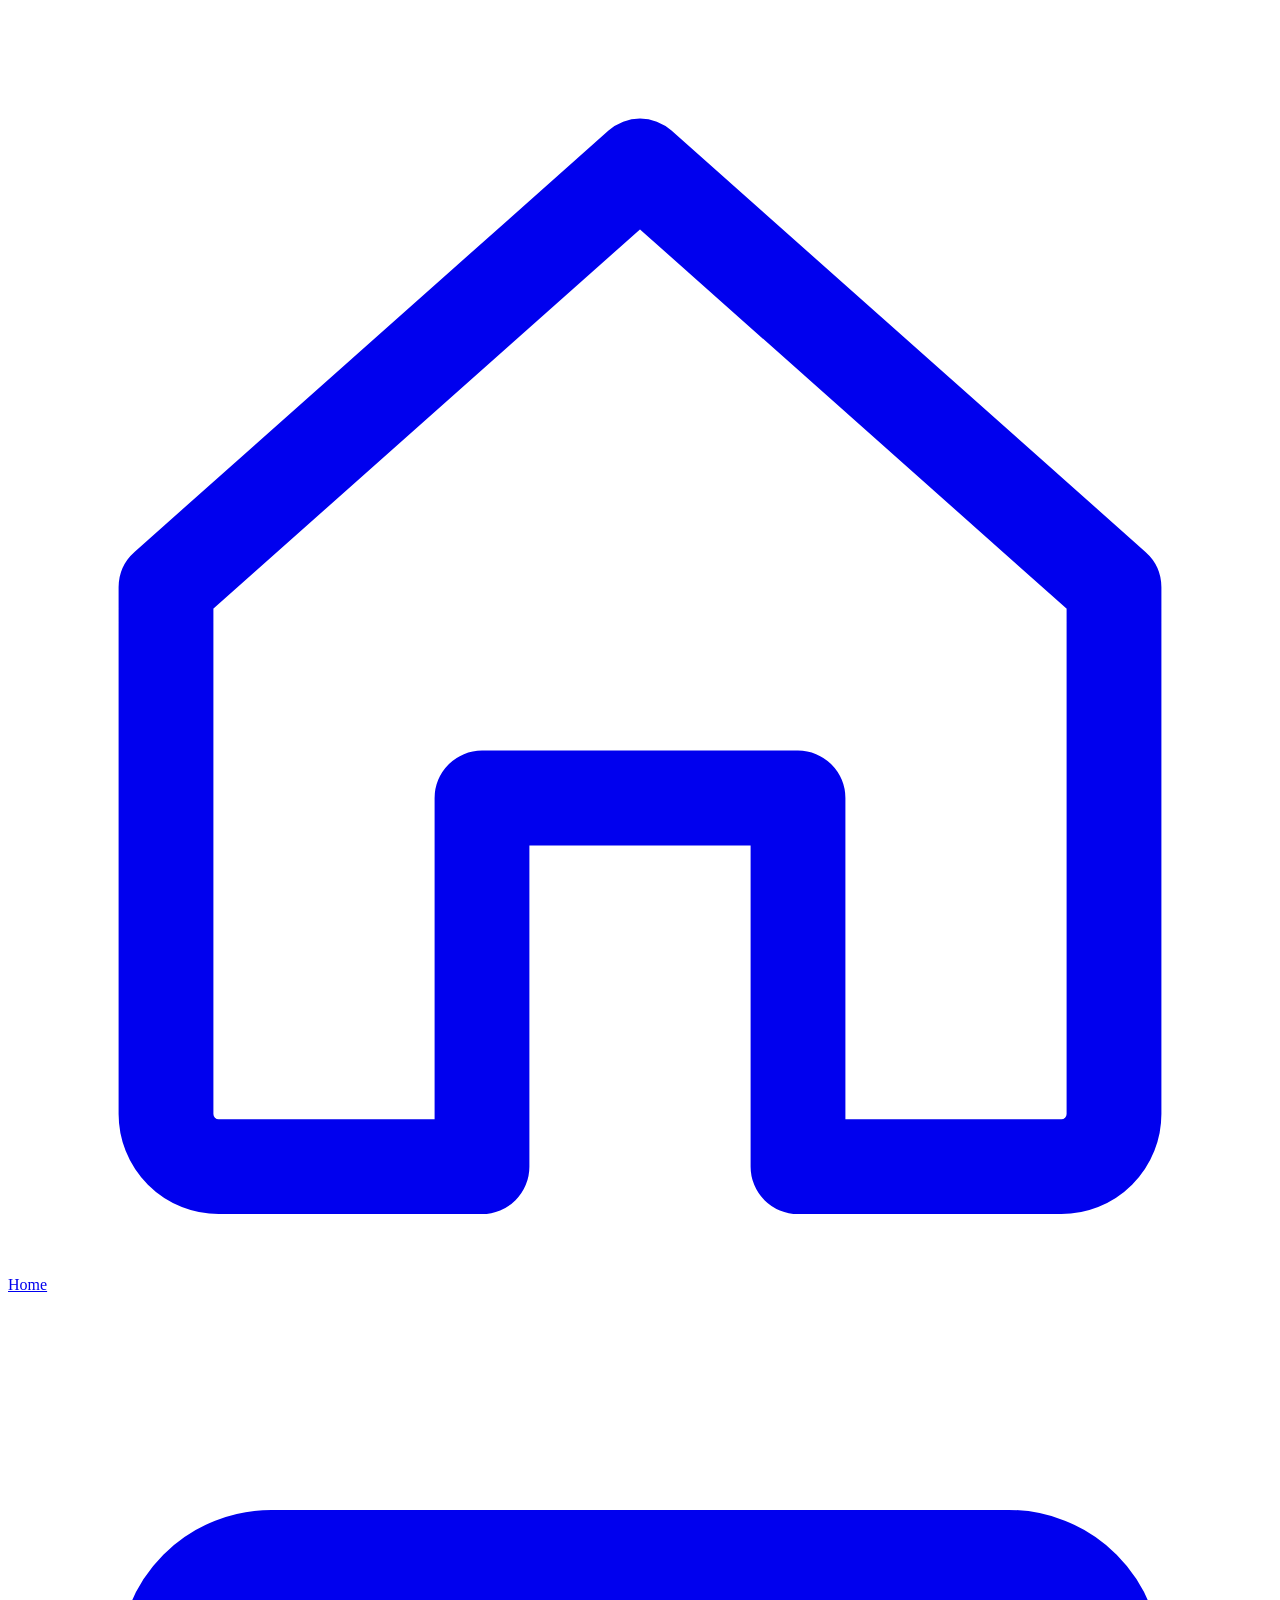
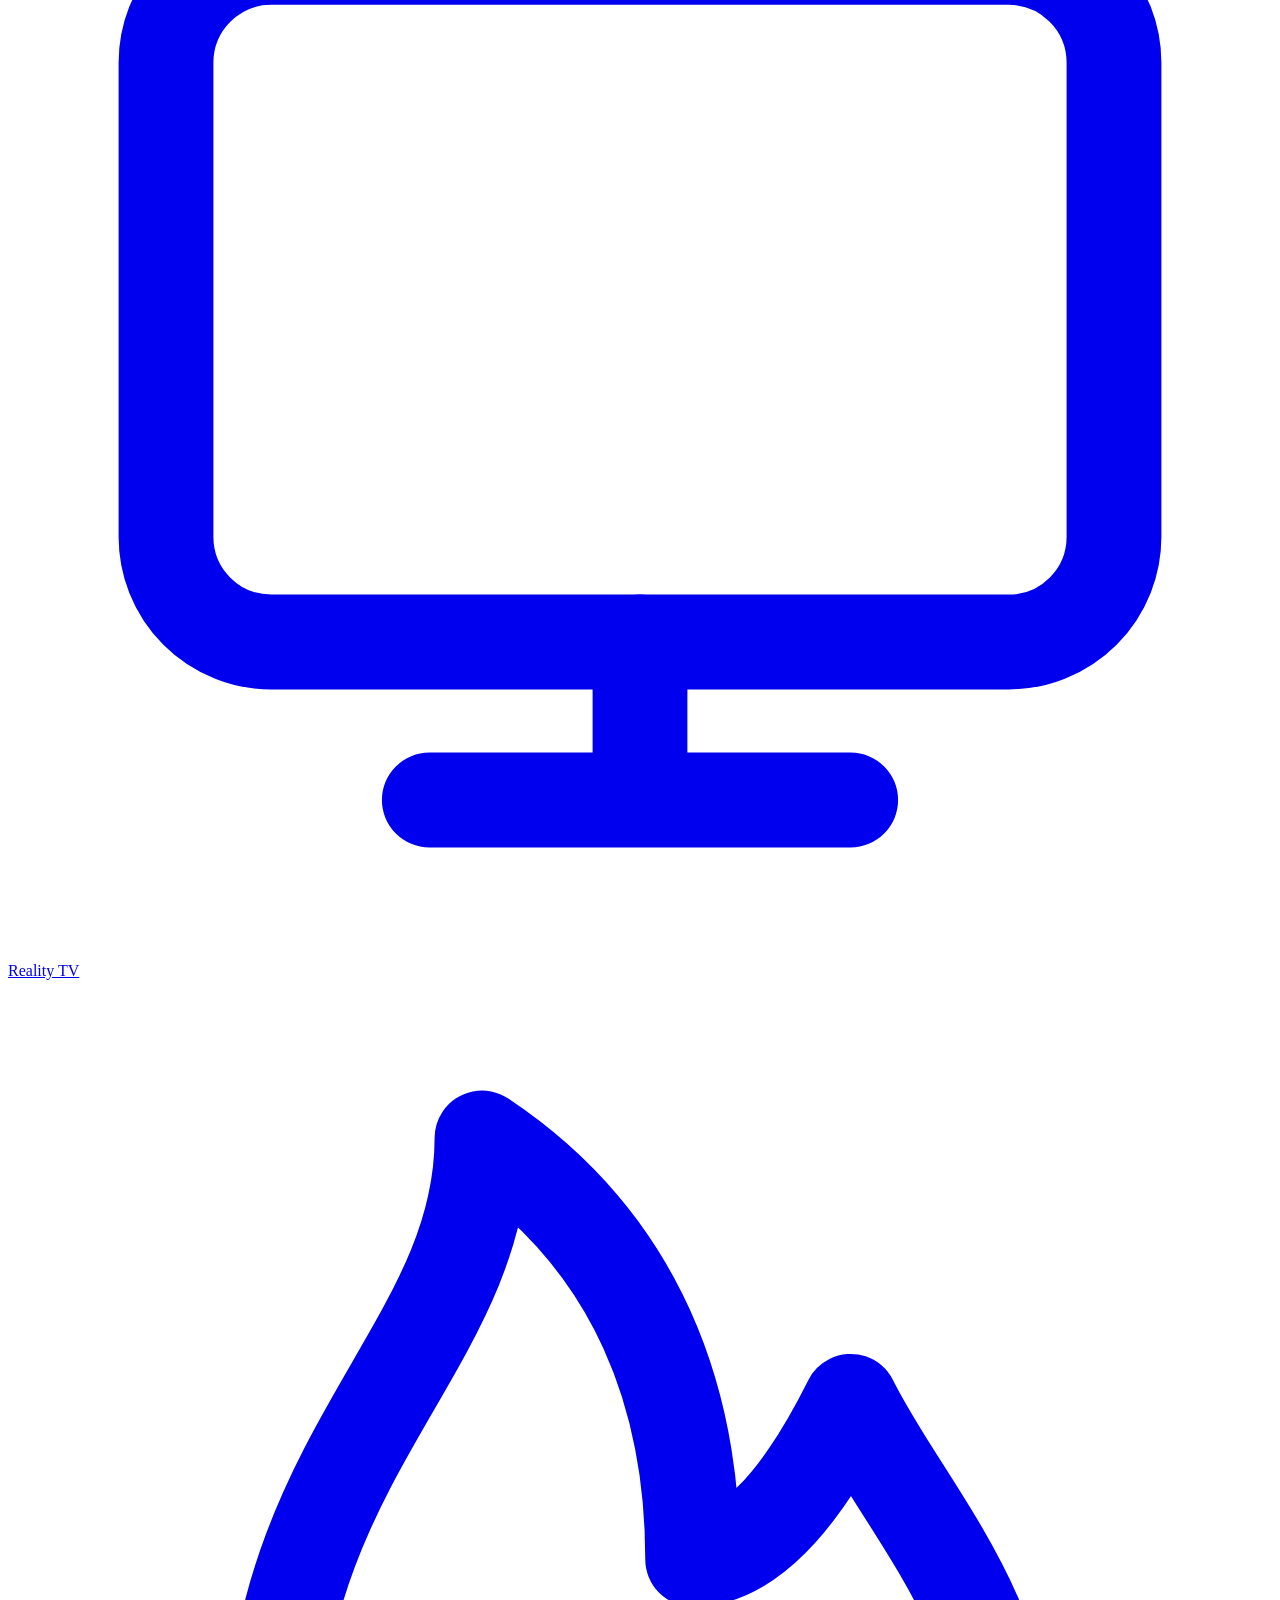
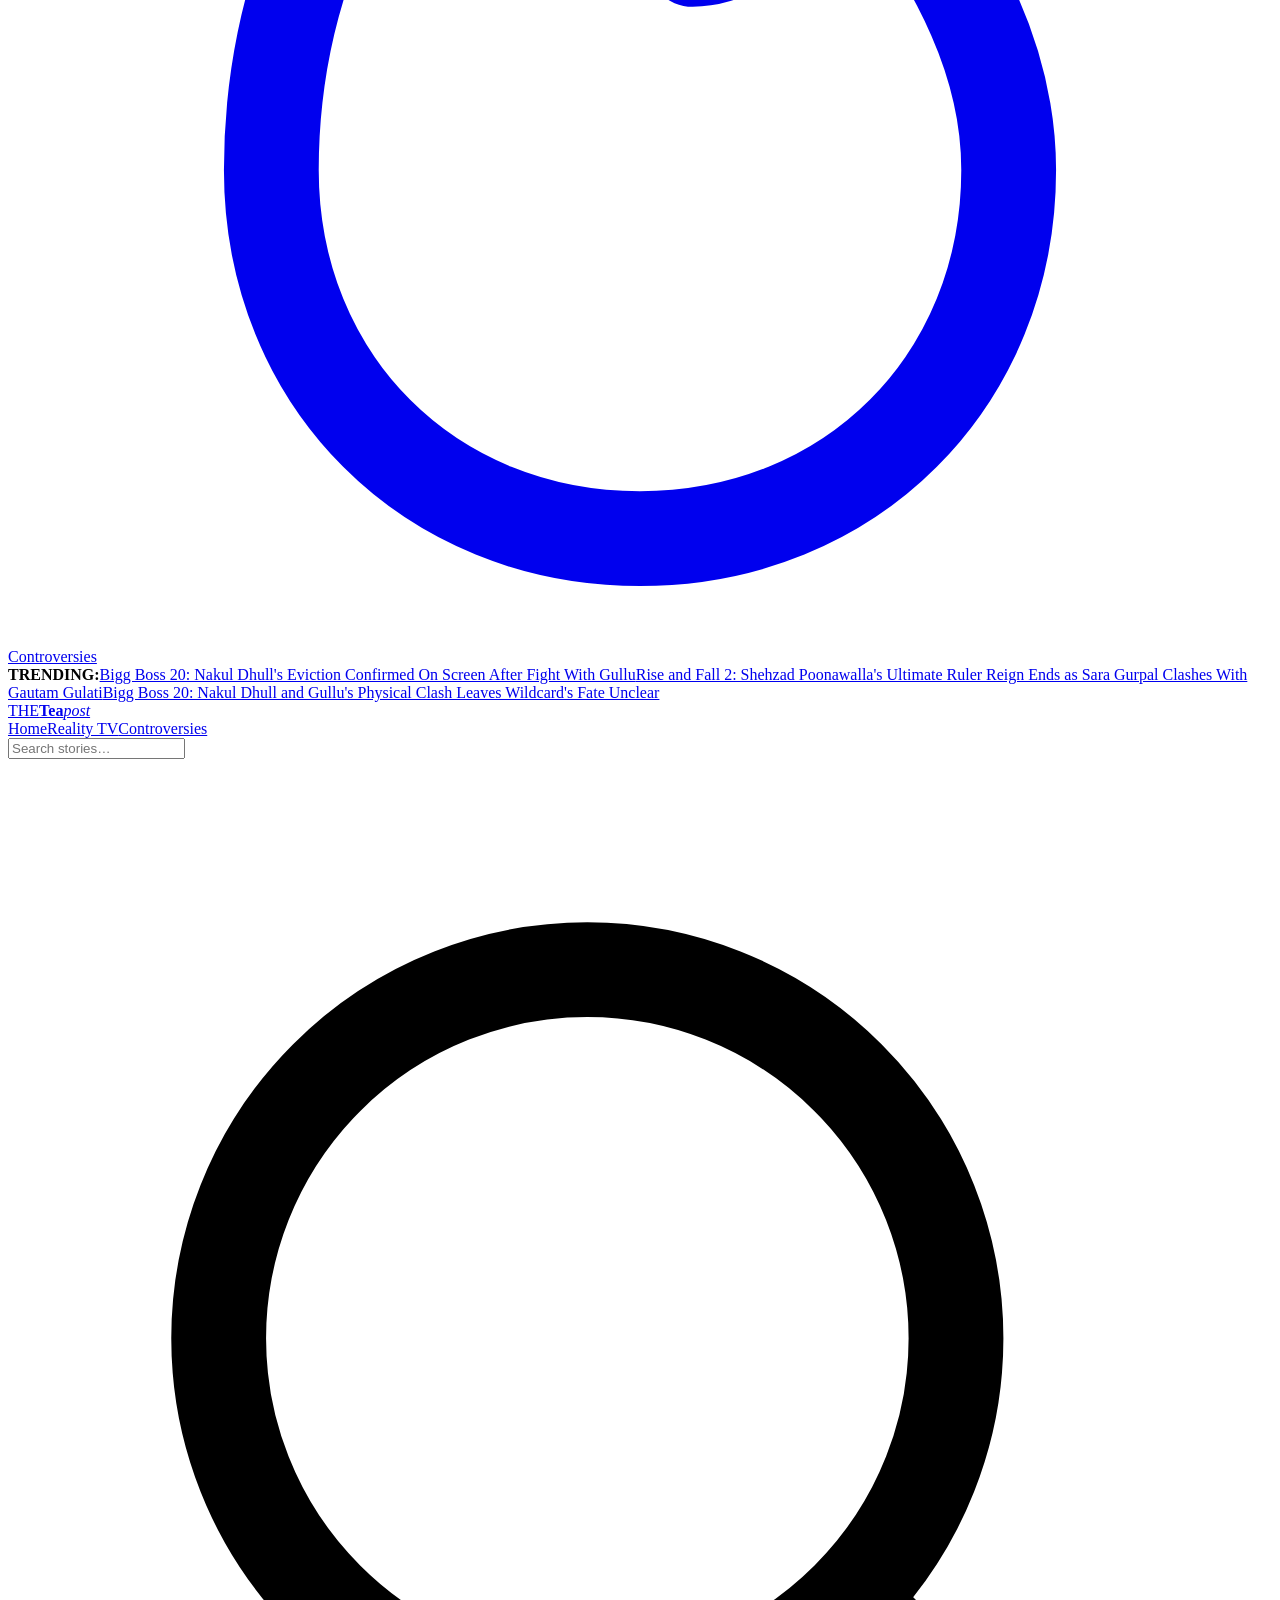
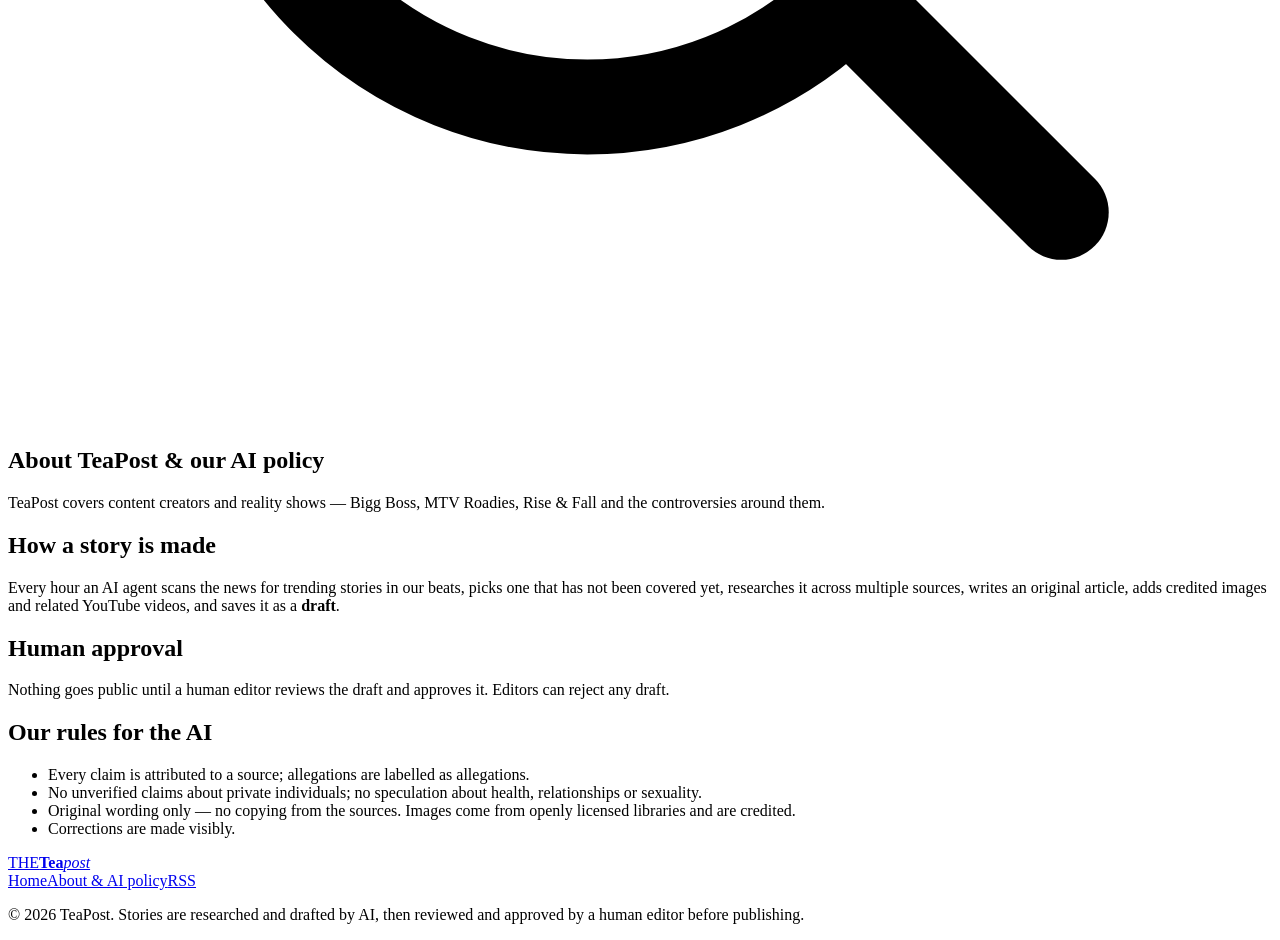
==== about/index.html @ 0bb2fc5d "Publish 3 stories (2026-10-17T17:52Z)" ====
<!doctype html><html lang="en"><head><meta charset="utf-8"><meta name="viewport" content="width=device-width,initial-scale=1">
<title>About &amp; AI policy — TeaPost</title><meta name="description" content="Creators, controversies &amp; reality TV — reported by AI, approved by humans.">

<meta property="og:title" content="About &amp; AI policy"><meta property="og:description" content="Creators, controversies &amp; reality TV — reported by AI, approved by humans."><meta property="og:type" content="website"><meta name="twitter:card" content="summary_large_image">
<link rel="alternate" type="application/rss+xml" title="TeaPost" href="/teapost/feed.xml">
<link rel="preconnect" href="https://fonts.googleapis.com"><link rel="preconnect" href="https://fonts.gstatic.com" crossorigin>
<link href="https://fonts.googleapis.com/css2?family=Poppins:wght@400;500;600;700;800&display=swap" rel="stylesheet">
<link rel="stylesheet" href="/teapost/static/style.css"></head>
<body>
<aside class="side"><a href="/teapost/" class=""><svg class="ic " viewBox="0 0 24 24" fill="none" stroke="currentColor" stroke-width="1.8" stroke-linecap="round" stroke-linejoin="round" aria-hidden="true"><path d="M3 11l9-8 9 8v10a1 1 0 0 1-1 1h-5v-7H9v7H4a1 1 0 0 1-1-1z"/></svg><span>Home</span></a><a href="/teapost/topic/reality-tv/" class=""><svg class="ic " viewBox="0 0 24 24" fill="none" stroke="currentColor" stroke-width="1.8" stroke-linecap="round" stroke-linejoin="round" aria-hidden="true"><rect x="3" y="5" width="18" height="13" rx="2"/><path d="M8 21h8M12 18v3"/></svg><span>Reality TV</span></a><a href="/teapost/topic/controversy/" class=""><svg class="ic " viewBox="0 0 24 24" fill="none" stroke="currentColor" stroke-width="1.8" stroke-linecap="round" stroke-linejoin="round" aria-hidden="true"><path d="M12 22c4 0 7-3 7-7 0-3-2-5-3-7-1 2-2 3-3 3 0-3-1-6-4-8 0 4-4 6-4 12 0 4 3 7 7 7z"/></svg><span>Controversies</span></a></aside>
<div class="page">
<div class="ticker"><b>TRENDING:</b><span><a href="/teapost/article/bigg-boss-20-nakul-dhulls-eviction-confirmed-on-screen-after-fight-with-gullu/">Bigg Boss 20: Nakul Dhull&#39;s Eviction Confirmed On Screen After Fight With Gullu</a><a href="/teapost/article/rise-and-fall-2-shehzad-poonawallas-ultimate-ruler-reign-ends-as-sara-gurpal-cla/">Rise and Fall 2: Shehzad Poonawalla&#39;s Ultimate Ruler Reign Ends as Sara Gurpal Clashes With Gautam Gulati</a><a href="/teapost/article/bigg-boss-20-nakul-dhull-and-gullus-physical-clash-leaves-wildcards-fate-unclear/">Bigg Boss 20: Nakul Dhull and Gullu&#39;s Physical Clash Leaves Wildcard&#39;s Fate Unclear</a></span></div>
<header class="head"><a class="logo" href="/teapost/">THE<b>Tea</b><i>post</i></a>
<nav><a href="/teapost/" class="">Home</a><a href="/teapost/topic/reality-tv/" class="">Reality TV</a><a href="/teapost/topic/controversy/" class="">Controversies</a></nav>
<form class="search" action="/teapost/search/" role="search"><input name="q" placeholder="Search stories…" aria-label="Search"><svg class="ic " viewBox="0 0 24 24" fill="none" stroke="currentColor" stroke-width="1.8" stroke-linecap="round" stroke-linejoin="round" aria-hidden="true"><circle cx="11" cy="11" r="7"/><path d="M20 20l-4-4"/></svg></form></header>
<main><section class="article"><div class="a-head"><h1>About TeaPost &amp; our AI policy</h1></div><div class="a-body">
<p>TeaPost covers content creators and reality shows — Bigg Boss, MTV Roadies, Rise &amp; Fall and the controversies around them.</p>
<h2>How a story is made</h2><p>Every hour an AI agent scans the news for trending stories in our beats, picks one that has not been covered yet, researches it across multiple sources, writes an original article, adds credited images and related YouTube videos, and saves it as a <strong>draft</strong>.</p>
<h2>Human approval</h2><p>Nothing goes public until a human editor reviews the draft and approves it. Editors can reject any draft.</p>
<h2>Our rules for the AI</h2><ul><li>Every claim is attributed to a source; allegations are labelled as allegations.</li><li>No unverified claims about private individuals; no speculation about health, relationships or sexuality.</li><li>Original wording only — no copying from the sources. Images come from openly licensed libraries and are credited.</li><li>Corrections are made visibly.</li></ul></div></section></main>
<footer class="foot"><a class="logo sm" href="/teapost/">THE<b>Tea</b><i>post</i></a><nav><a href="/teapost/">Home</a><a href="/teapost/about/">About &amp; AI policy</a><a href="/teapost/feed.xml">RSS</a></nav><p>© 2026 TeaPost. Stories are researched and drafted by AI, then reviewed and approved by a human editor before publishing.</p></footer>
</div><script src="/teapost/static/app.js" defer></script></body></html>
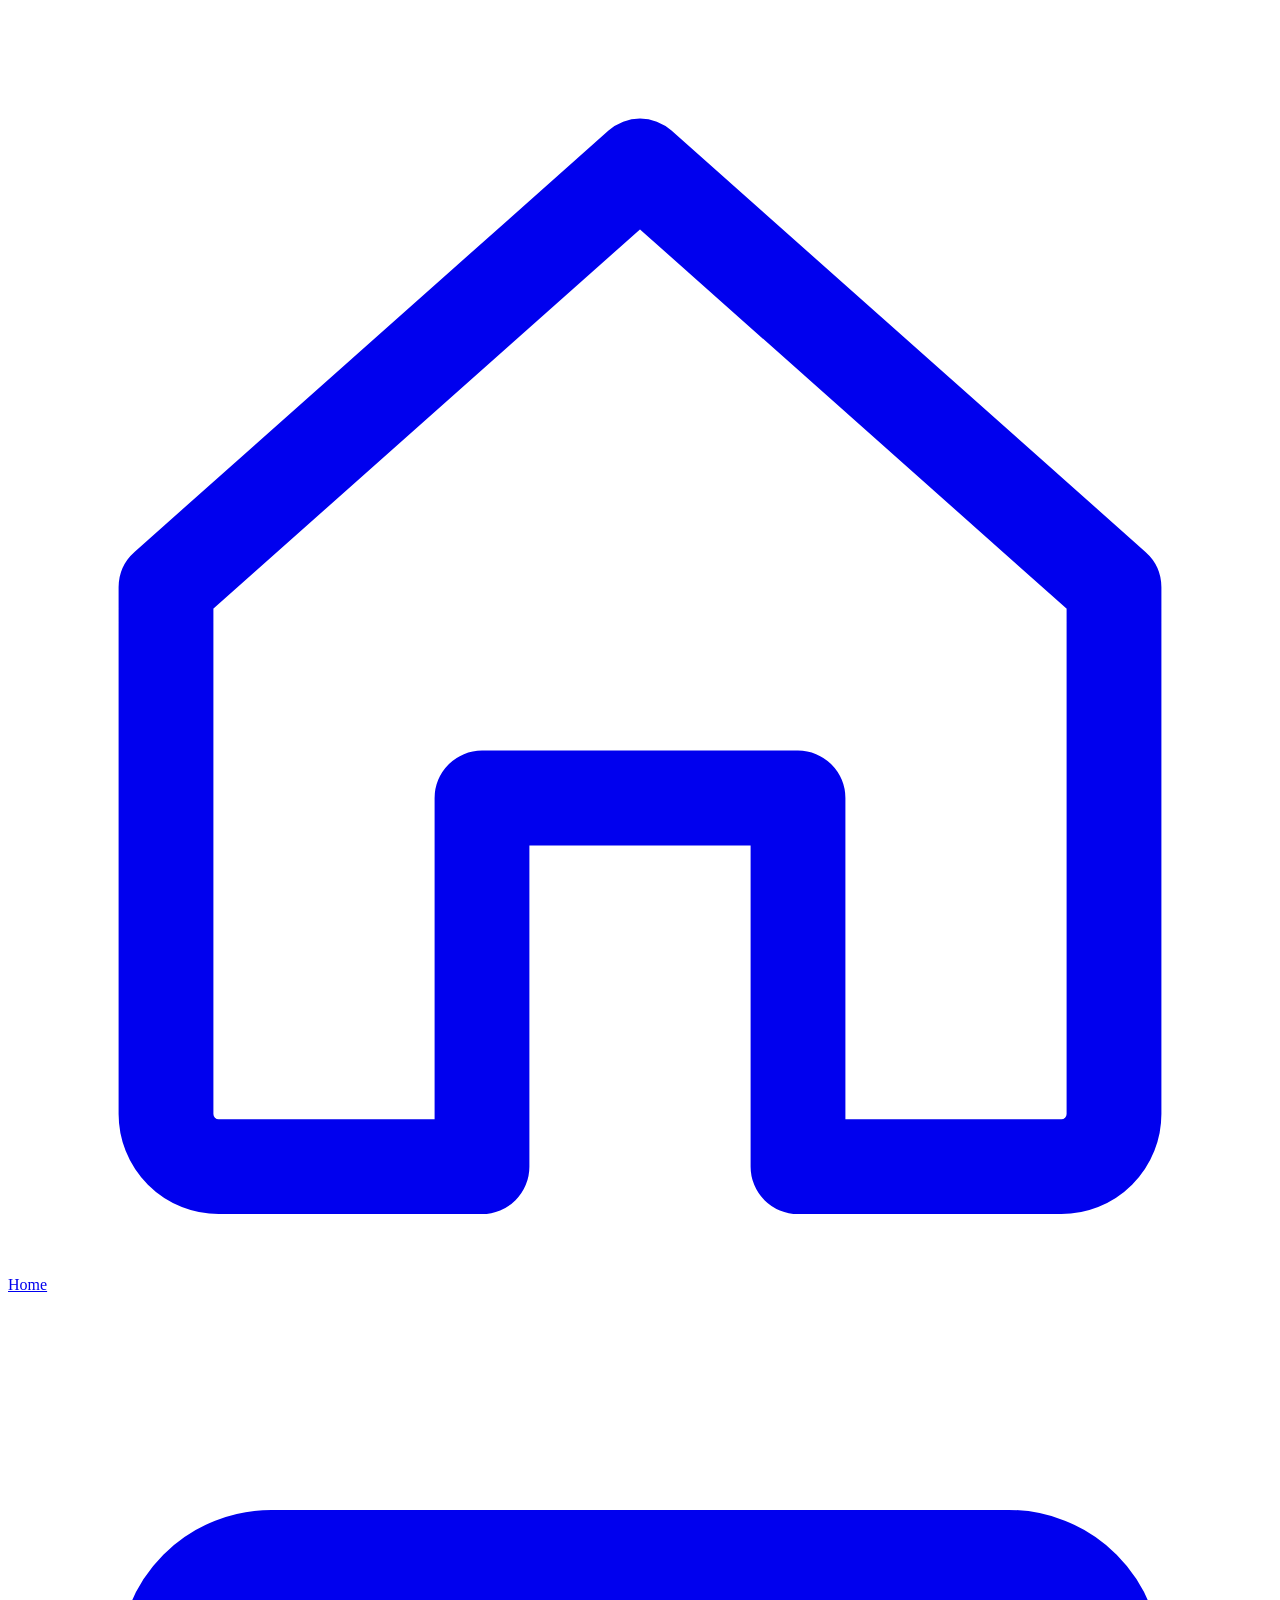
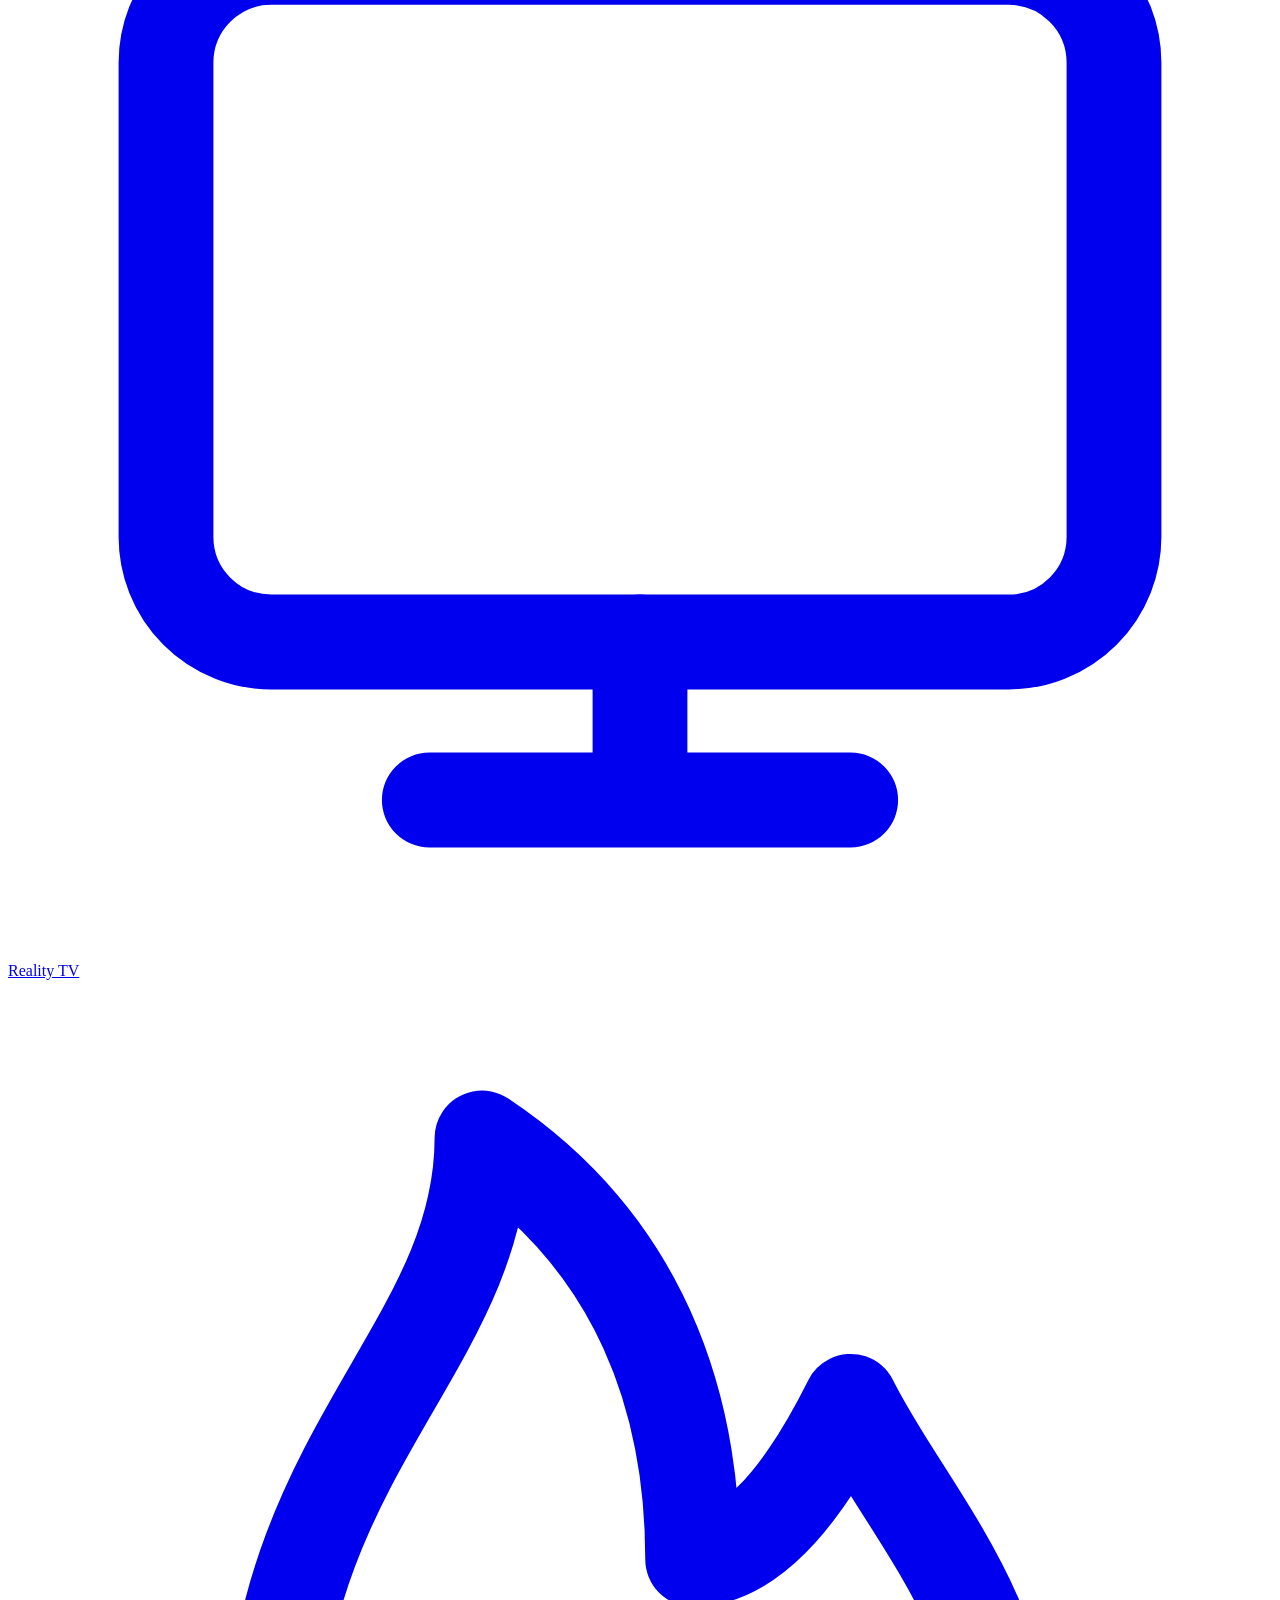
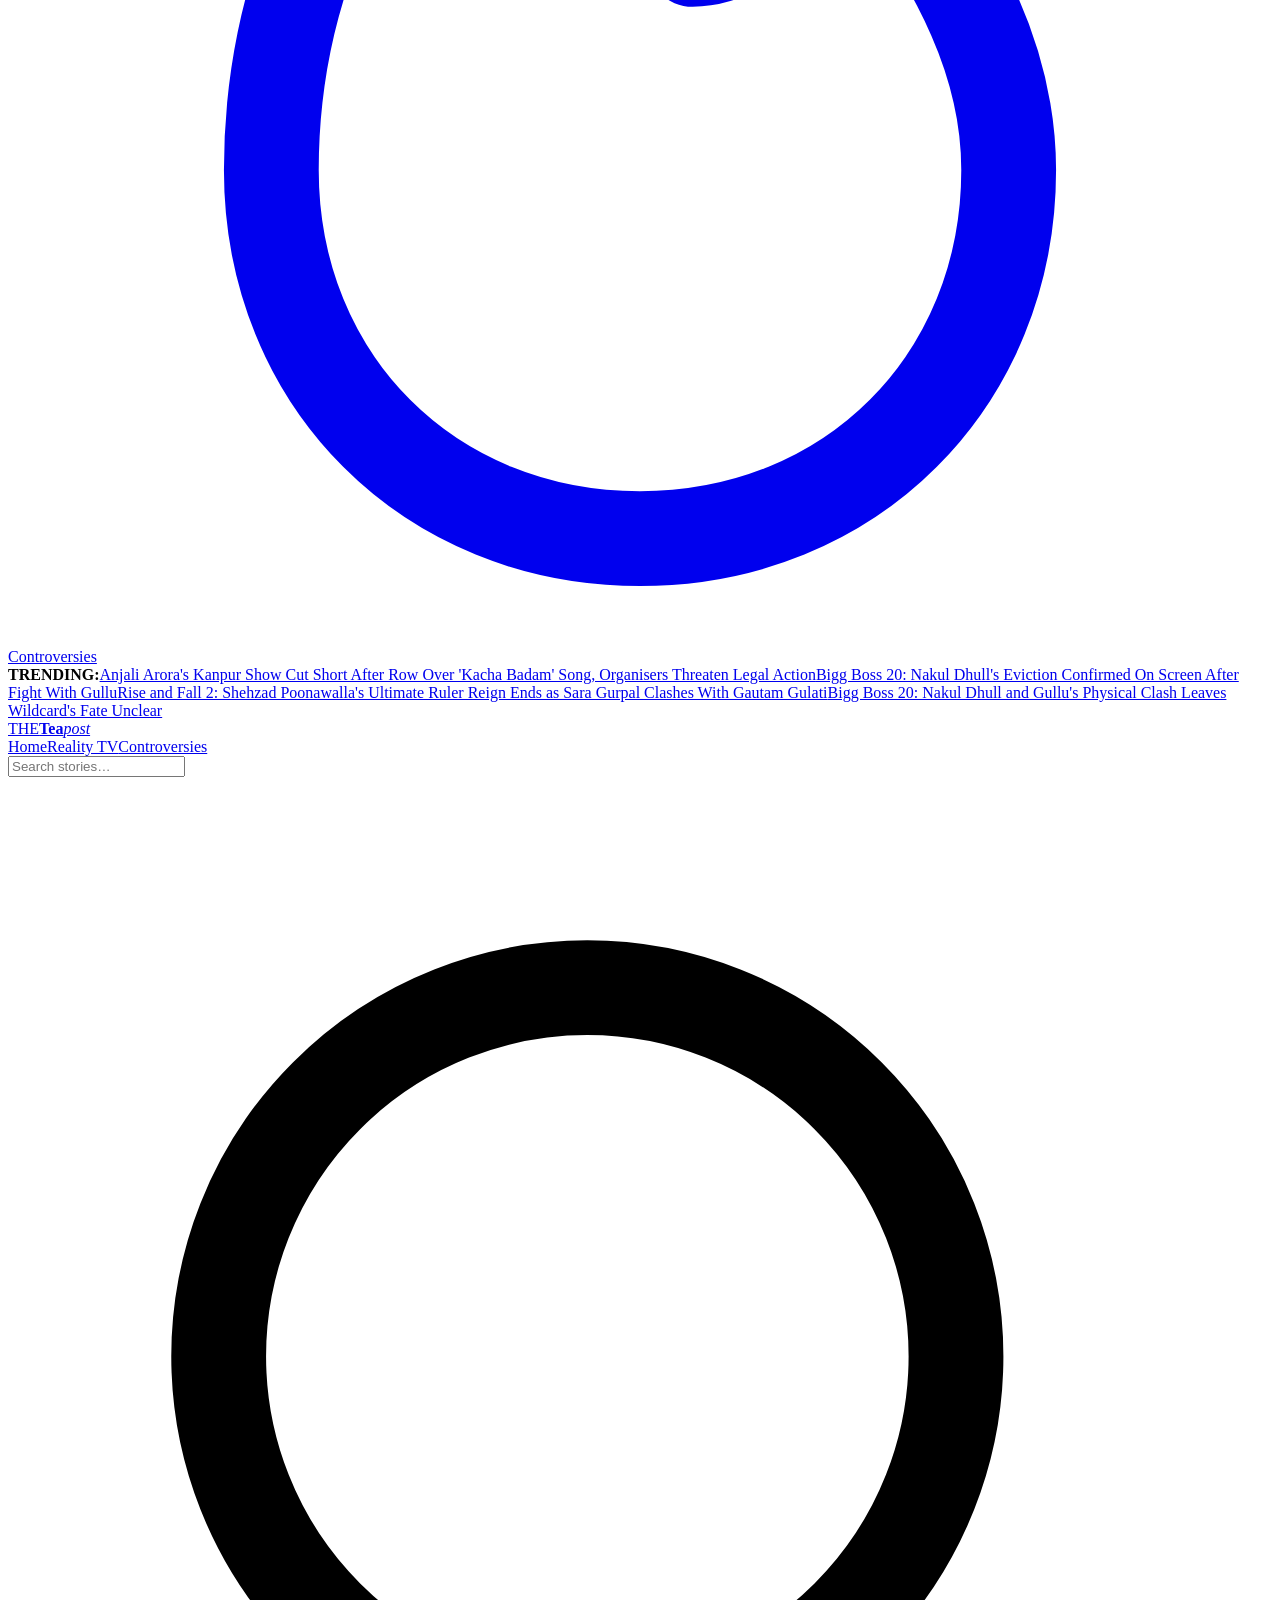
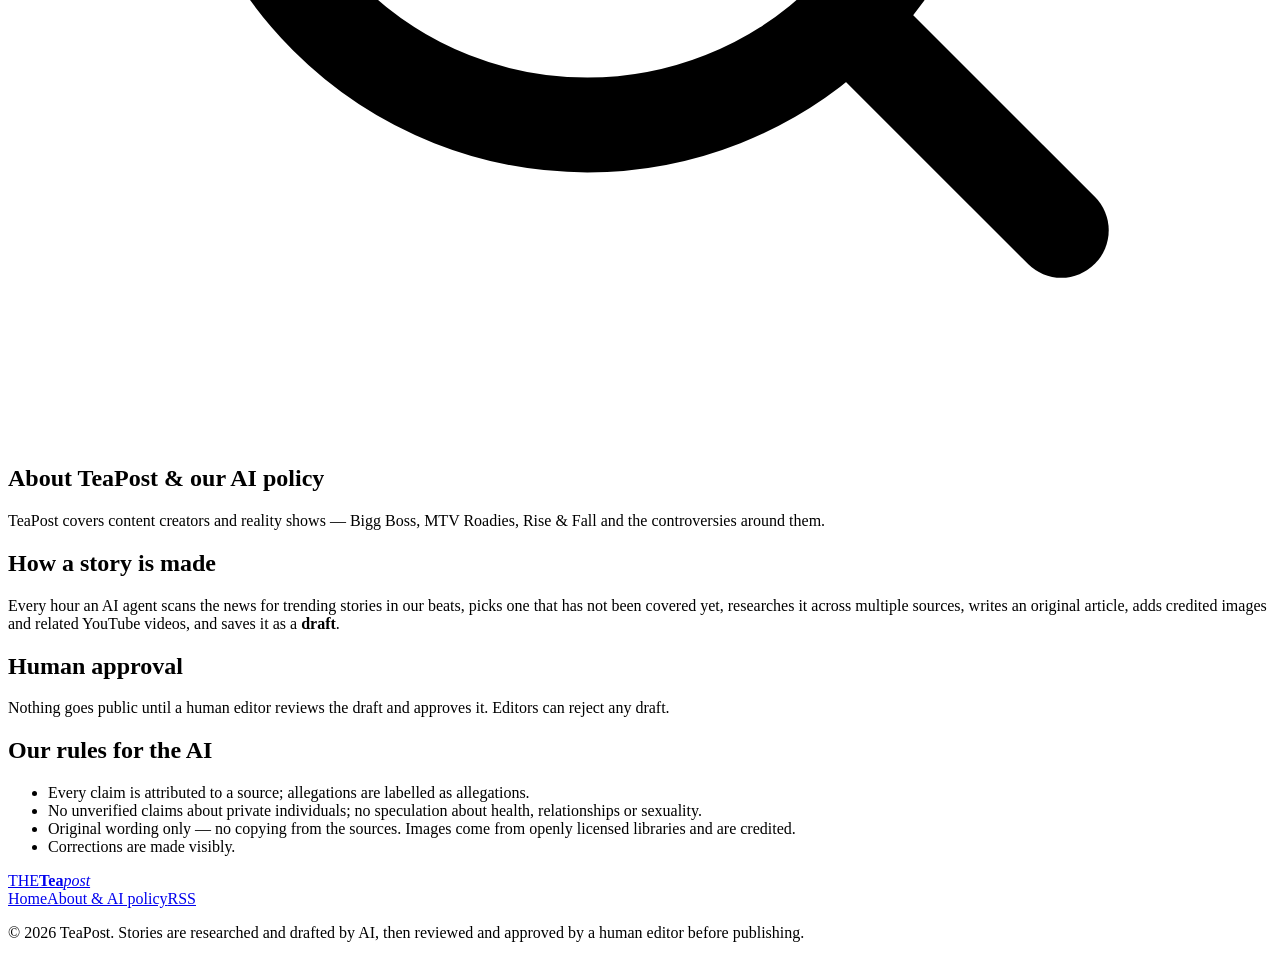
==== commit 4078004a: "Publish 4 stories (2026-10-17T17:56Z)" ====
--- a/about/index.html
+++ b/about/index.html
@@ -9,7 +9,7 @@
 <body>
 <aside class="side"><a href="/teapost/" class=""><svg class="ic " viewBox="0 0 24 24" fill="none" stroke="currentColor" stroke-width="1.8" stroke-linecap="round" stroke-linejoin="round" aria-hidden="true"><path d="M3 11l9-8 9 8v10a1 1 0 0 1-1 1h-5v-7H9v7H4a1 1 0 0 1-1-1z"/></svg><span>Home</span></a><a href="/teapost/topic/reality-tv/" class=""><svg class="ic " viewBox="0 0 24 24" fill="none" stroke="currentColor" stroke-width="1.8" stroke-linecap="round" stroke-linejoin="round" aria-hidden="true"><rect x="3" y="5" width="18" height="13" rx="2"/><path d="M8 21h8M12 18v3"/></svg><span>Reality TV</span></a><a href="/teapost/topic/controversy/" class=""><svg class="ic " viewBox="0 0 24 24" fill="none" stroke="currentColor" stroke-width="1.8" stroke-linecap="round" stroke-linejoin="round" aria-hidden="true"><path d="M12 22c4 0 7-3 7-7 0-3-2-5-3-7-1 2-2 3-3 3 0-3-1-6-4-8 0 4-4 6-4 12 0 4 3 7 7 7z"/></svg><span>Controversies</span></a></aside>
 <div class="page">
-<div class="ticker"><b>TRENDING:</b><span><a href="/teapost/article/bigg-boss-20-nakul-dhulls-eviction-confirmed-on-screen-after-fight-with-gullu/">Bigg Boss 20: Nakul Dhull&#39;s Eviction Confirmed On Screen After Fight With Gullu</a><a href="/teapost/article/rise-and-fall-2-shehzad-poonawallas-ultimate-ruler-reign-ends-as-sara-gurpal-cla/">Rise and Fall 2: Shehzad Poonawalla&#39;s Ultimate Ruler Reign Ends as Sara Gurpal Clashes With Gautam Gulati</a><a href="/teapost/article/bigg-boss-20-nakul-dhull-and-gullus-physical-clash-leaves-wildcards-fate-unclear/">Bigg Boss 20: Nakul Dhull and Gullu&#39;s Physical Clash Leaves Wildcard&#39;s Fate Unclear</a></span></div>
+<div class="ticker"><b>TRENDING:</b><span><a href="/teapost/article/anjali-aroras-kanpur-show-cut-short-after-row-over-kacha-badam-song-organisers-t/">Anjali Arora&#39;s Kanpur Show Cut Short After Row Over &#39;Kacha Badam&#39; Song, Organisers Threaten Legal Action</a><a href="/teapost/article/bigg-boss-20-nakul-dhulls-eviction-confirmed-on-screen-after-fight-with-gullu/">Bigg Boss 20: Nakul Dhull&#39;s Eviction Confirmed On Screen After Fight With Gullu</a><a href="/teapost/article/rise-and-fall-2-shehzad-poonawallas-ultimate-ruler-reign-ends-as-sara-gurpal-cla/">Rise and Fall 2: Shehzad Poonawalla&#39;s Ultimate Ruler Reign Ends as Sara Gurpal Clashes With Gautam Gulati</a><a href="/teapost/article/bigg-boss-20-nakul-dhull-and-gullus-physical-clash-leaves-wildcards-fate-unclear/">Bigg Boss 20: Nakul Dhull and Gullu&#39;s Physical Clash Leaves Wildcard&#39;s Fate Unclear</a></span></div>
 <header class="head"><a class="logo" href="/teapost/">THE<b>Tea</b><i>post</i></a>
 <nav><a href="/teapost/" class="">Home</a><a href="/teapost/topic/reality-tv/" class="">Reality TV</a><a href="/teapost/topic/controversy/" class="">Controversies</a></nav>
 <form class="search" action="/teapost/search/" role="search"><input name="q" placeholder="Search stories…" aria-label="Search"><svg class="ic " viewBox="0 0 24 24" fill="none" stroke="currentColor" stroke-width="1.8" stroke-linecap="round" stroke-linejoin="round" aria-hidden="true"><circle cx="11" cy="11" r="7"/><path d="M20 20l-4-4"/></svg></form></header>
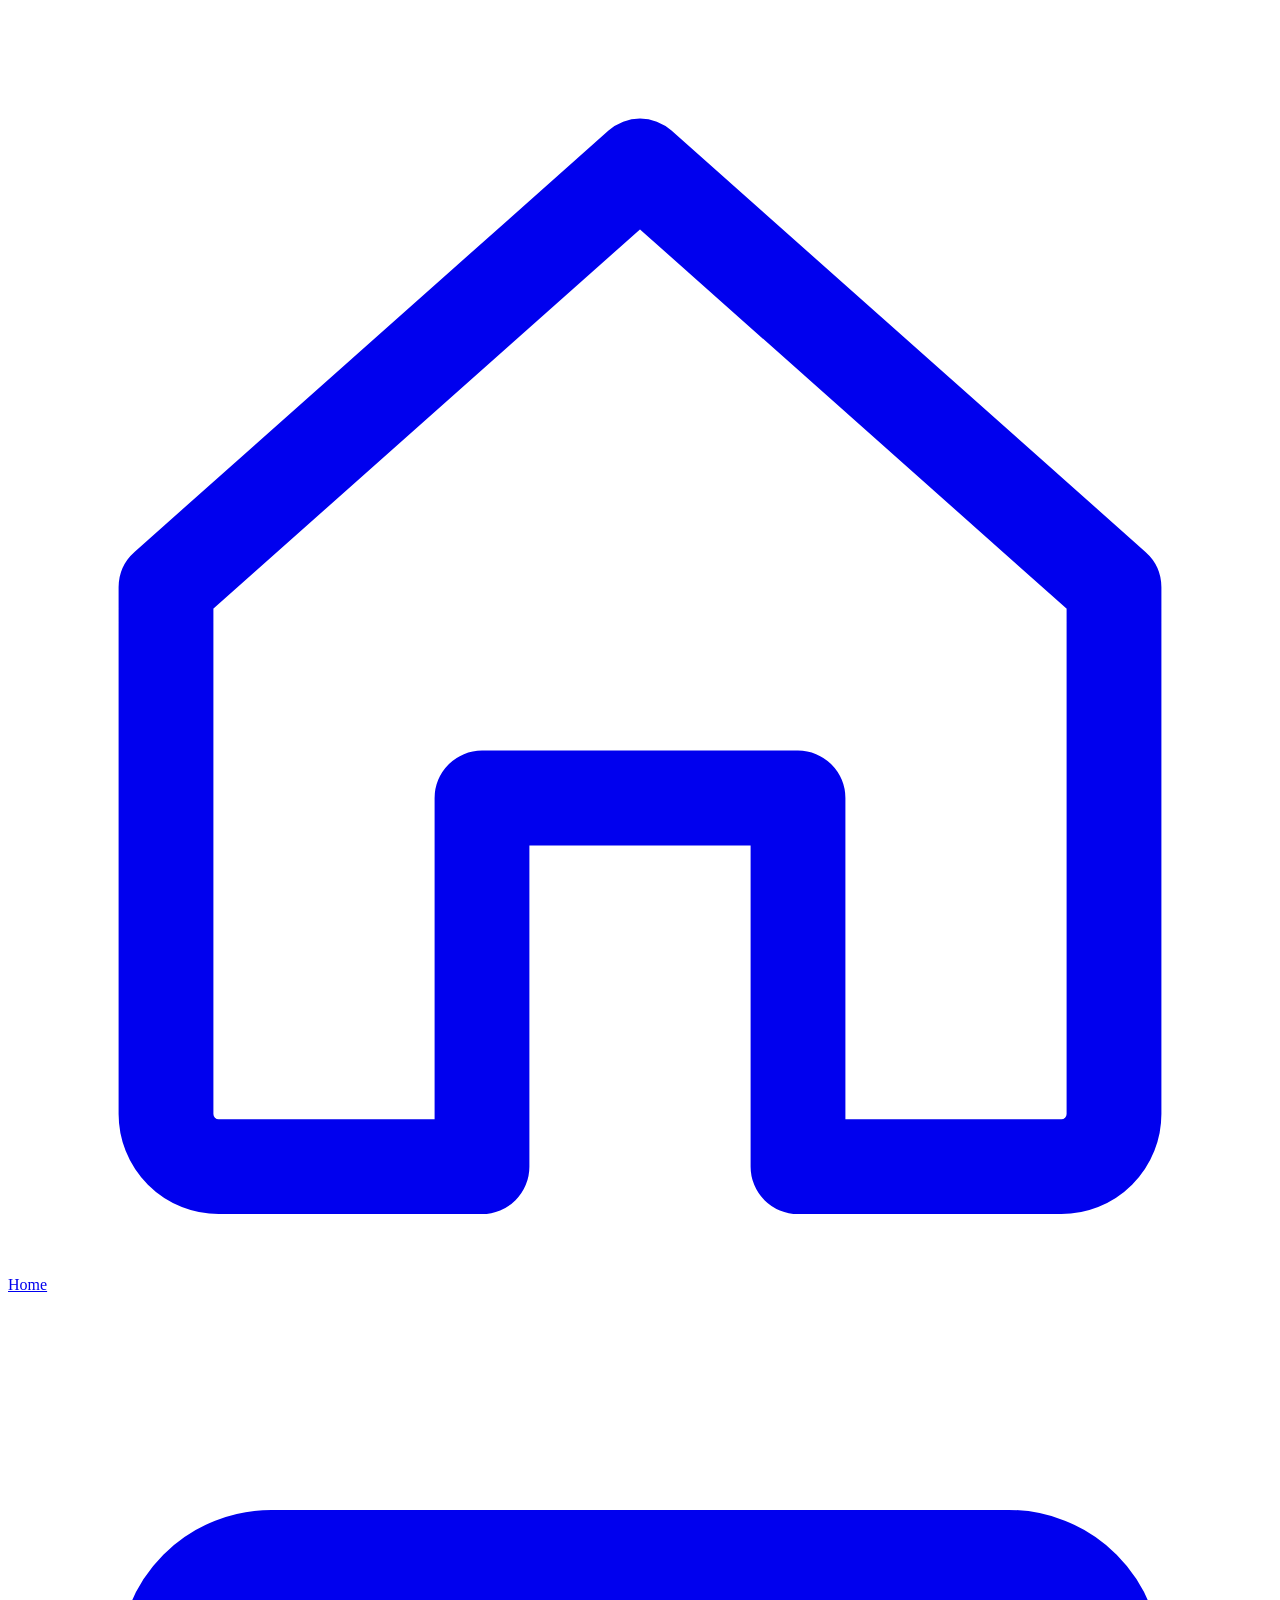
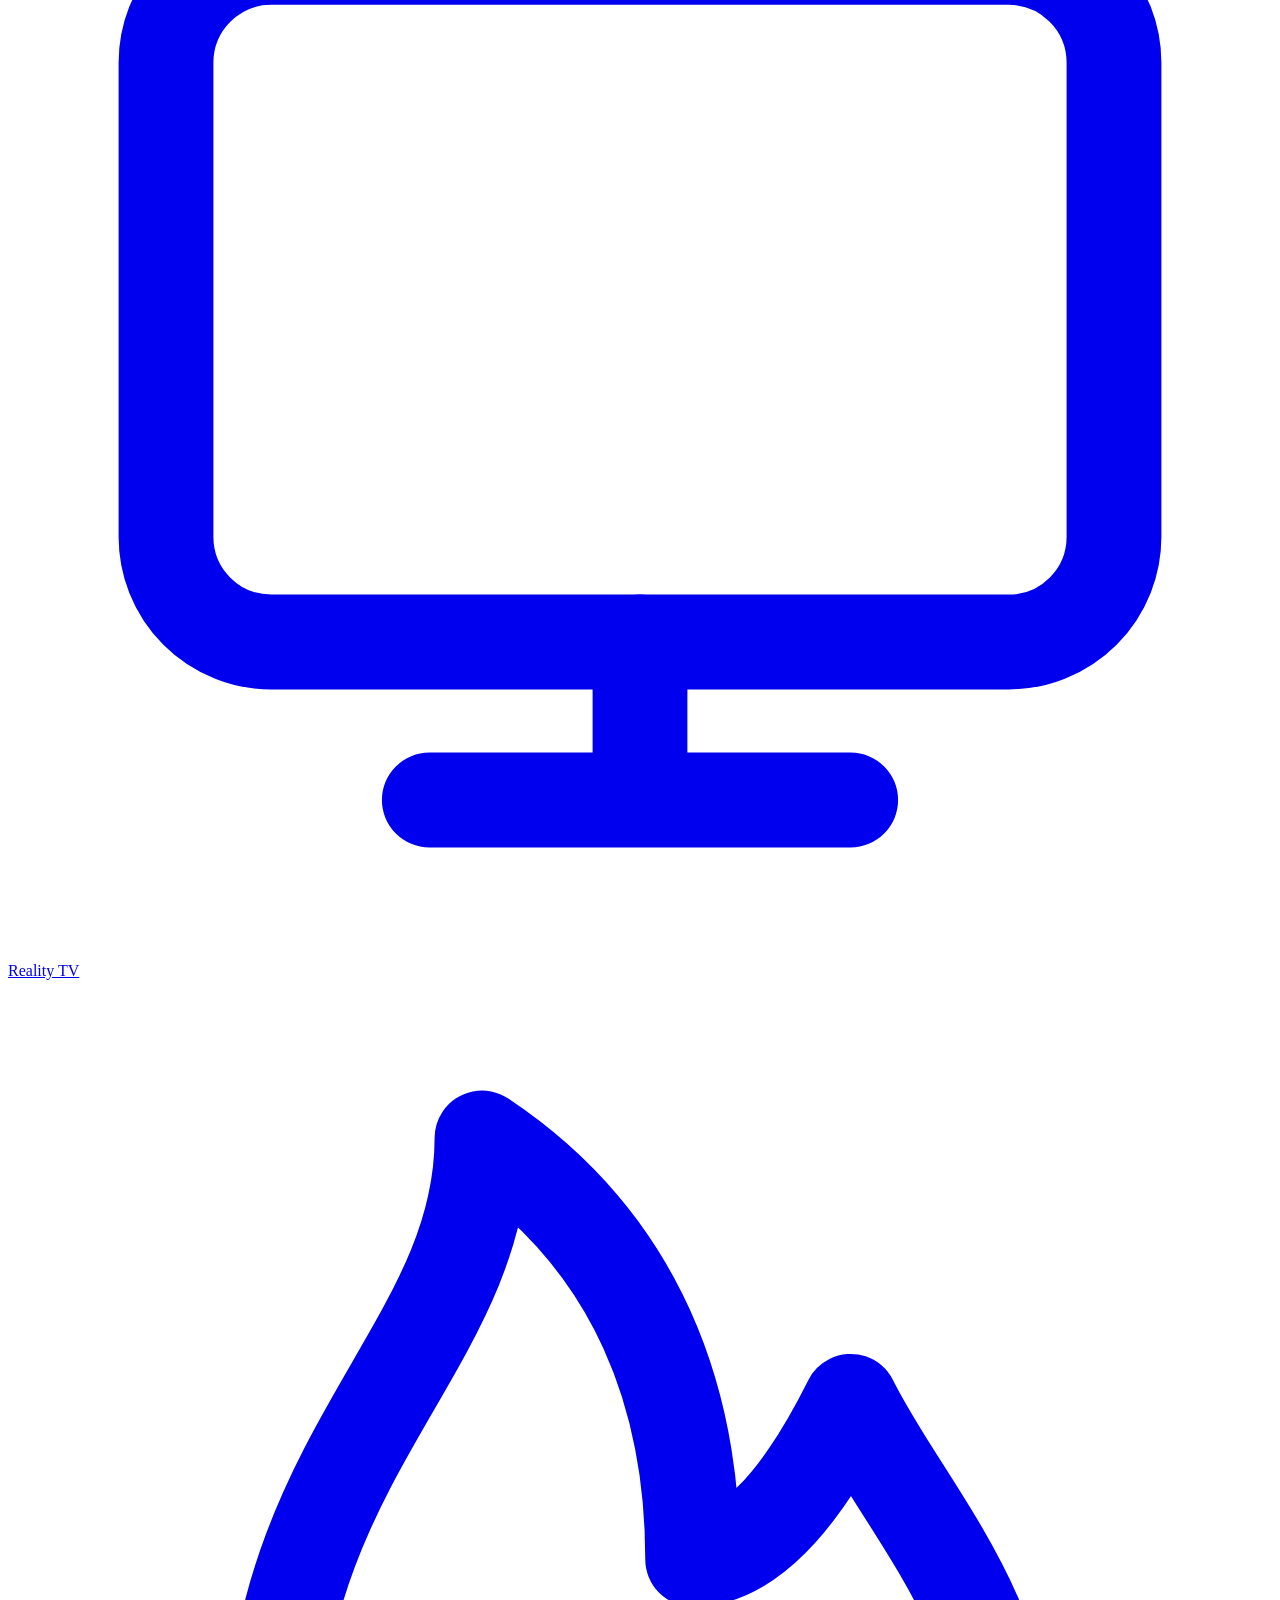
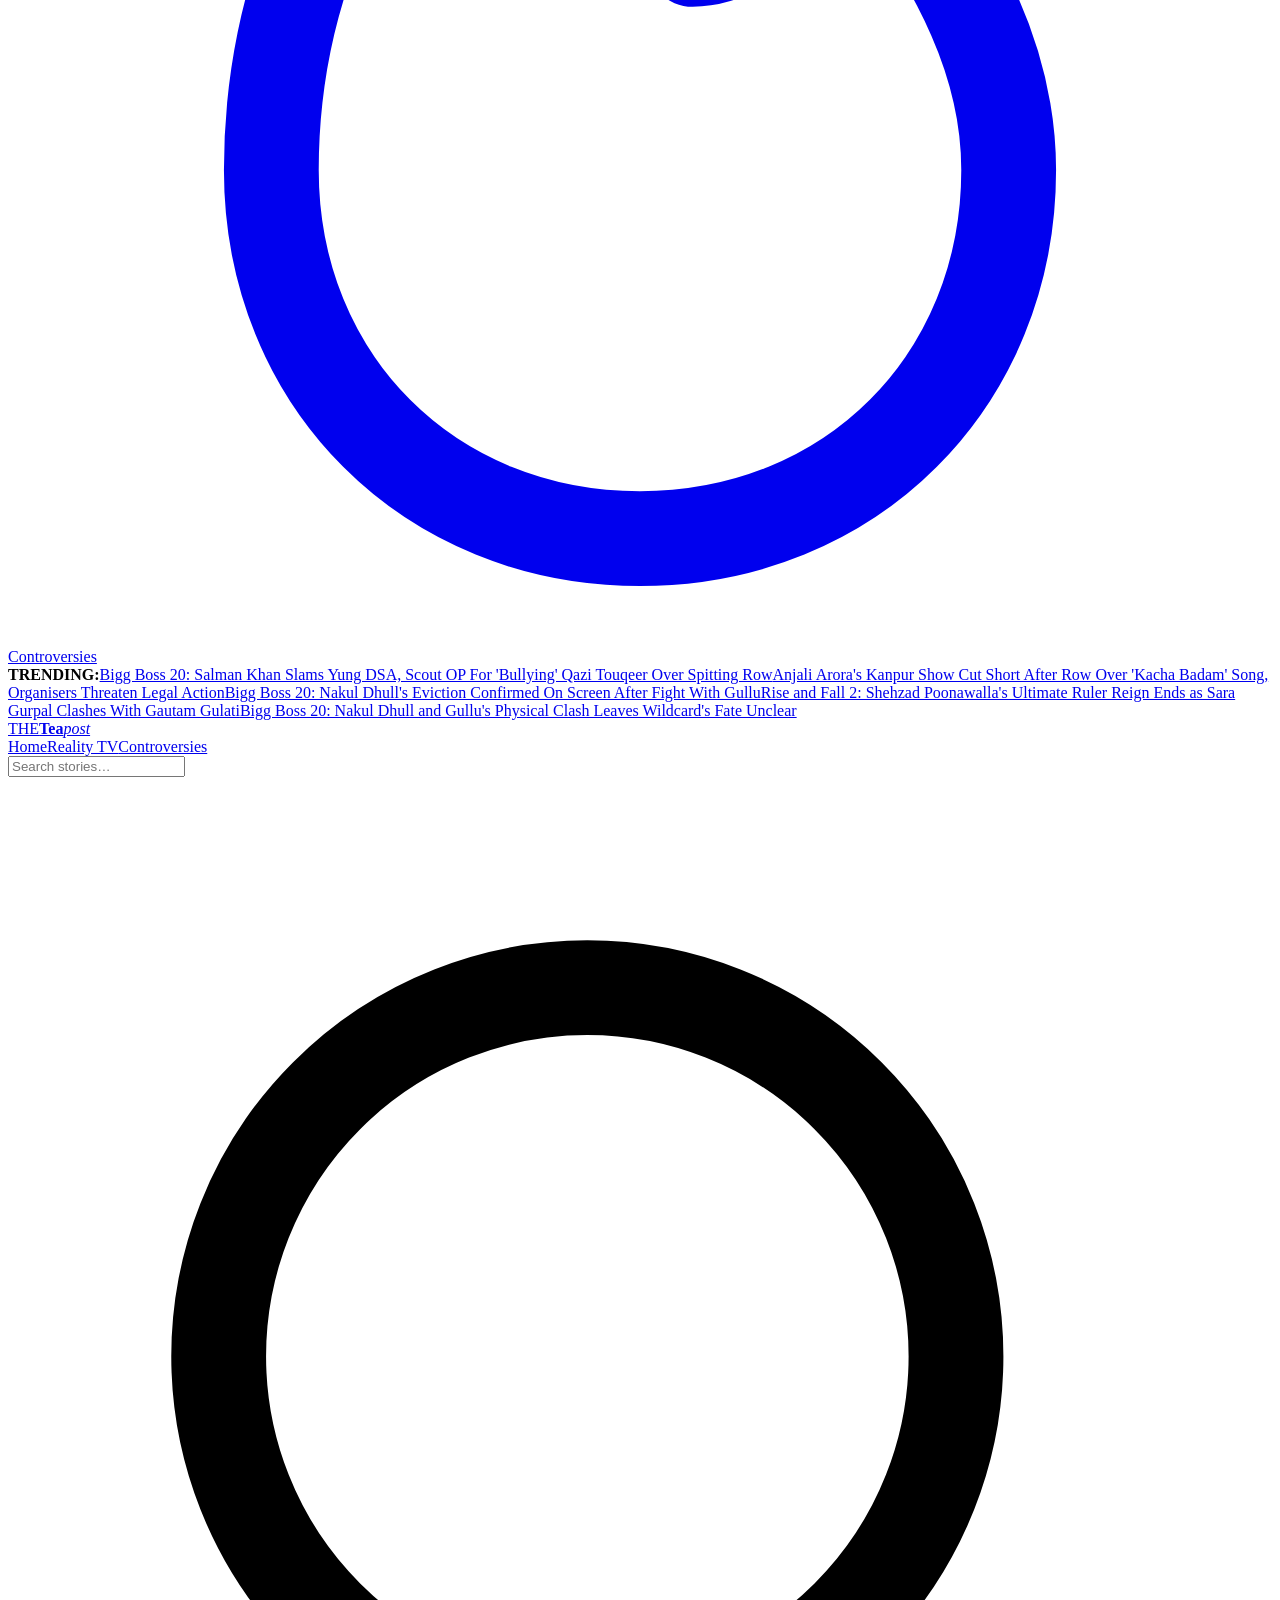
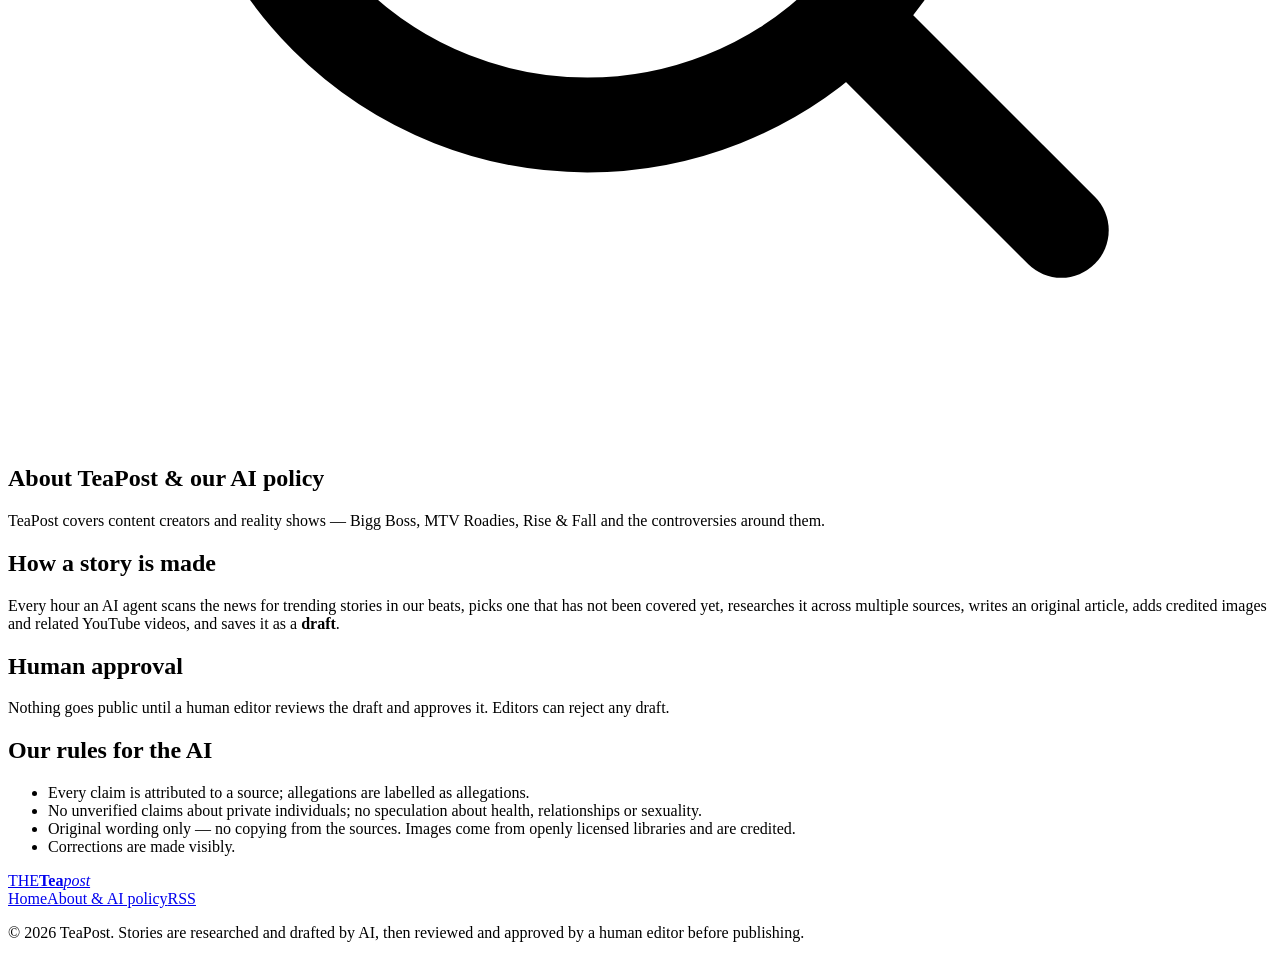
==== commit f85d63f4: "Publish 5 stories (2026-10-17T18:16Z)" ====
--- a/about/index.html
+++ b/about/index.html
@@ -9,7 +9,7 @@
 <body>
 <aside class="side"><a href="/teapost/" class=""><svg class="ic " viewBox="0 0 24 24" fill="none" stroke="currentColor" stroke-width="1.8" stroke-linecap="round" stroke-linejoin="round" aria-hidden="true"><path d="M3 11l9-8 9 8v10a1 1 0 0 1-1 1h-5v-7H9v7H4a1 1 0 0 1-1-1z"/></svg><span>Home</span></a><a href="/teapost/topic/reality-tv/" class=""><svg class="ic " viewBox="0 0 24 24" fill="none" stroke="currentColor" stroke-width="1.8" stroke-linecap="round" stroke-linejoin="round" aria-hidden="true"><rect x="3" y="5" width="18" height="13" rx="2"/><path d="M8 21h8M12 18v3"/></svg><span>Reality TV</span></a><a href="/teapost/topic/controversy/" class=""><svg class="ic " viewBox="0 0 24 24" fill="none" stroke="currentColor" stroke-width="1.8" stroke-linecap="round" stroke-linejoin="round" aria-hidden="true"><path d="M12 22c4 0 7-3 7-7 0-3-2-5-3-7-1 2-2 3-3 3 0-3-1-6-4-8 0 4-4 6-4 12 0 4 3 7 7 7z"/></svg><span>Controversies</span></a></aside>
 <div class="page">
-<div class="ticker"><b>TRENDING:</b><span><a href="/teapost/article/anjali-aroras-kanpur-show-cut-short-after-row-over-kacha-badam-song-organisers-t/">Anjali Arora&#39;s Kanpur Show Cut Short After Row Over &#39;Kacha Badam&#39; Song, Organisers Threaten Legal Action</a><a href="/teapost/article/bigg-boss-20-nakul-dhulls-eviction-confirmed-on-screen-after-fight-with-gullu/">Bigg Boss 20: Nakul Dhull&#39;s Eviction Confirmed On Screen After Fight With Gullu</a><a href="/teapost/article/rise-and-fall-2-shehzad-poonawallas-ultimate-ruler-reign-ends-as-sara-gurpal-cla/">Rise and Fall 2: Shehzad Poonawalla&#39;s Ultimate Ruler Reign Ends as Sara Gurpal Clashes With Gautam Gulati</a><a href="/teapost/article/bigg-boss-20-nakul-dhull-and-gullus-physical-clash-leaves-wildcards-fate-unclear/">Bigg Boss 20: Nakul Dhull and Gullu&#39;s Physical Clash Leaves Wildcard&#39;s Fate Unclear</a></span></div>
+<div class="ticker"><b>TRENDING:</b><span><a href="/teapost/article/bigg-boss-20-salman-khan-slams-yung-dsa-scout-op-for-bullying-qazi-touqeer-over/">Bigg Boss 20: Salman Khan Slams Yung DSA, Scout OP For &#39;Bullying&#39; Qazi Touqeer Over Spitting Row</a><a href="/teapost/article/anjali-aroras-kanpur-show-cut-short-after-row-over-kacha-badam-song-organisers-t/">Anjali Arora&#39;s Kanpur Show Cut Short After Row Over &#39;Kacha Badam&#39; Song, Organisers Threaten Legal Action</a><a href="/teapost/article/bigg-boss-20-nakul-dhulls-eviction-confirmed-on-screen-after-fight-with-gullu/">Bigg Boss 20: Nakul Dhull&#39;s Eviction Confirmed On Screen After Fight With Gullu</a><a href="/teapost/article/rise-and-fall-2-shehzad-poonawallas-ultimate-ruler-reign-ends-as-sara-gurpal-cla/">Rise and Fall 2: Shehzad Poonawalla&#39;s Ultimate Ruler Reign Ends as Sara Gurpal Clashes With Gautam Gulati</a><a href="/teapost/article/bigg-boss-20-nakul-dhull-and-gullus-physical-clash-leaves-wildcards-fate-unclear/">Bigg Boss 20: Nakul Dhull and Gullu&#39;s Physical Clash Leaves Wildcard&#39;s Fate Unclear</a></span></div>
 <header class="head"><a class="logo" href="/teapost/">THE<b>Tea</b><i>post</i></a>
 <nav><a href="/teapost/" class="">Home</a><a href="/teapost/topic/reality-tv/" class="">Reality TV</a><a href="/teapost/topic/controversy/" class="">Controversies</a></nav>
 <form class="search" action="/teapost/search/" role="search"><input name="q" placeholder="Search stories…" aria-label="Search"><svg class="ic " viewBox="0 0 24 24" fill="none" stroke="currentColor" stroke-width="1.8" stroke-linecap="round" stroke-linejoin="round" aria-hidden="true"><circle cx="11" cy="11" r="7"/><path d="M20 20l-4-4"/></svg></form></header>
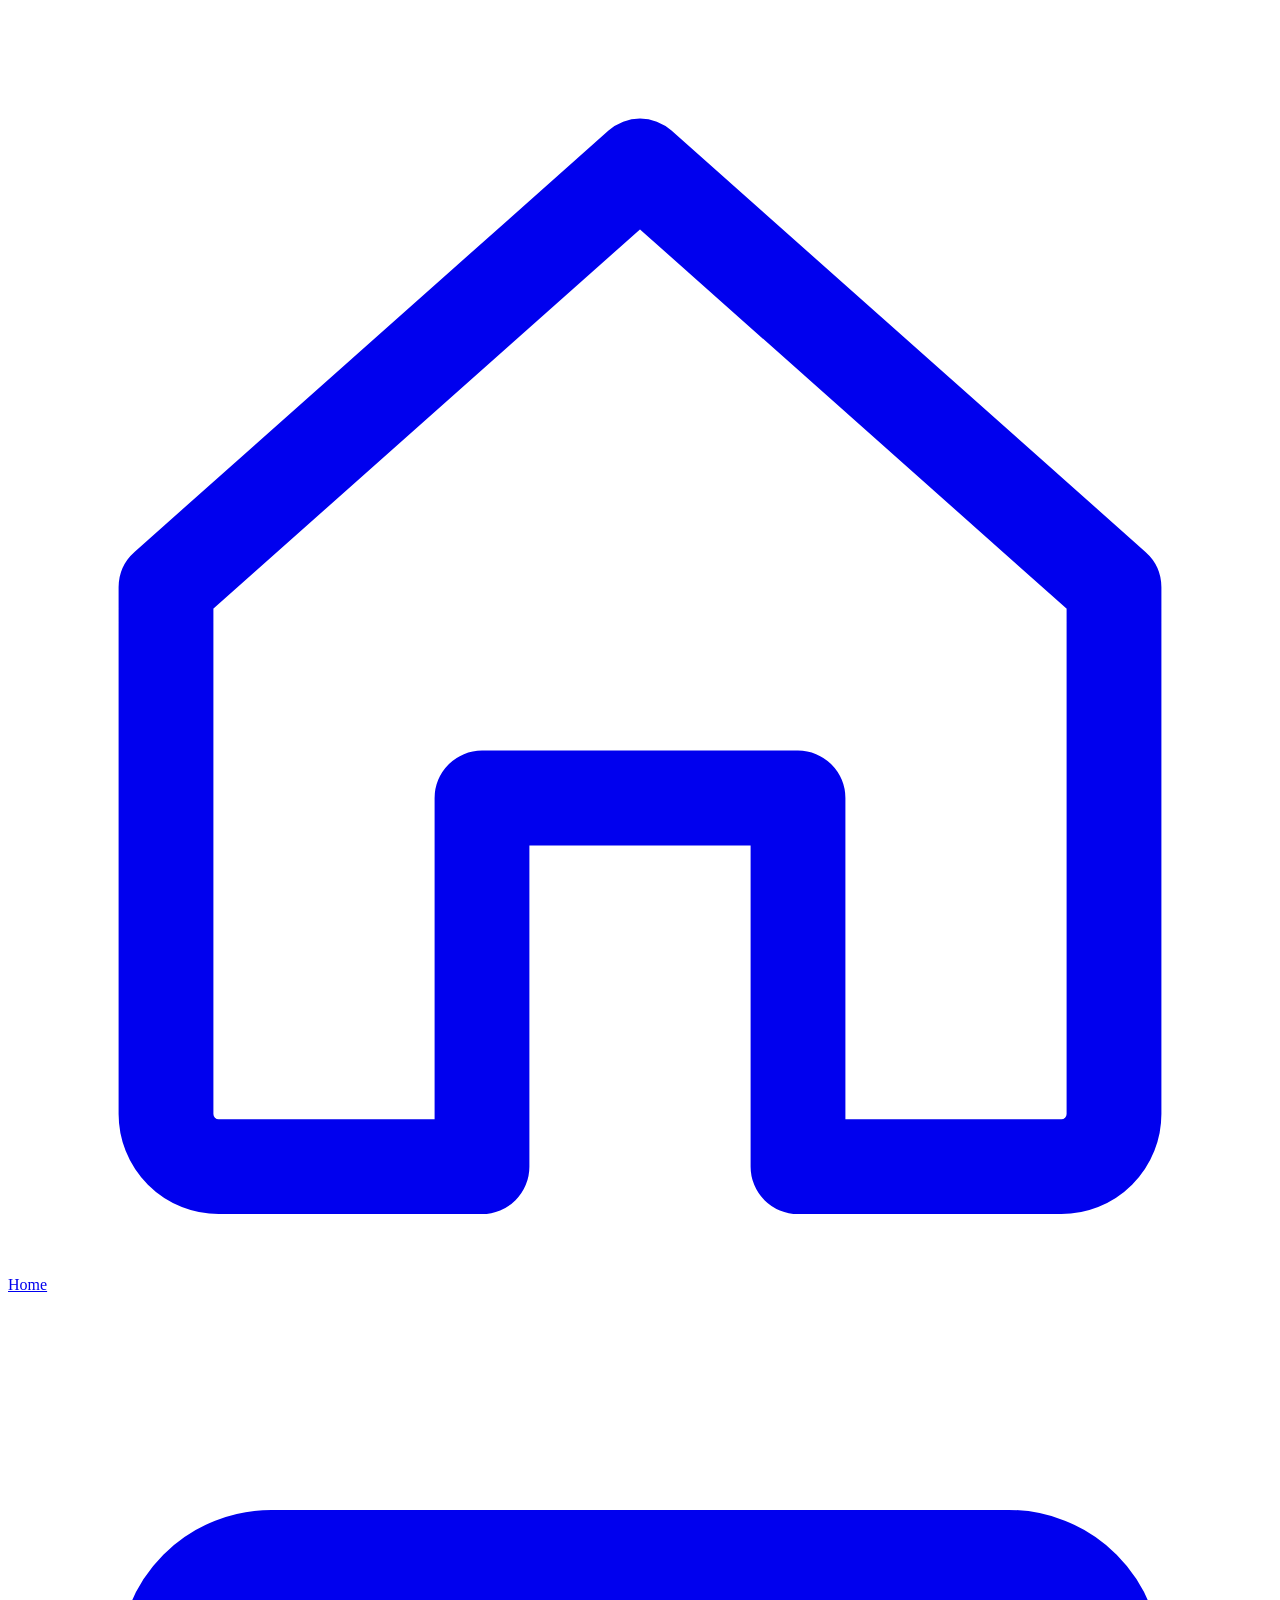
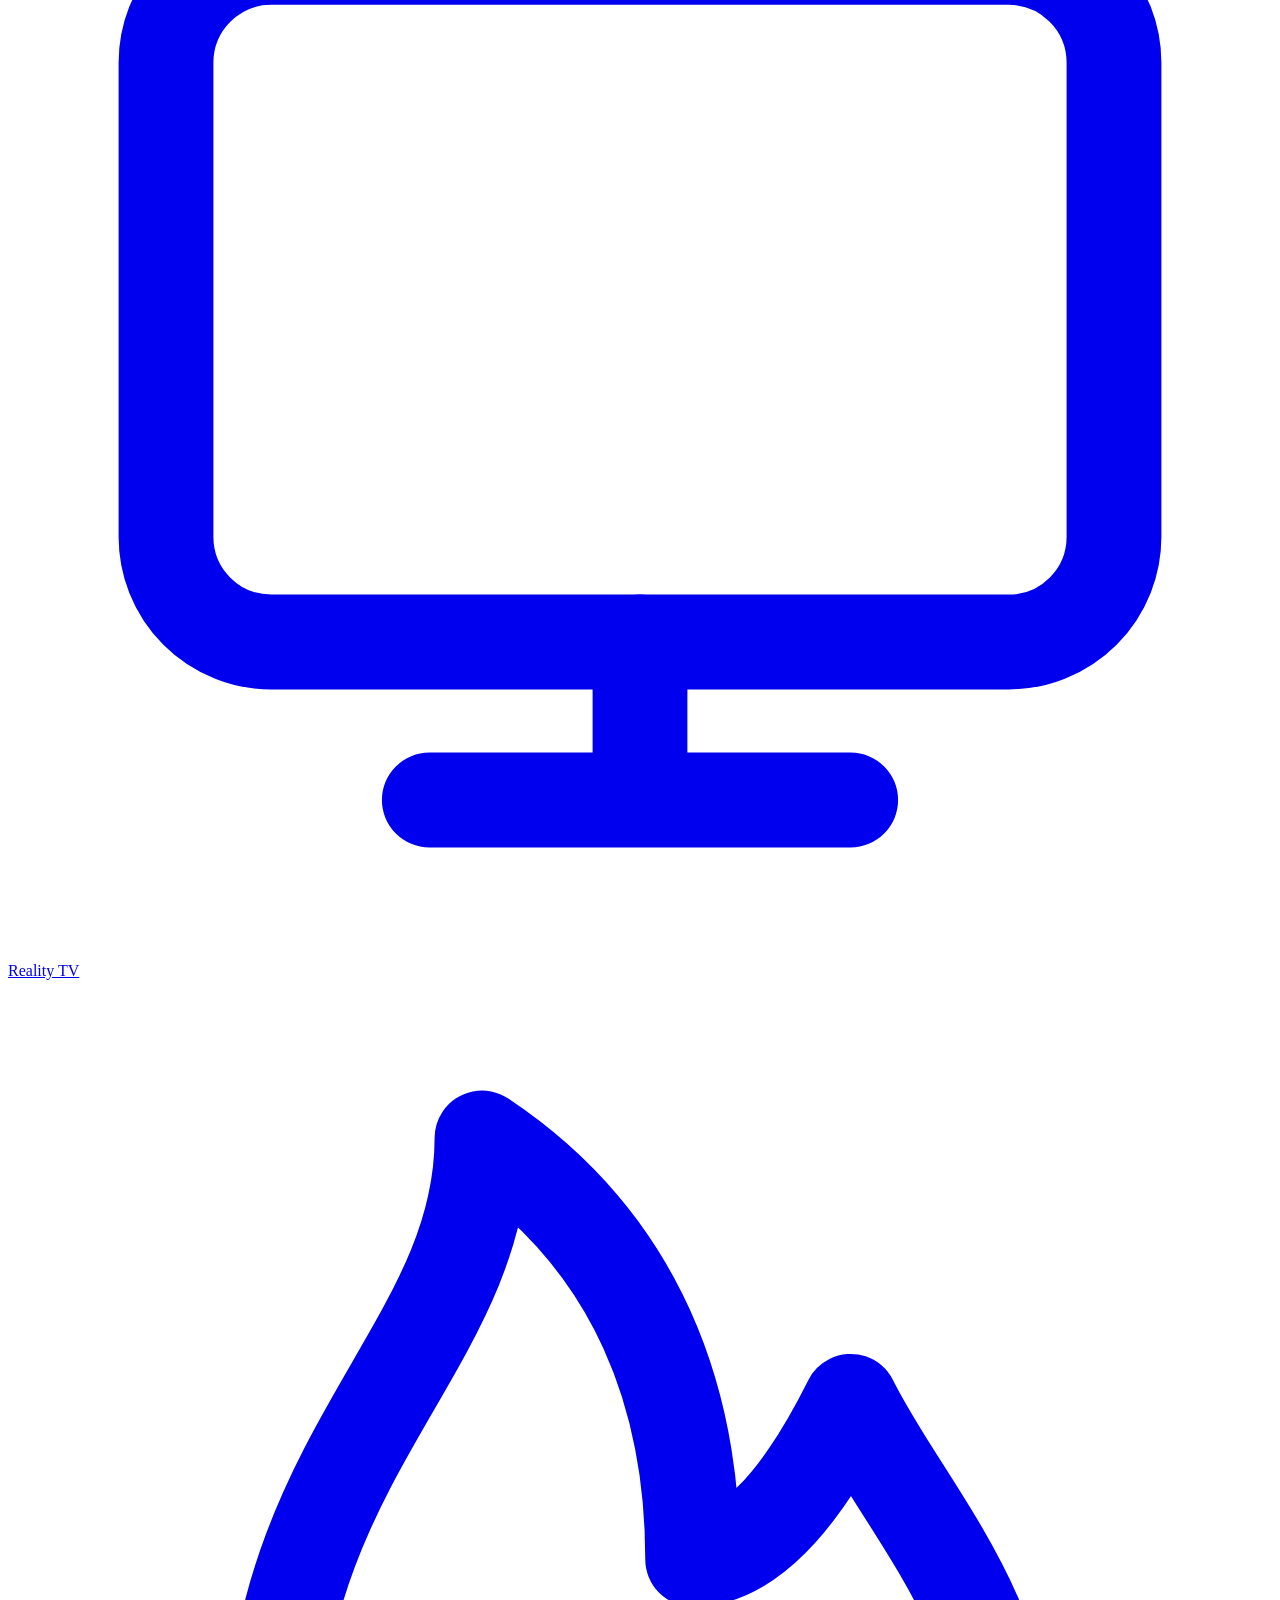
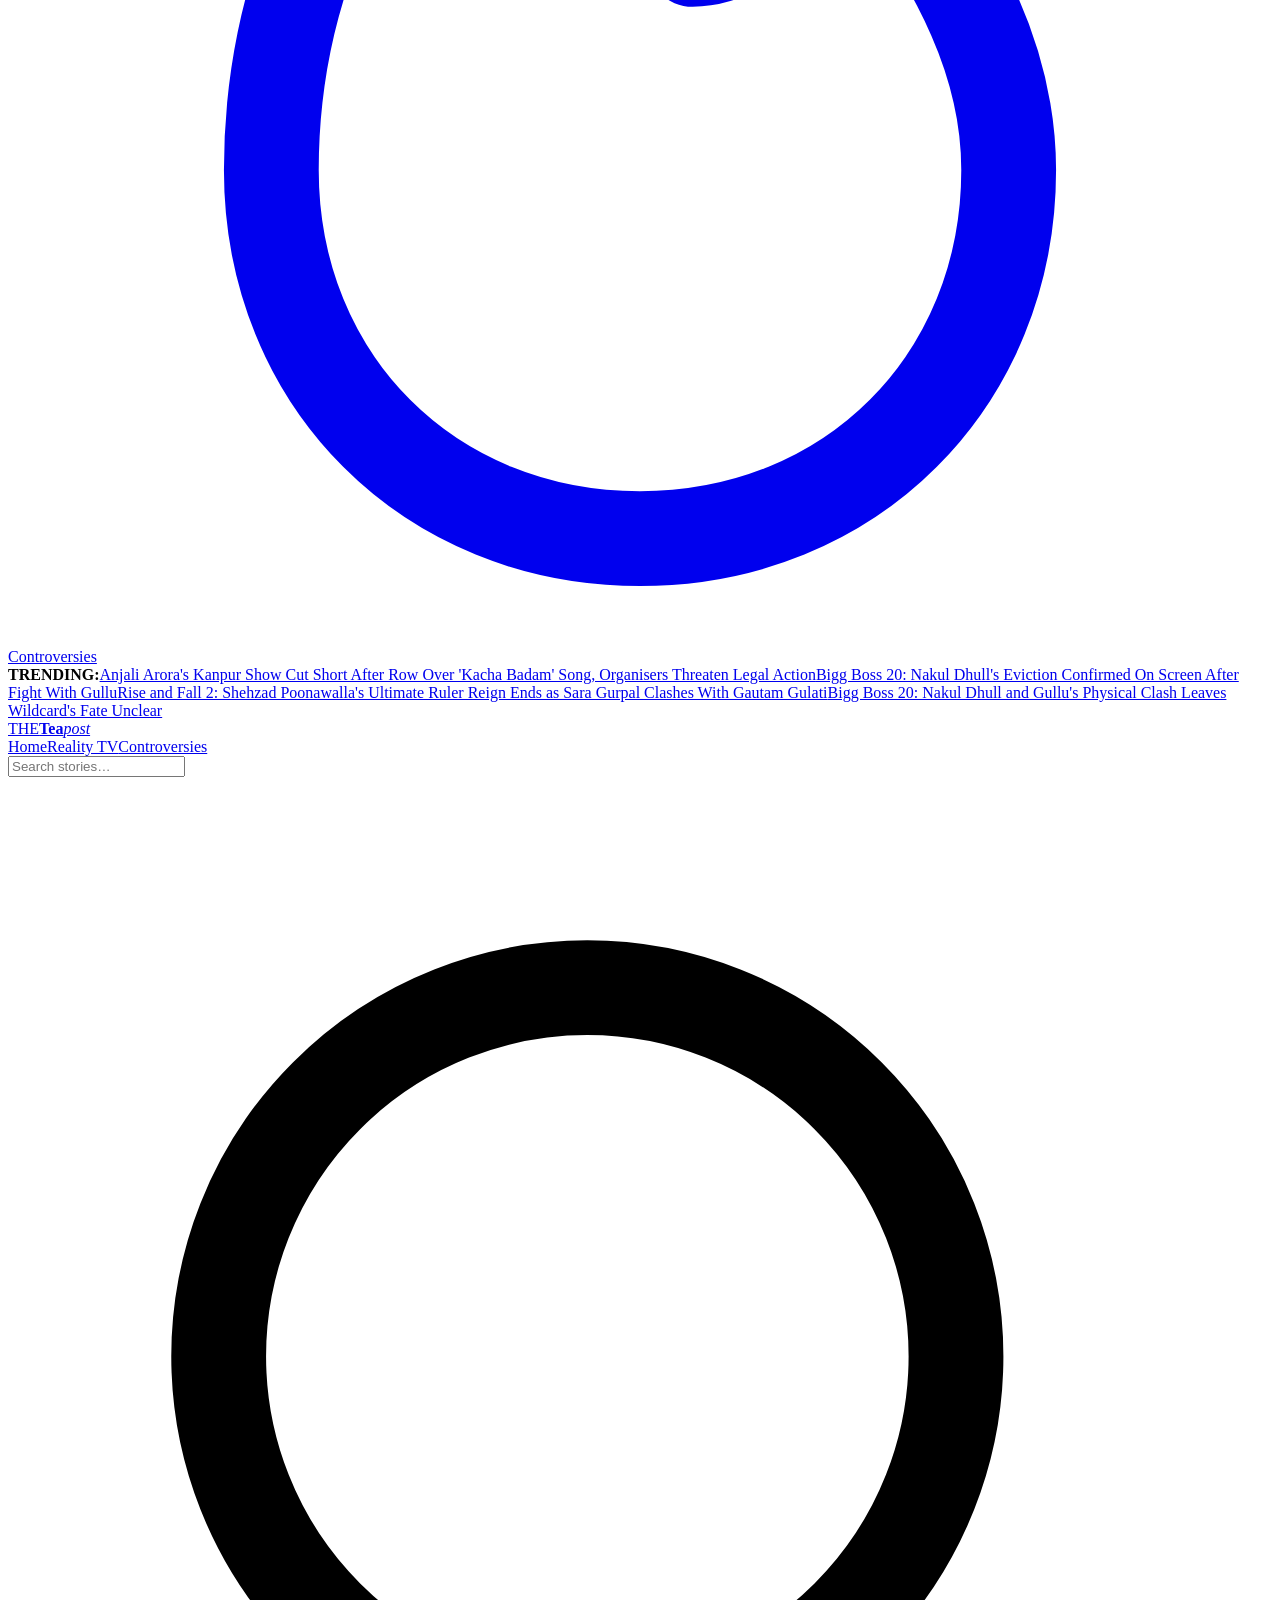
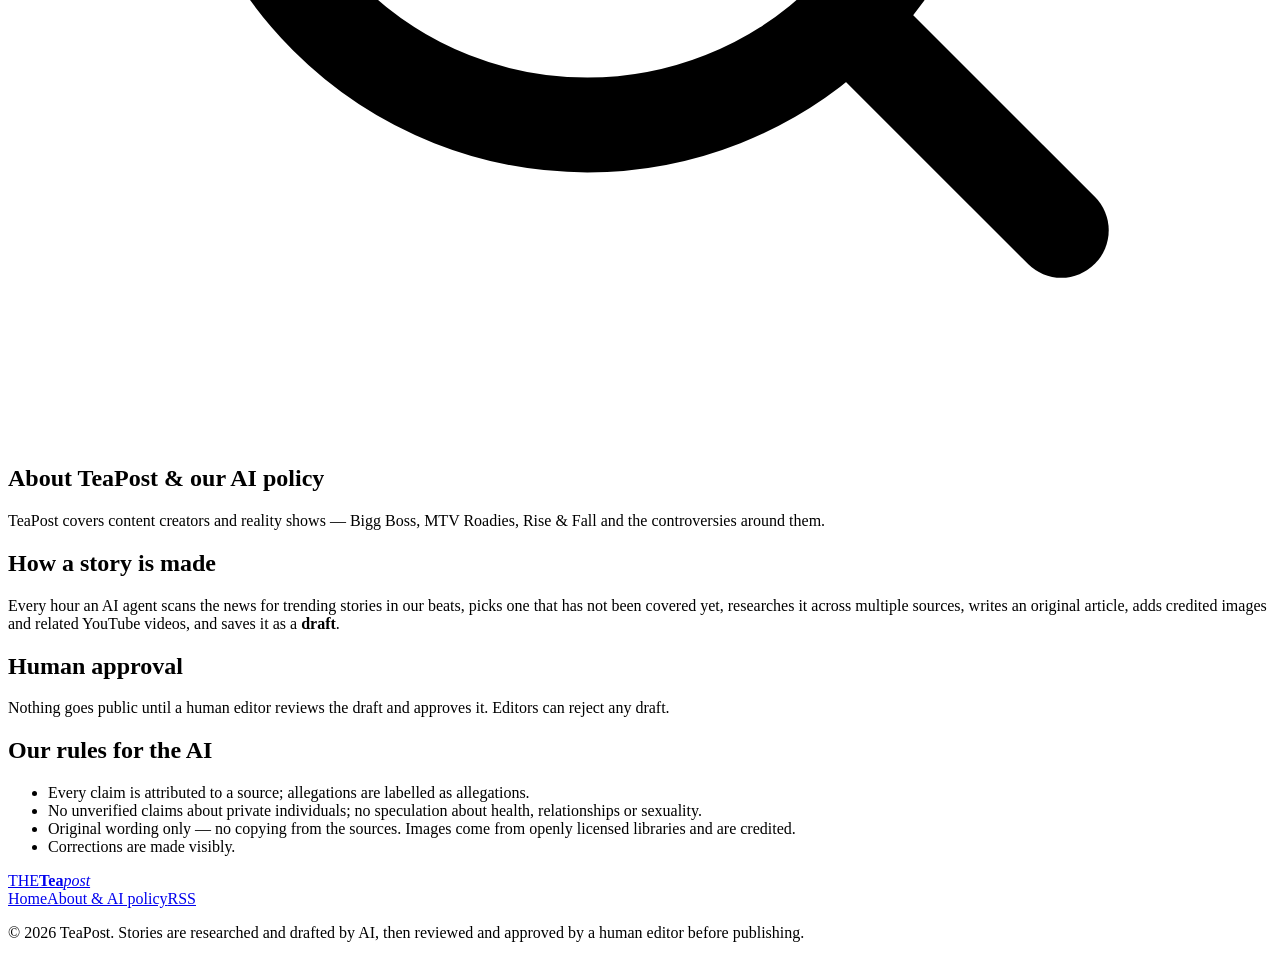
==== commit c4212859: "Publish 4 stories (2026-10-17T18:16Z)" ====
--- a/about/index.html
+++ b/about/index.html
@@ -9,7 +9,7 @@
 <body>
 <aside class="side"><a href="/teapost/" class=""><svg class="ic " viewBox="0 0 24 24" fill="none" stroke="currentColor" stroke-width="1.8" stroke-linecap="round" stroke-linejoin="round" aria-hidden="true"><path d="M3 11l9-8 9 8v10a1 1 0 0 1-1 1h-5v-7H9v7H4a1 1 0 0 1-1-1z"/></svg><span>Home</span></a><a href="/teapost/topic/reality-tv/" class=""><svg class="ic " viewBox="0 0 24 24" fill="none" stroke="currentColor" stroke-width="1.8" stroke-linecap="round" stroke-linejoin="round" aria-hidden="true"><rect x="3" y="5" width="18" height="13" rx="2"/><path d="M8 21h8M12 18v3"/></svg><span>Reality TV</span></a><a href="/teapost/topic/controversy/" class=""><svg class="ic " viewBox="0 0 24 24" fill="none" stroke="currentColor" stroke-width="1.8" stroke-linecap="round" stroke-linejoin="round" aria-hidden="true"><path d="M12 22c4 0 7-3 7-7 0-3-2-5-3-7-1 2-2 3-3 3 0-3-1-6-4-8 0 4-4 6-4 12 0 4 3 7 7 7z"/></svg><span>Controversies</span></a></aside>
 <div class="page">
-<div class="ticker"><b>TRENDING:</b><span><a href="/teapost/article/bigg-boss-20-salman-khan-slams-yung-dsa-scout-op-for-bullying-qazi-touqeer-over/">Bigg Boss 20: Salman Khan Slams Yung DSA, Scout OP For &#39;Bullying&#39; Qazi Touqeer Over Spitting Row</a><a href="/teapost/article/anjali-aroras-kanpur-show-cut-short-after-row-over-kacha-badam-song-organisers-t/">Anjali Arora&#39;s Kanpur Show Cut Short After Row Over &#39;Kacha Badam&#39; Song, Organisers Threaten Legal Action</a><a href="/teapost/article/bigg-boss-20-nakul-dhulls-eviction-confirmed-on-screen-after-fight-with-gullu/">Bigg Boss 20: Nakul Dhull&#39;s Eviction Confirmed On Screen After Fight With Gullu</a><a href="/teapost/article/rise-and-fall-2-shehzad-poonawallas-ultimate-ruler-reign-ends-as-sara-gurpal-cla/">Rise and Fall 2: Shehzad Poonawalla&#39;s Ultimate Ruler Reign Ends as Sara Gurpal Clashes With Gautam Gulati</a><a href="/teapost/article/bigg-boss-20-nakul-dhull-and-gullus-physical-clash-leaves-wildcards-fate-unclear/">Bigg Boss 20: Nakul Dhull and Gullu&#39;s Physical Clash Leaves Wildcard&#39;s Fate Unclear</a></span></div>
+<div class="ticker"><b>TRENDING:</b><span><a href="/teapost/article/anjali-aroras-kanpur-show-cut-short-after-row-over-kacha-badam-song-organisers-t/">Anjali Arora&#39;s Kanpur Show Cut Short After Row Over &#39;Kacha Badam&#39; Song, Organisers Threaten Legal Action</a><a href="/teapost/article/bigg-boss-20-nakul-dhulls-eviction-confirmed-on-screen-after-fight-with-gullu/">Bigg Boss 20: Nakul Dhull&#39;s Eviction Confirmed On Screen After Fight With Gullu</a><a href="/teapost/article/rise-and-fall-2-shehzad-poonawallas-ultimate-ruler-reign-ends-as-sara-gurpal-cla/">Rise and Fall 2: Shehzad Poonawalla&#39;s Ultimate Ruler Reign Ends as Sara Gurpal Clashes With Gautam Gulati</a><a href="/teapost/article/bigg-boss-20-nakul-dhull-and-gullus-physical-clash-leaves-wildcards-fate-unclear/">Bigg Boss 20: Nakul Dhull and Gullu&#39;s Physical Clash Leaves Wildcard&#39;s Fate Unclear</a></span></div>
 <header class="head"><a class="logo" href="/teapost/">THE<b>Tea</b><i>post</i></a>
 <nav><a href="/teapost/" class="">Home</a><a href="/teapost/topic/reality-tv/" class="">Reality TV</a><a href="/teapost/topic/controversy/" class="">Controversies</a></nav>
 <form class="search" action="/teapost/search/" role="search"><input name="q" placeholder="Search stories…" aria-label="Search"><svg class="ic " viewBox="0 0 24 24" fill="none" stroke="currentColor" stroke-width="1.8" stroke-linecap="round" stroke-linejoin="round" aria-hidden="true"><circle cx="11" cy="11" r="7"/><path d="M20 20l-4-4"/></svg></form></header>
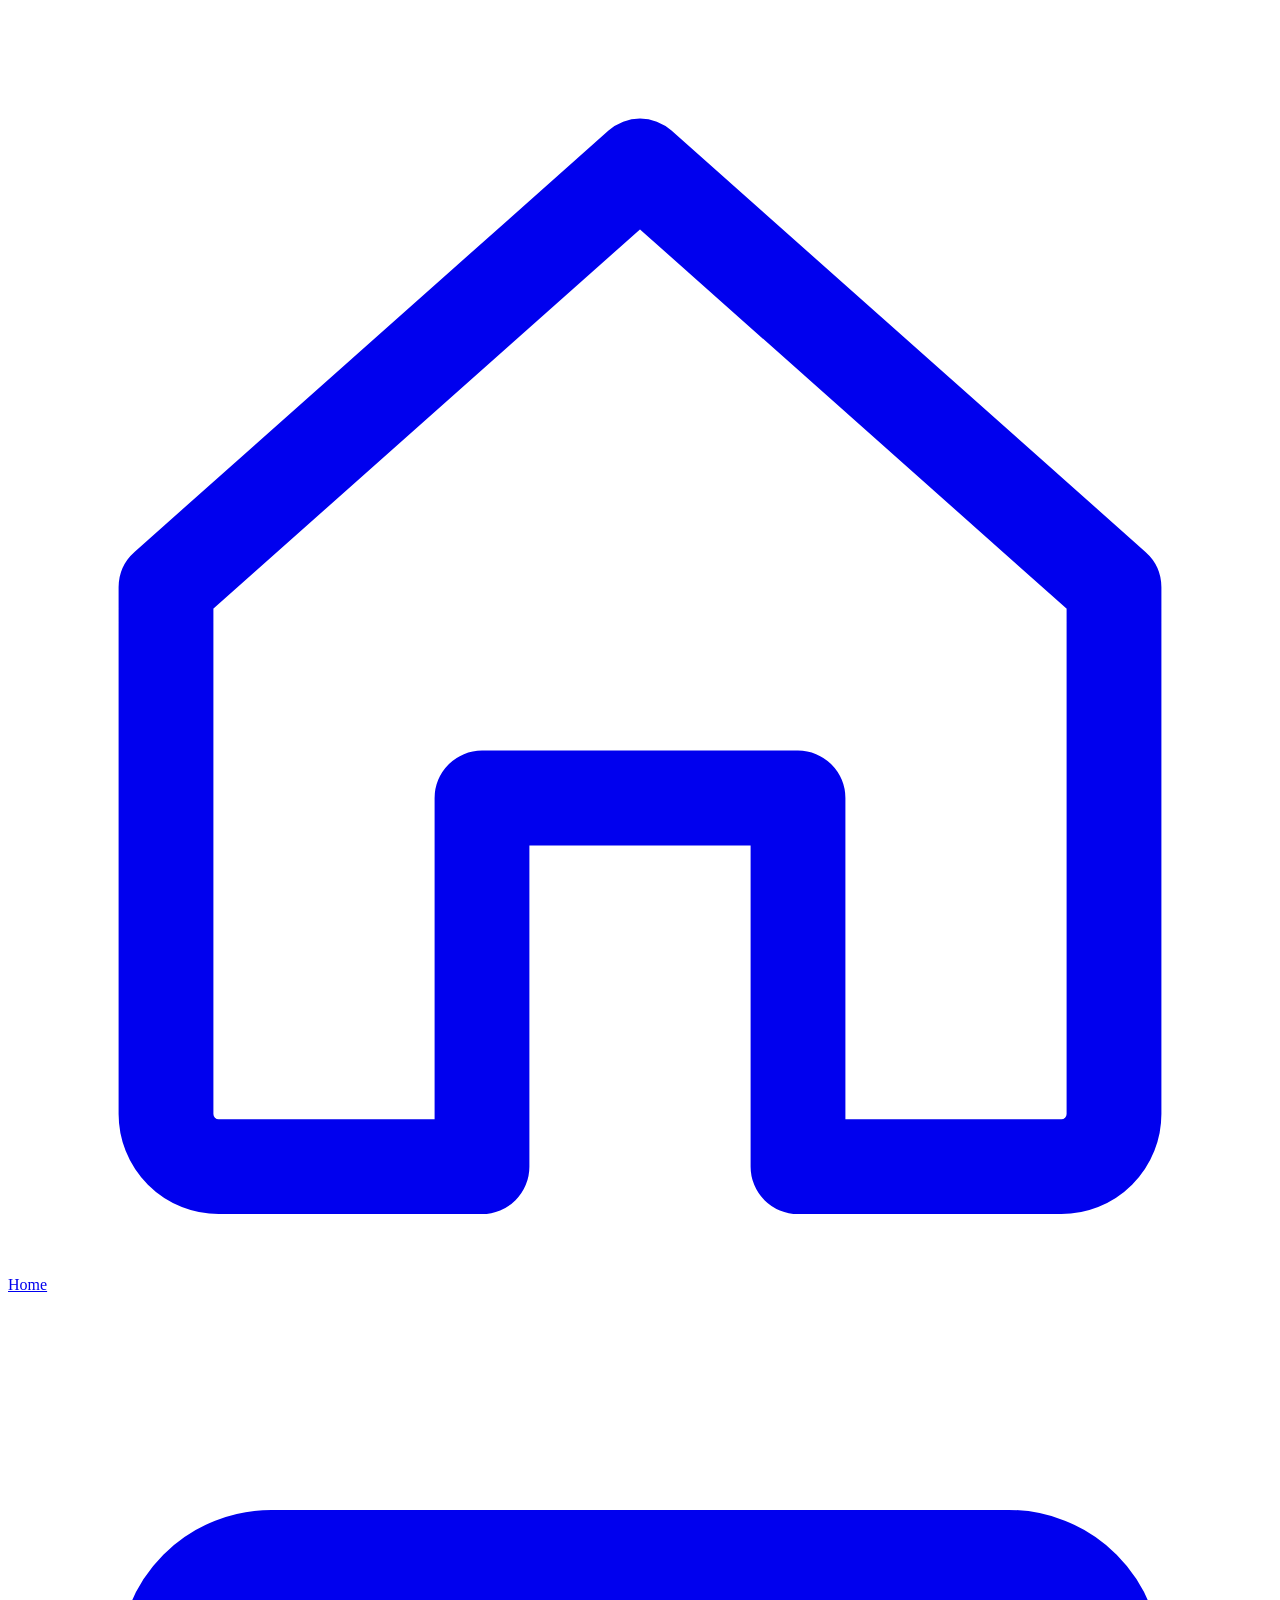
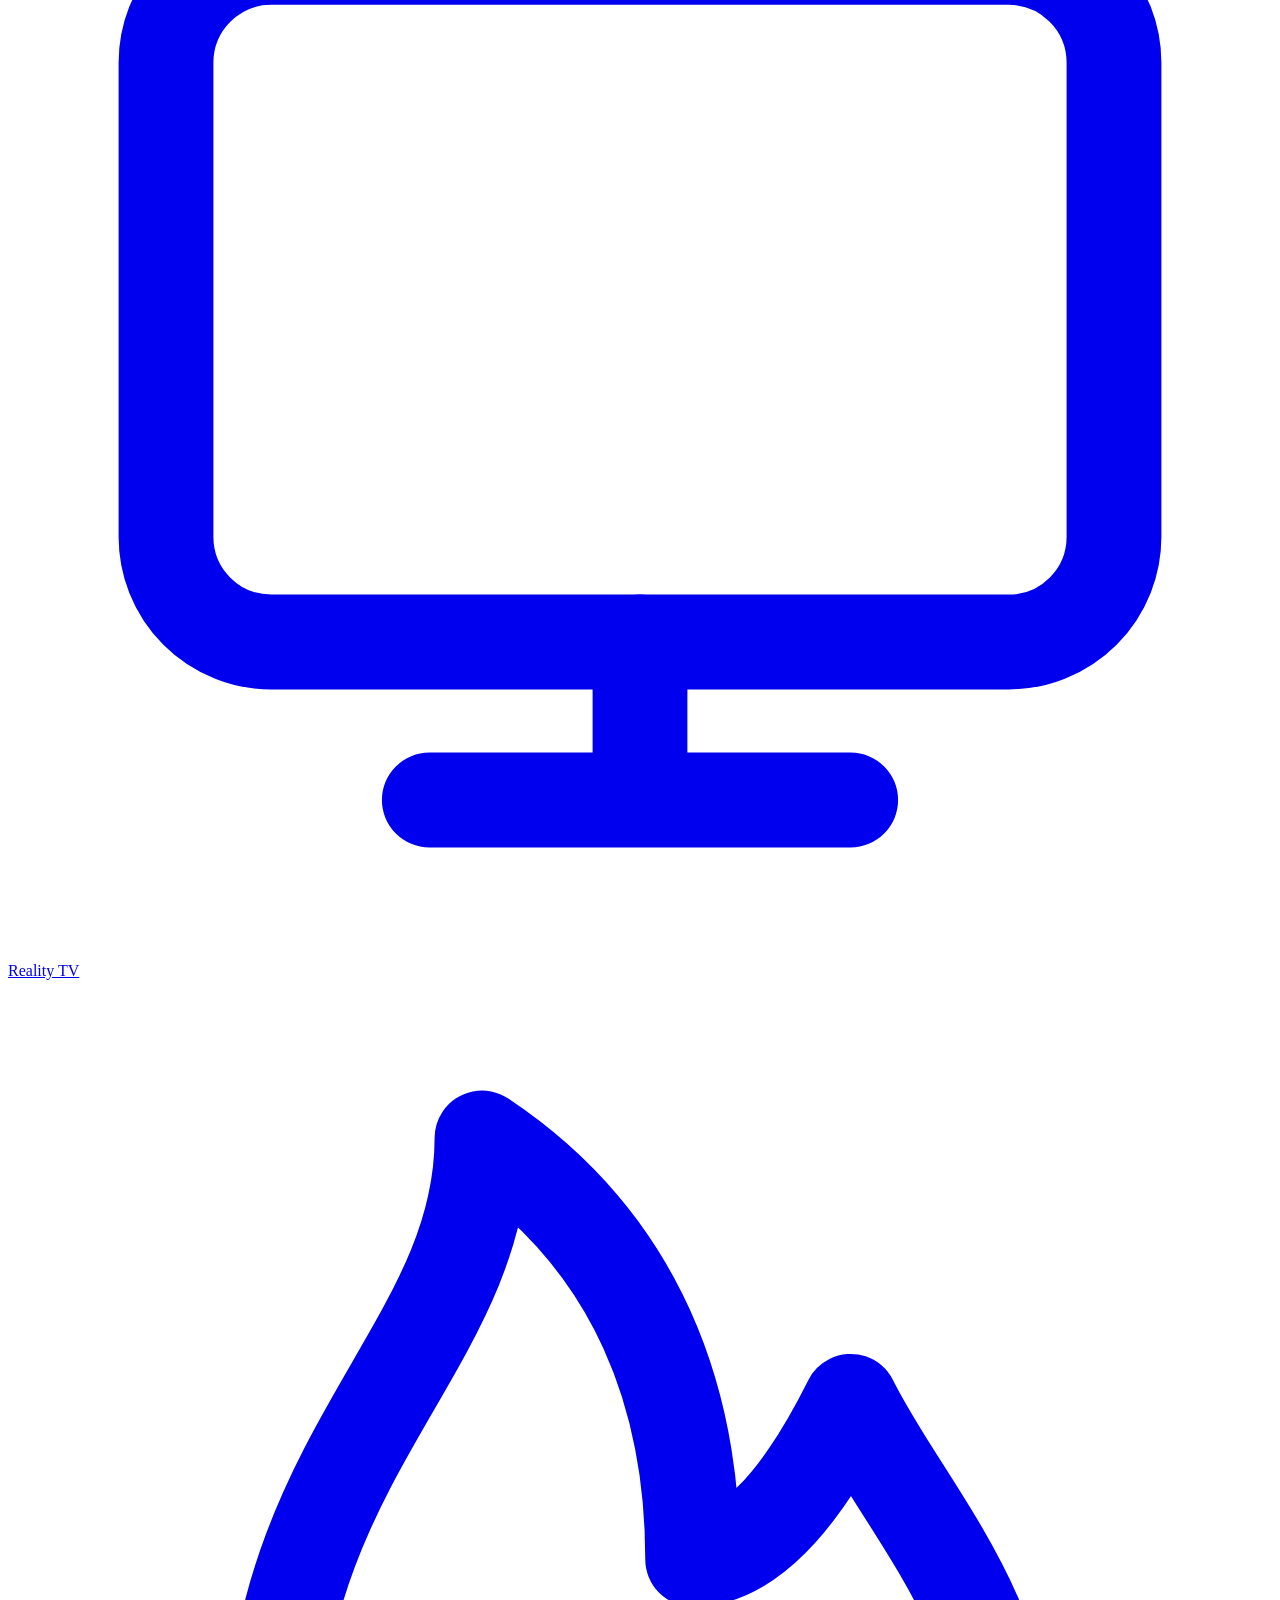
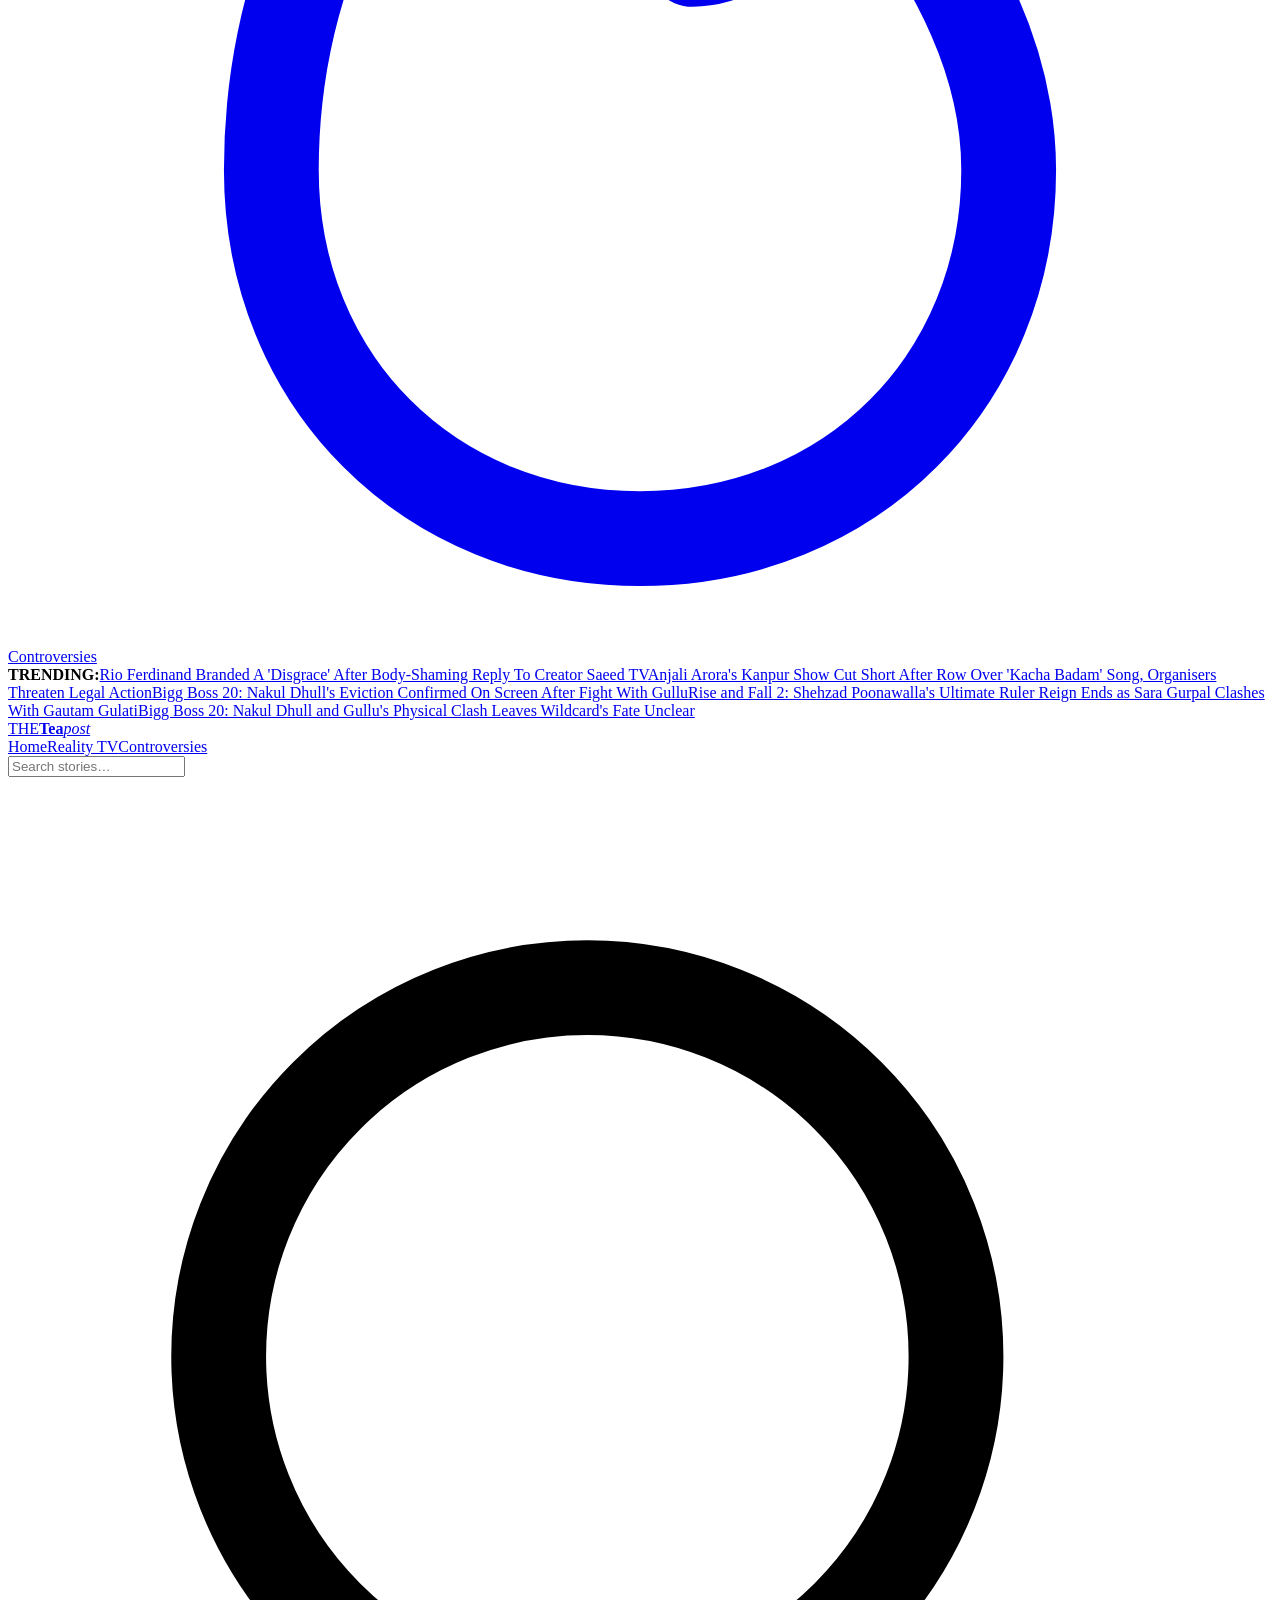
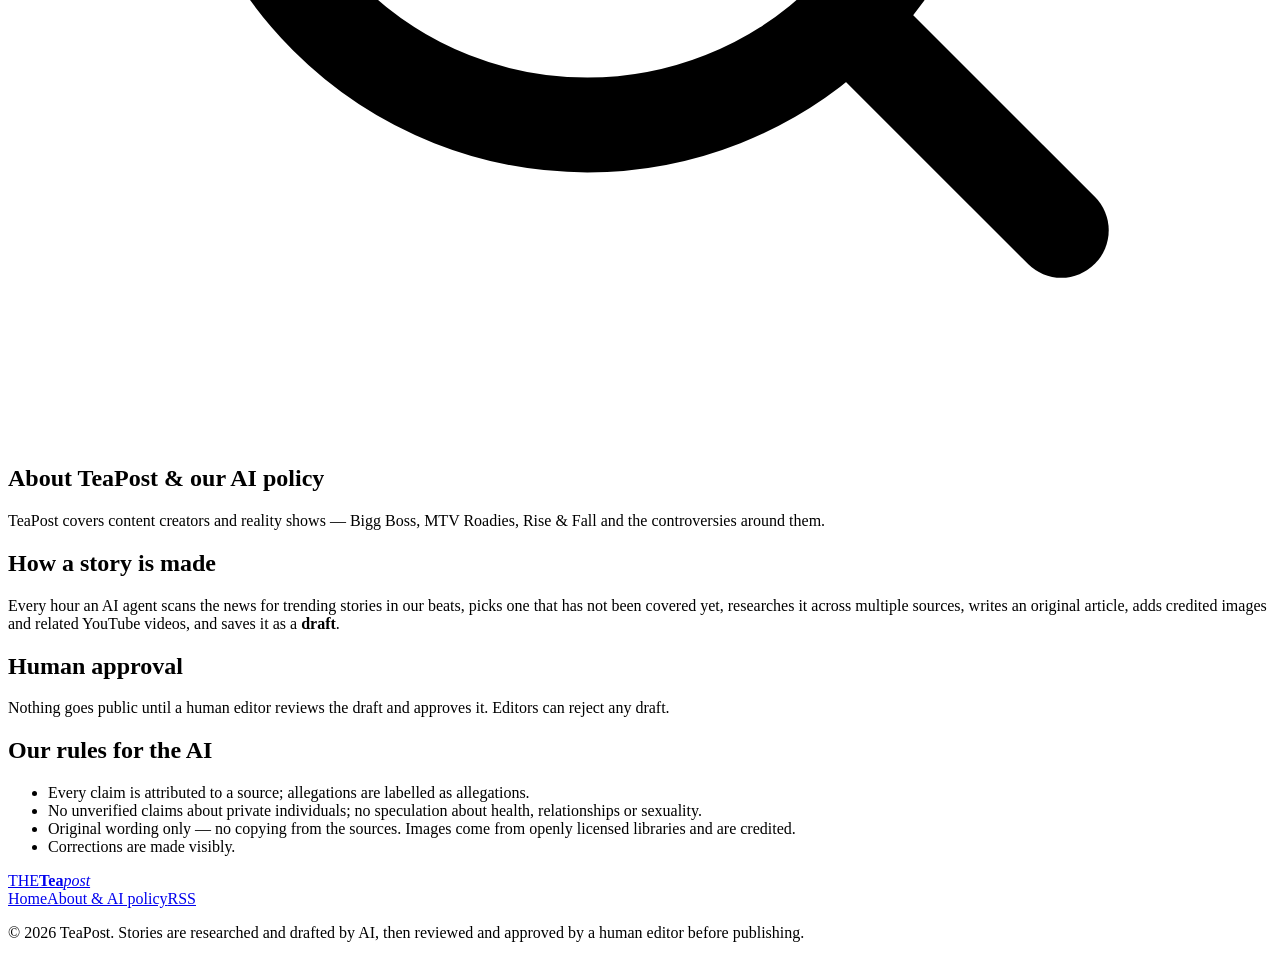
==== commit 8df1ffb4: "Publish 5 stories (2026-10-17T18:50Z)" ====
--- a/about/index.html
+++ b/about/index.html
@@ -9,7 +9,7 @@
 <body>
 <aside class="side"><a href="/teapost/" class=""><svg class="ic " viewBox="0 0 24 24" fill="none" stroke="currentColor" stroke-width="1.8" stroke-linecap="round" stroke-linejoin="round" aria-hidden="true"><path d="M3 11l9-8 9 8v10a1 1 0 0 1-1 1h-5v-7H9v7H4a1 1 0 0 1-1-1z"/></svg><span>Home</span></a><a href="/teapost/topic/reality-tv/" class=""><svg class="ic " viewBox="0 0 24 24" fill="none" stroke="currentColor" stroke-width="1.8" stroke-linecap="round" stroke-linejoin="round" aria-hidden="true"><rect x="3" y="5" width="18" height="13" rx="2"/><path d="M8 21h8M12 18v3"/></svg><span>Reality TV</span></a><a href="/teapost/topic/controversy/" class=""><svg class="ic " viewBox="0 0 24 24" fill="none" stroke="currentColor" stroke-width="1.8" stroke-linecap="round" stroke-linejoin="round" aria-hidden="true"><path d="M12 22c4 0 7-3 7-7 0-3-2-5-3-7-1 2-2 3-3 3 0-3-1-6-4-8 0 4-4 6-4 12 0 4 3 7 7 7z"/></svg><span>Controversies</span></a></aside>
 <div class="page">
-<div class="ticker"><b>TRENDING:</b><span><a href="/teapost/article/anjali-aroras-kanpur-show-cut-short-after-row-over-kacha-badam-song-organisers-t/">Anjali Arora&#39;s Kanpur Show Cut Short After Row Over &#39;Kacha Badam&#39; Song, Organisers Threaten Legal Action</a><a href="/teapost/article/bigg-boss-20-nakul-dhulls-eviction-confirmed-on-screen-after-fight-with-gullu/">Bigg Boss 20: Nakul Dhull&#39;s Eviction Confirmed On Screen After Fight With Gullu</a><a href="/teapost/article/rise-and-fall-2-shehzad-poonawallas-ultimate-ruler-reign-ends-as-sara-gurpal-cla/">Rise and Fall 2: Shehzad Poonawalla&#39;s Ultimate Ruler Reign Ends as Sara Gurpal Clashes With Gautam Gulati</a><a href="/teapost/article/bigg-boss-20-nakul-dhull-and-gullus-physical-clash-leaves-wildcards-fate-unclear/">Bigg Boss 20: Nakul Dhull and Gullu&#39;s Physical Clash Leaves Wildcard&#39;s Fate Unclear</a></span></div>
+<div class="ticker"><b>TRENDING:</b><span><a href="/teapost/article/rio-ferdinand-branded-a-disgrace-after-body-shaming-reply-to-creator-saeed-tv/">Rio Ferdinand Branded A &#39;Disgrace&#39; After Body-Shaming Reply To Creator Saeed TV</a><a href="/teapost/article/anjali-aroras-kanpur-show-cut-short-after-row-over-kacha-badam-song-organisers-t/">Anjali Arora&#39;s Kanpur Show Cut Short After Row Over &#39;Kacha Badam&#39; Song, Organisers Threaten Legal Action</a><a href="/teapost/article/bigg-boss-20-nakul-dhulls-eviction-confirmed-on-screen-after-fight-with-gullu/">Bigg Boss 20: Nakul Dhull&#39;s Eviction Confirmed On Screen After Fight With Gullu</a><a href="/teapost/article/rise-and-fall-2-shehzad-poonawallas-ultimate-ruler-reign-ends-as-sara-gurpal-cla/">Rise and Fall 2: Shehzad Poonawalla&#39;s Ultimate Ruler Reign Ends as Sara Gurpal Clashes With Gautam Gulati</a><a href="/teapost/article/bigg-boss-20-nakul-dhull-and-gullus-physical-clash-leaves-wildcards-fate-unclear/">Bigg Boss 20: Nakul Dhull and Gullu&#39;s Physical Clash Leaves Wildcard&#39;s Fate Unclear</a></span></div>
 <header class="head"><a class="logo" href="/teapost/">THE<b>Tea</b><i>post</i></a>
 <nav><a href="/teapost/" class="">Home</a><a href="/teapost/topic/reality-tv/" class="">Reality TV</a><a href="/teapost/topic/controversy/" class="">Controversies</a></nav>
 <form class="search" action="/teapost/search/" role="search"><input name="q" placeholder="Search stories…" aria-label="Search"><svg class="ic " viewBox="0 0 24 24" fill="none" stroke="currentColor" stroke-width="1.8" stroke-linecap="round" stroke-linejoin="round" aria-hidden="true"><circle cx="11" cy="11" r="7"/><path d="M20 20l-4-4"/></svg></form></header>
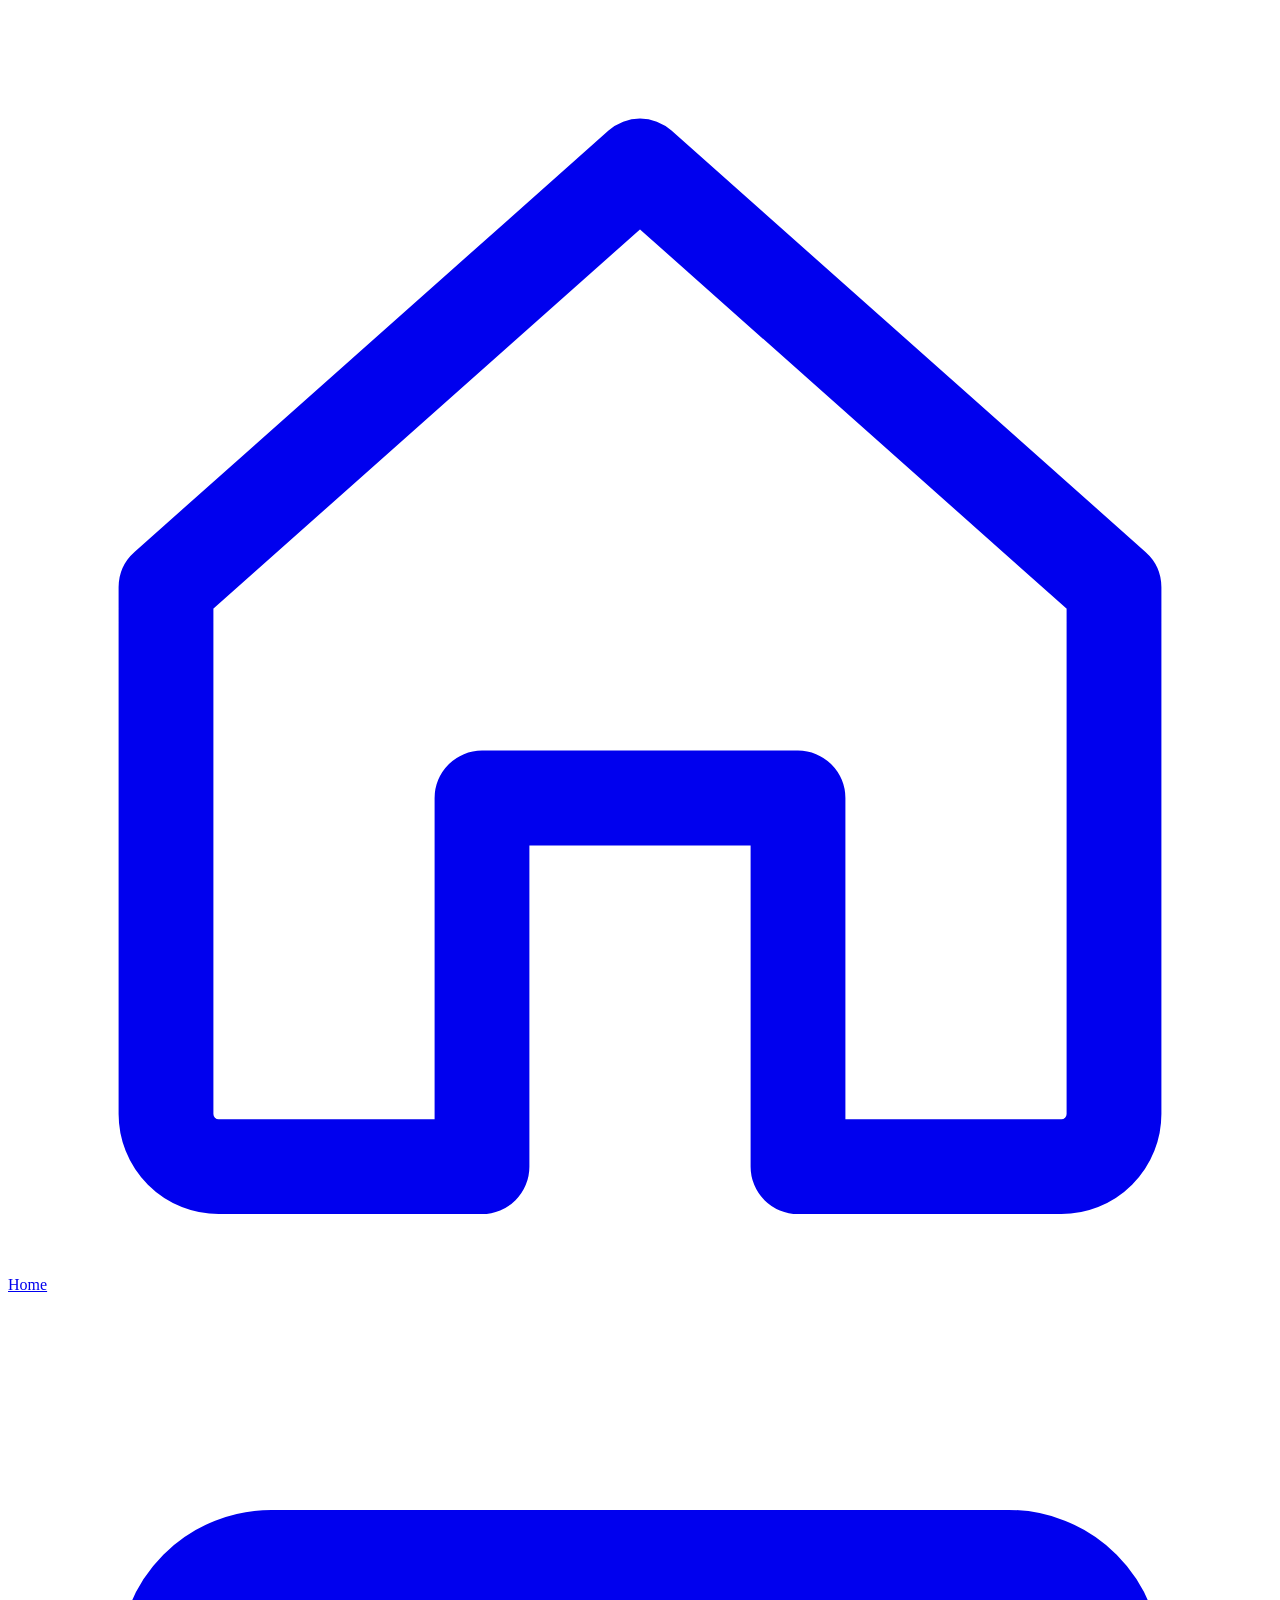
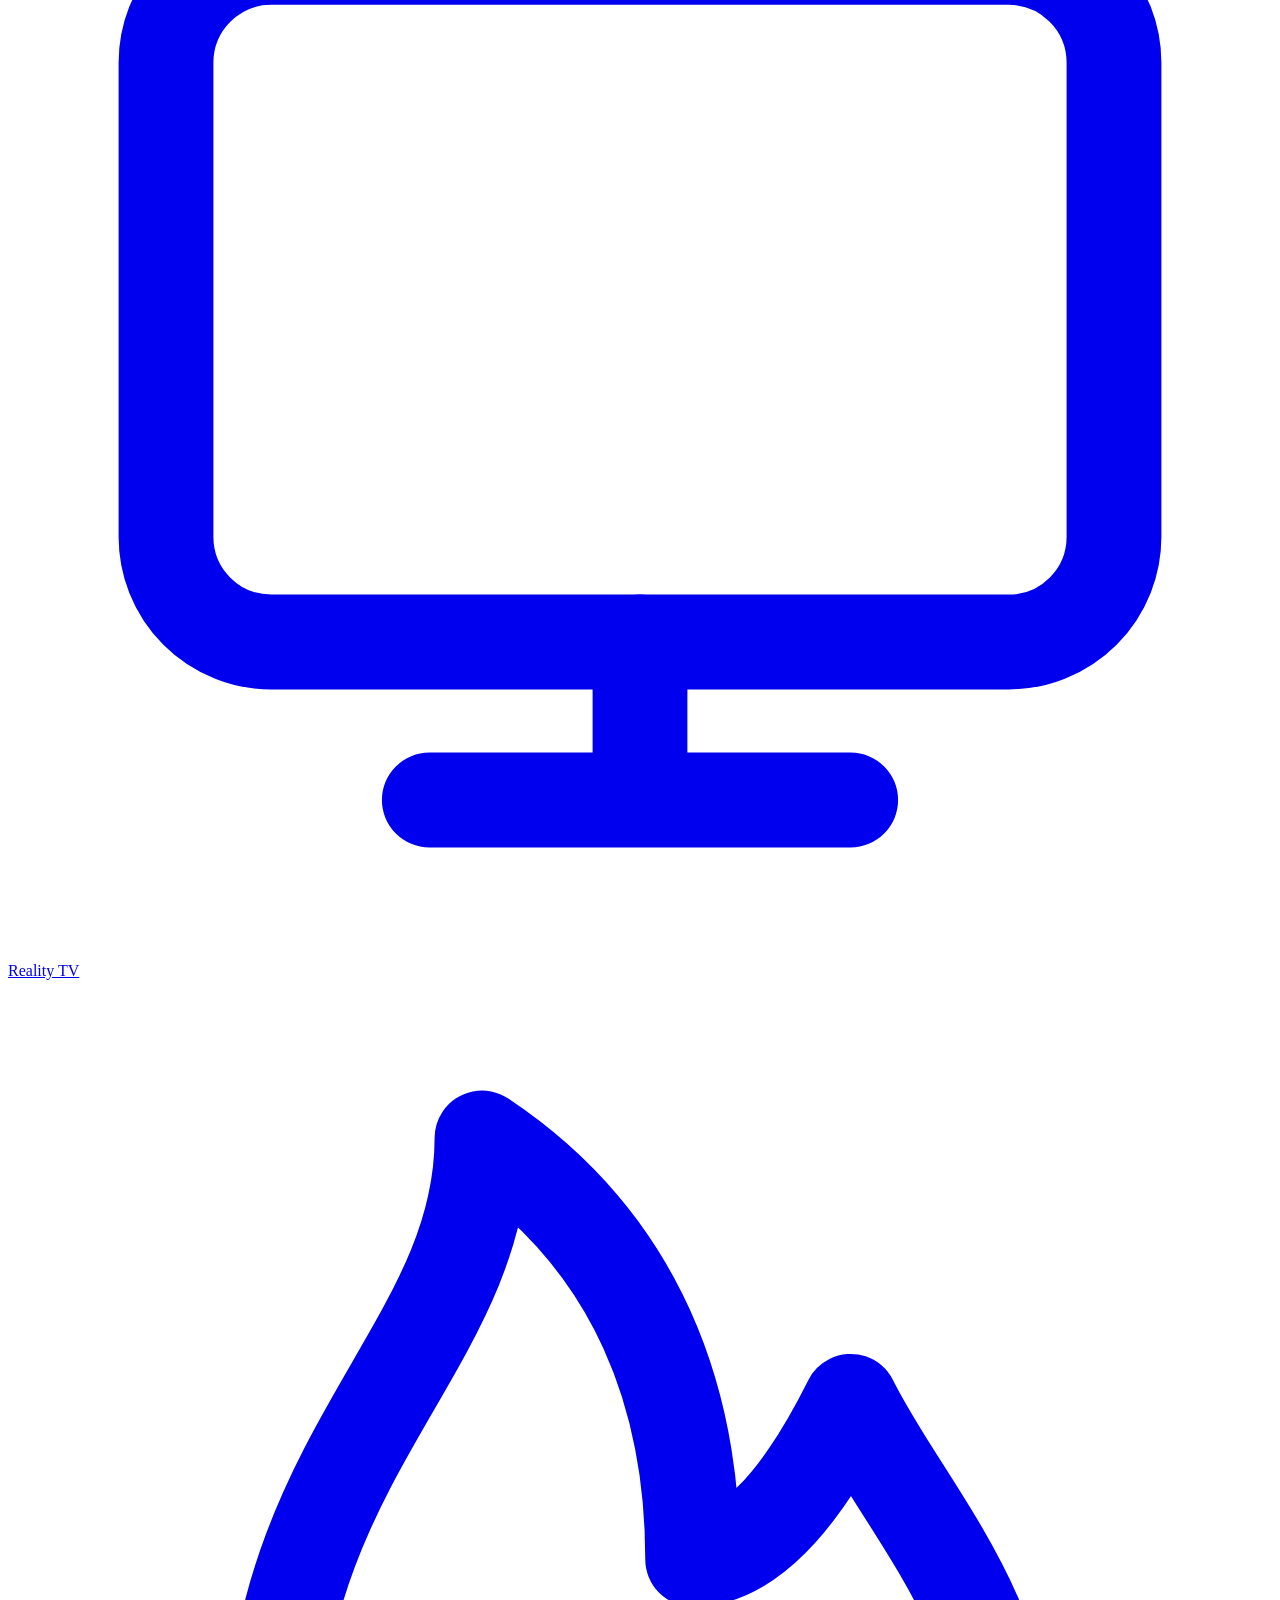
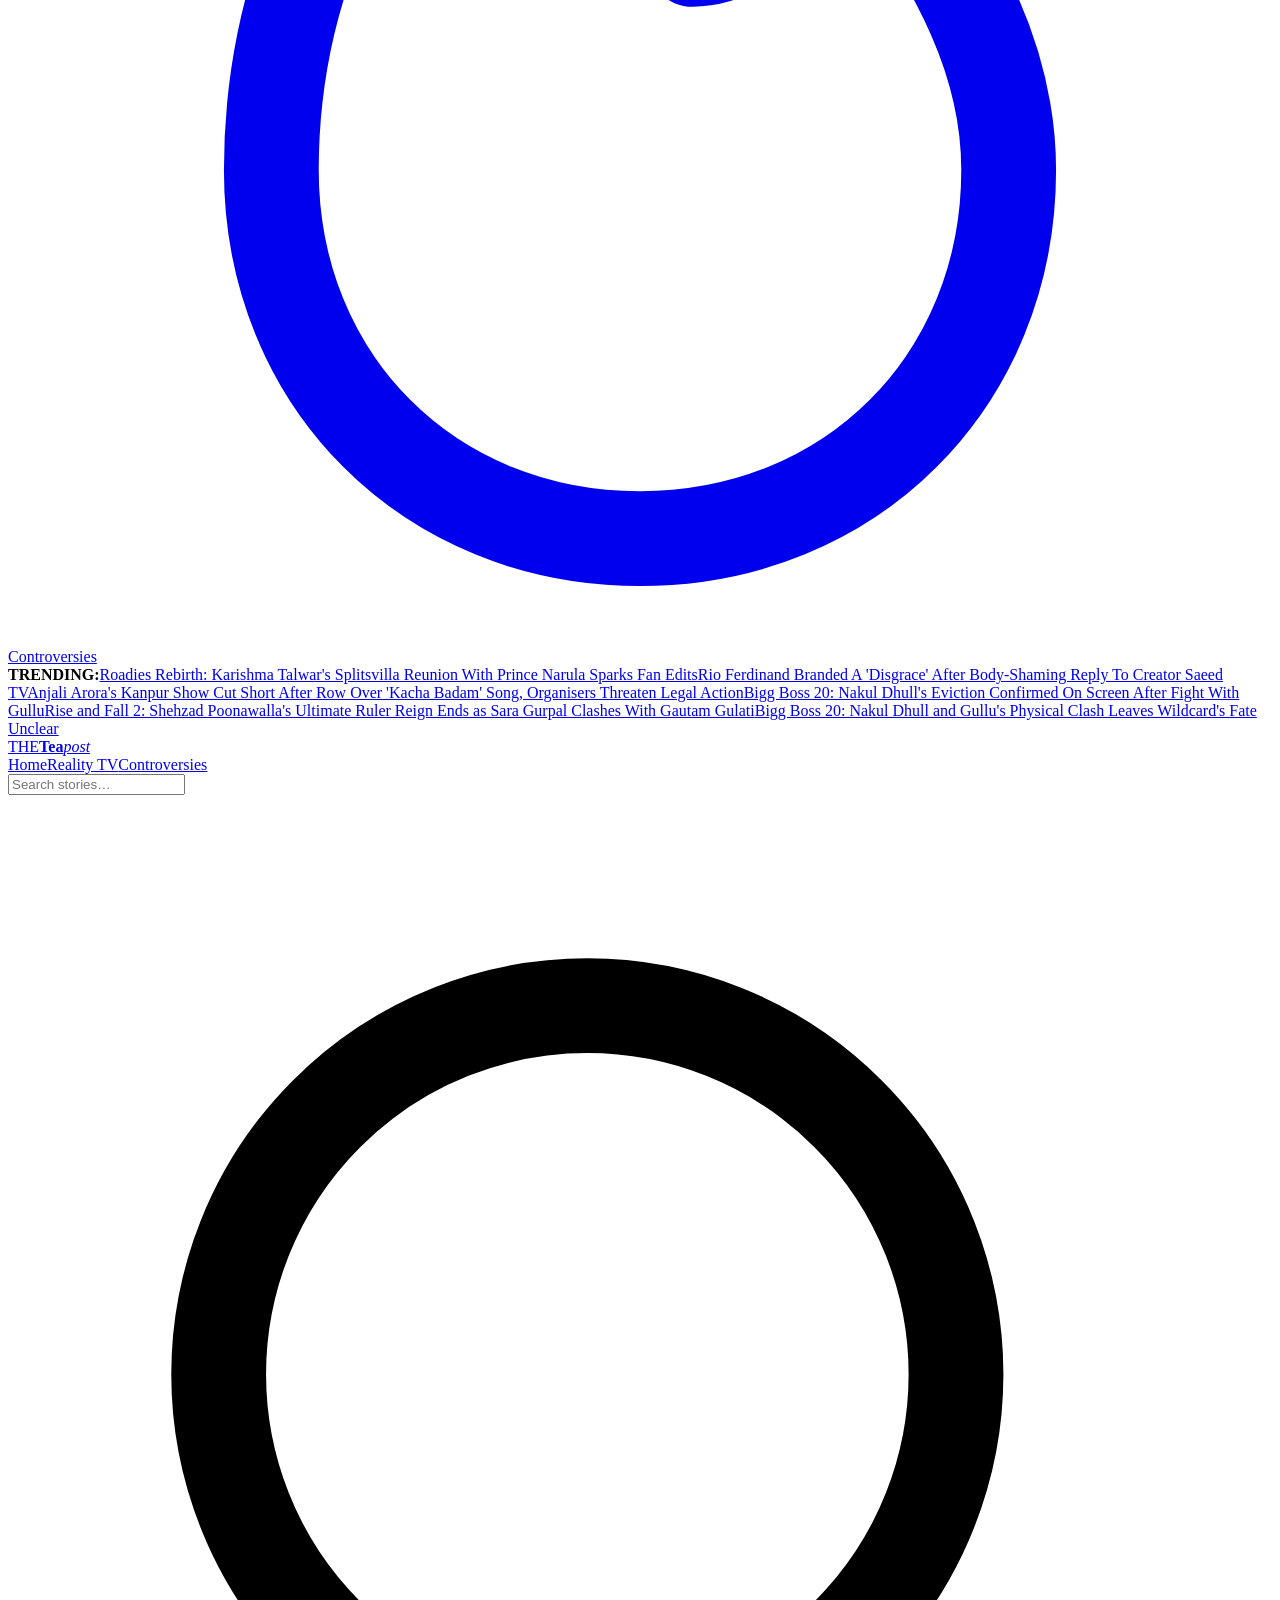
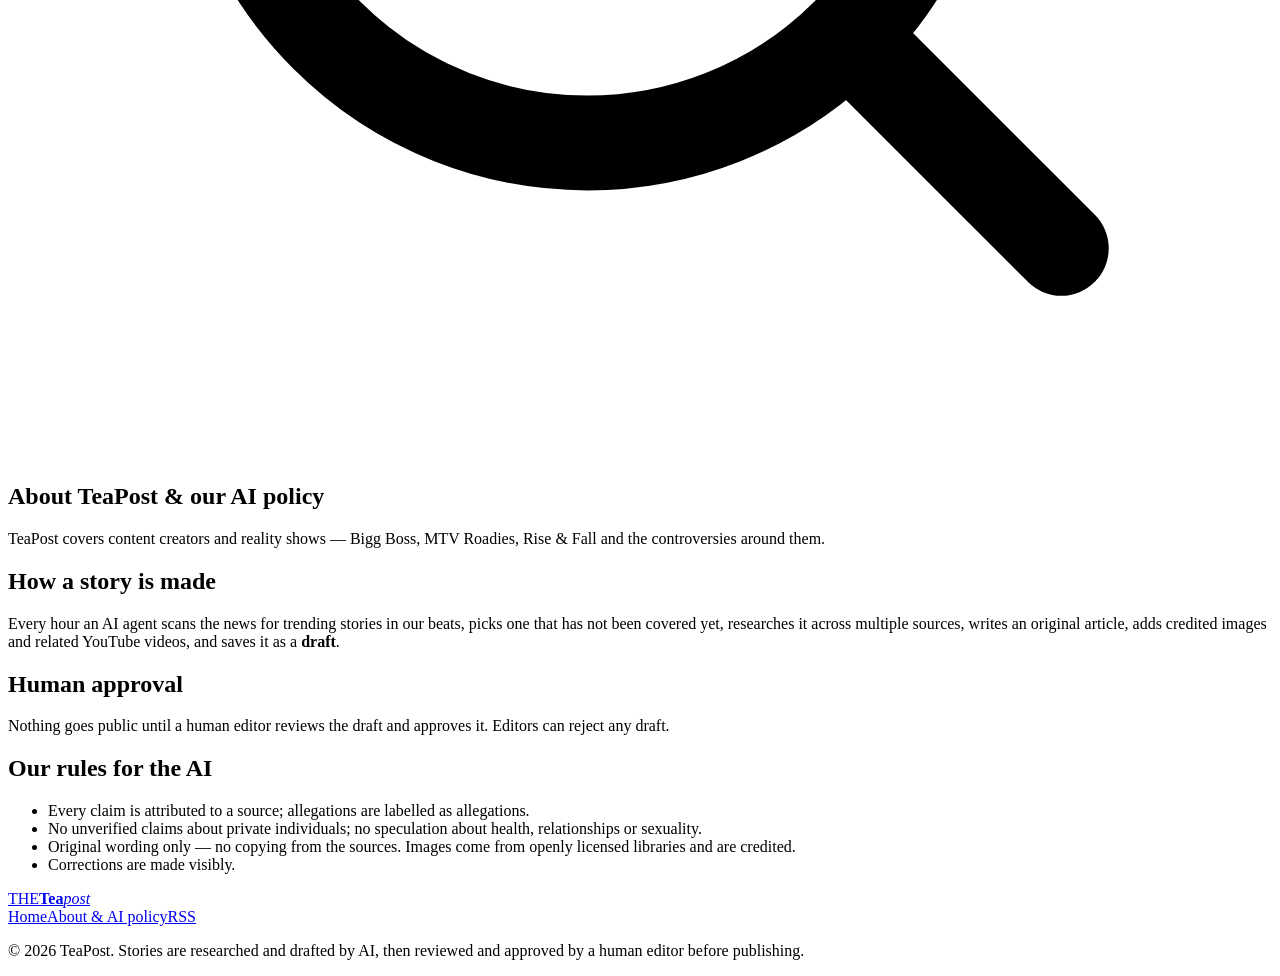
==== commit 64dd13c0: "Publish 6 stories (2026-10-18T02:50Z)" ====
--- a/about/index.html
+++ b/about/index.html
@@ -9,7 +9,7 @@
 <body>
 <aside class="side"><a href="/teapost/" class=""><svg class="ic " viewBox="0 0 24 24" fill="none" stroke="currentColor" stroke-width="1.8" stroke-linecap="round" stroke-linejoin="round" aria-hidden="true"><path d="M3 11l9-8 9 8v10a1 1 0 0 1-1 1h-5v-7H9v7H4a1 1 0 0 1-1-1z"/></svg><span>Home</span></a><a href="/teapost/topic/reality-tv/" class=""><svg class="ic " viewBox="0 0 24 24" fill="none" stroke="currentColor" stroke-width="1.8" stroke-linecap="round" stroke-linejoin="round" aria-hidden="true"><rect x="3" y="5" width="18" height="13" rx="2"/><path d="M8 21h8M12 18v3"/></svg><span>Reality TV</span></a><a href="/teapost/topic/controversy/" class=""><svg class="ic " viewBox="0 0 24 24" fill="none" stroke="currentColor" stroke-width="1.8" stroke-linecap="round" stroke-linejoin="round" aria-hidden="true"><path d="M12 22c4 0 7-3 7-7 0-3-2-5-3-7-1 2-2 3-3 3 0-3-1-6-4-8 0 4-4 6-4 12 0 4 3 7 7 7z"/></svg><span>Controversies</span></a></aside>
 <div class="page">
-<div class="ticker"><b>TRENDING:</b><span><a href="/teapost/article/rio-ferdinand-branded-a-disgrace-after-body-shaming-reply-to-creator-saeed-tv/">Rio Ferdinand Branded A &#39;Disgrace&#39; After Body-Shaming Reply To Creator Saeed TV</a><a href="/teapost/article/anjali-aroras-kanpur-show-cut-short-after-row-over-kacha-badam-song-organisers-t/">Anjali Arora&#39;s Kanpur Show Cut Short After Row Over &#39;Kacha Badam&#39; Song, Organisers Threaten Legal Action</a><a href="/teapost/article/bigg-boss-20-nakul-dhulls-eviction-confirmed-on-screen-after-fight-with-gullu/">Bigg Boss 20: Nakul Dhull&#39;s Eviction Confirmed On Screen After Fight With Gullu</a><a href="/teapost/article/rise-and-fall-2-shehzad-poonawallas-ultimate-ruler-reign-ends-as-sara-gurpal-cla/">Rise and Fall 2: Shehzad Poonawalla&#39;s Ultimate Ruler Reign Ends as Sara Gurpal Clashes With Gautam Gulati</a><a href="/teapost/article/bigg-boss-20-nakul-dhull-and-gullus-physical-clash-leaves-wildcards-fate-unclear/">Bigg Boss 20: Nakul Dhull and Gullu&#39;s Physical Clash Leaves Wildcard&#39;s Fate Unclear</a></span></div>
+<div class="ticker"><b>TRENDING:</b><span><a href="/teapost/article/roadies-rebirth-karishma-talwars-splitsvilla-reunion-with-prince-narula-sparks-f/">Roadies Rebirth: Karishma Talwar&#39;s Splitsvilla Reunion With Prince Narula Sparks Fan Edits</a><a href="/teapost/article/rio-ferdinand-branded-a-disgrace-after-body-shaming-reply-to-creator-saeed-tv/">Rio Ferdinand Branded A &#39;Disgrace&#39; After Body-Shaming Reply To Creator Saeed TV</a><a href="/teapost/article/anjali-aroras-kanpur-show-cut-short-after-row-over-kacha-badam-song-organisers-t/">Anjali Arora&#39;s Kanpur Show Cut Short After Row Over &#39;Kacha Badam&#39; Song, Organisers Threaten Legal Action</a><a href="/teapost/article/bigg-boss-20-nakul-dhulls-eviction-confirmed-on-screen-after-fight-with-gullu/">Bigg Boss 20: Nakul Dhull&#39;s Eviction Confirmed On Screen After Fight With Gullu</a><a href="/teapost/article/rise-and-fall-2-shehzad-poonawallas-ultimate-ruler-reign-ends-as-sara-gurpal-cla/">Rise and Fall 2: Shehzad Poonawalla&#39;s Ultimate Ruler Reign Ends as Sara Gurpal Clashes With Gautam Gulati</a><a href="/teapost/article/bigg-boss-20-nakul-dhull-and-gullus-physical-clash-leaves-wildcards-fate-unclear/">Bigg Boss 20: Nakul Dhull and Gullu&#39;s Physical Clash Leaves Wildcard&#39;s Fate Unclear</a></span></div>
 <header class="head"><a class="logo" href="/teapost/">THE<b>Tea</b><i>post</i></a>
 <nav><a href="/teapost/" class="">Home</a><a href="/teapost/topic/reality-tv/" class="">Reality TV</a><a href="/teapost/topic/controversy/" class="">Controversies</a></nav>
 <form class="search" action="/teapost/search/" role="search"><input name="q" placeholder="Search stories…" aria-label="Search"><svg class="ic " viewBox="0 0 24 24" fill="none" stroke="currentColor" stroke-width="1.8" stroke-linecap="round" stroke-linejoin="round" aria-hidden="true"><circle cx="11" cy="11" r="7"/><path d="M20 20l-4-4"/></svg></form></header>
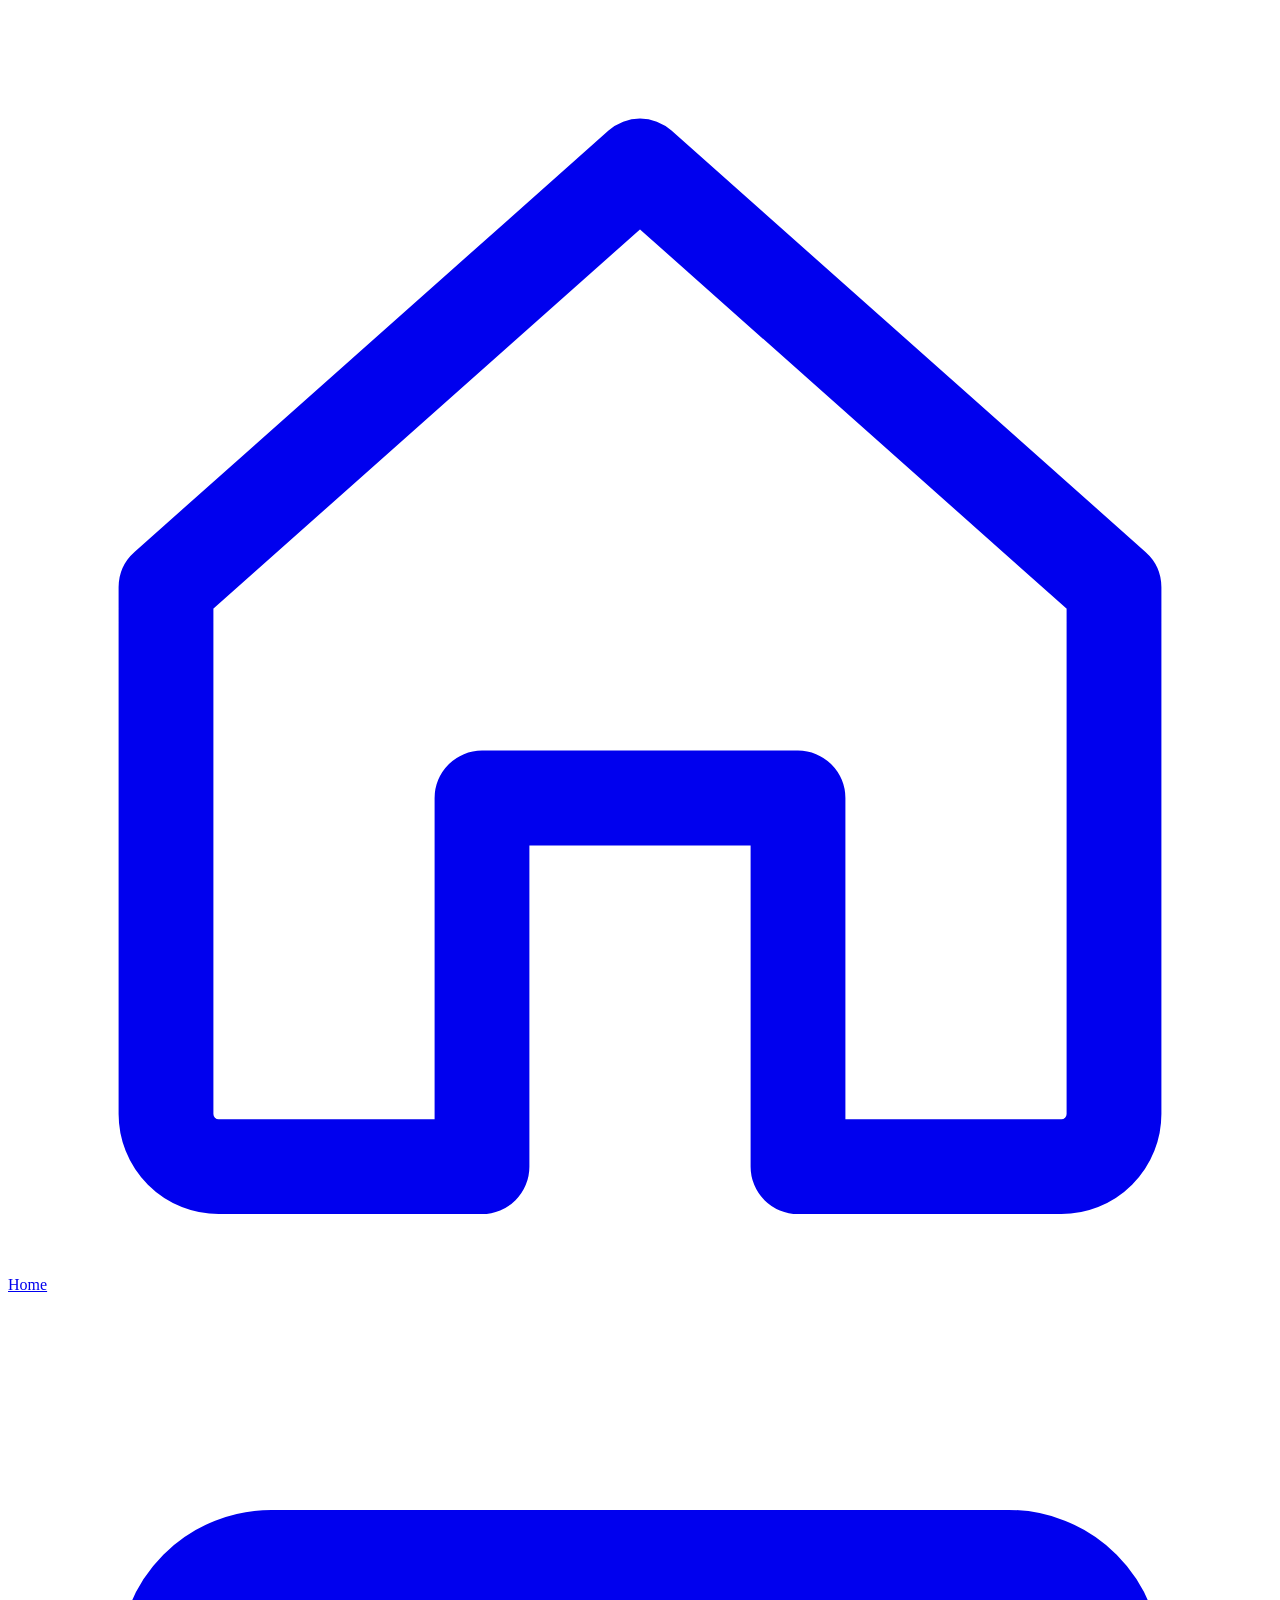
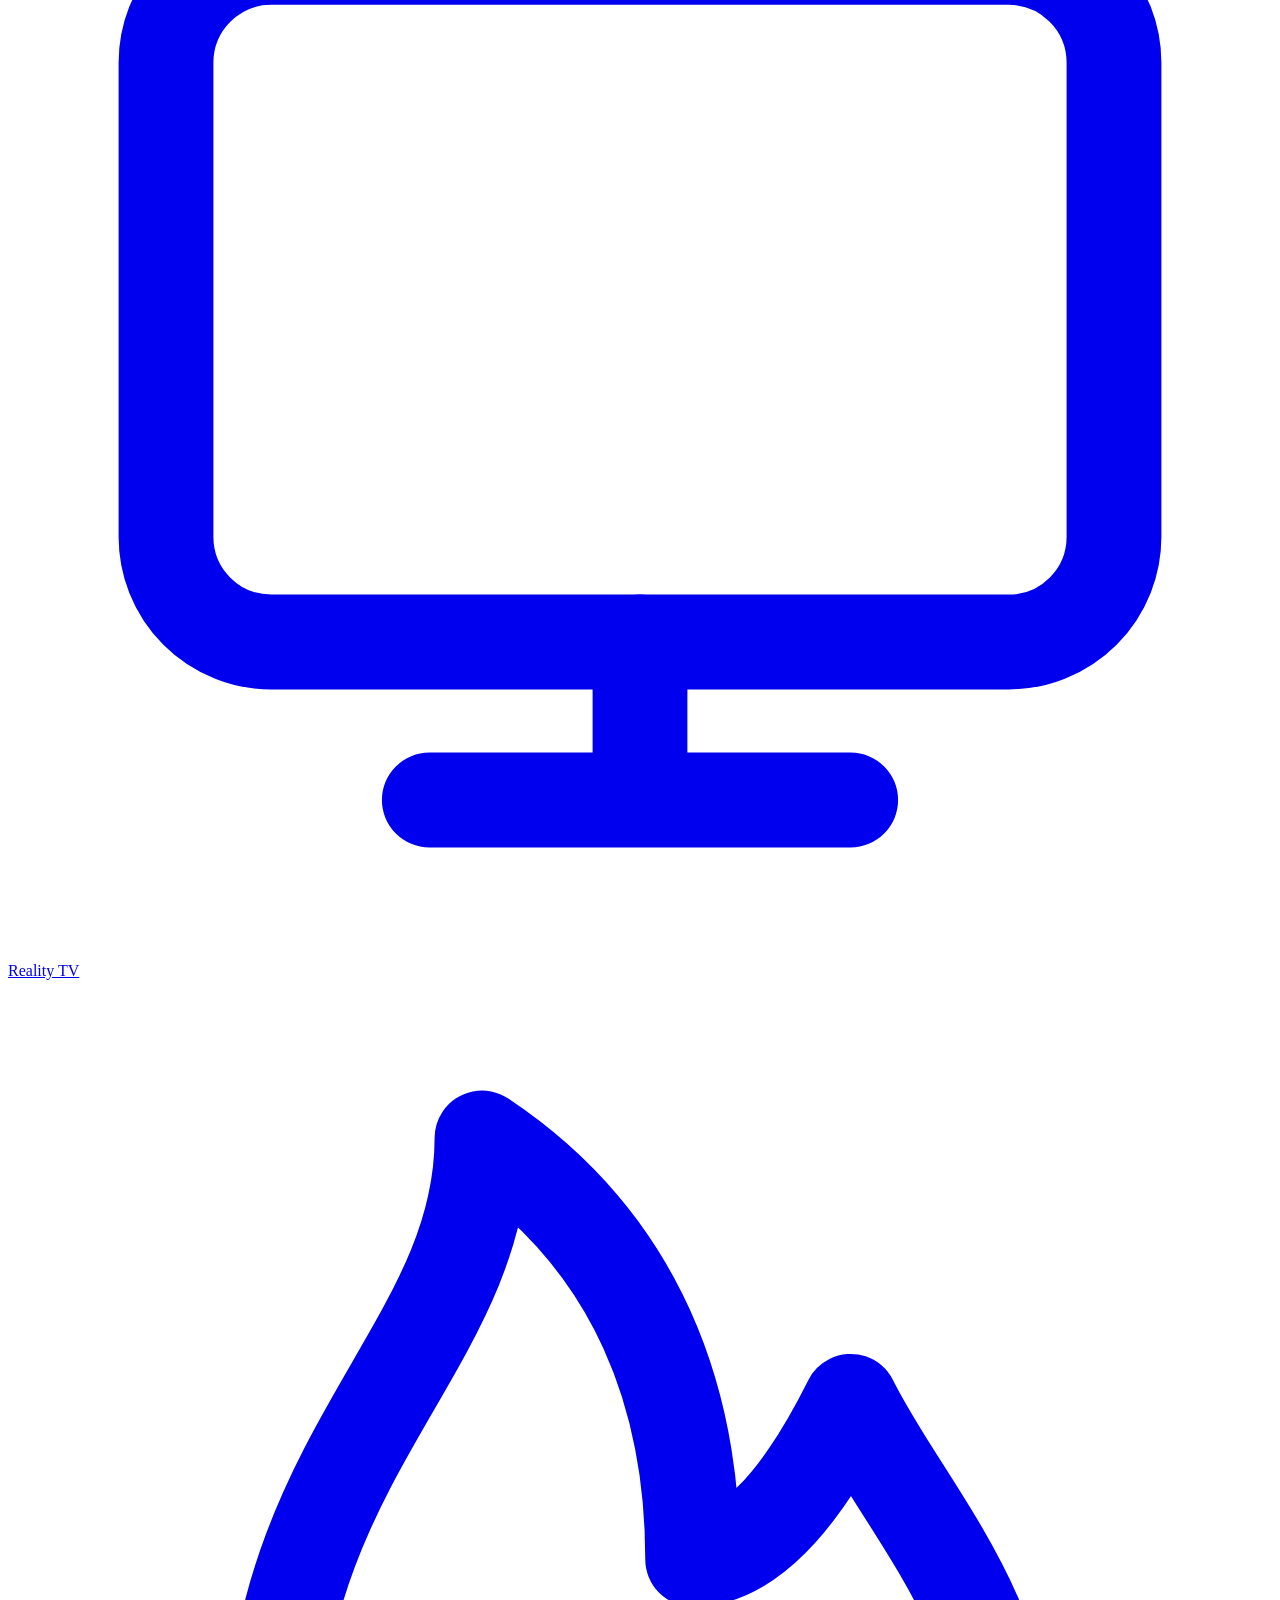
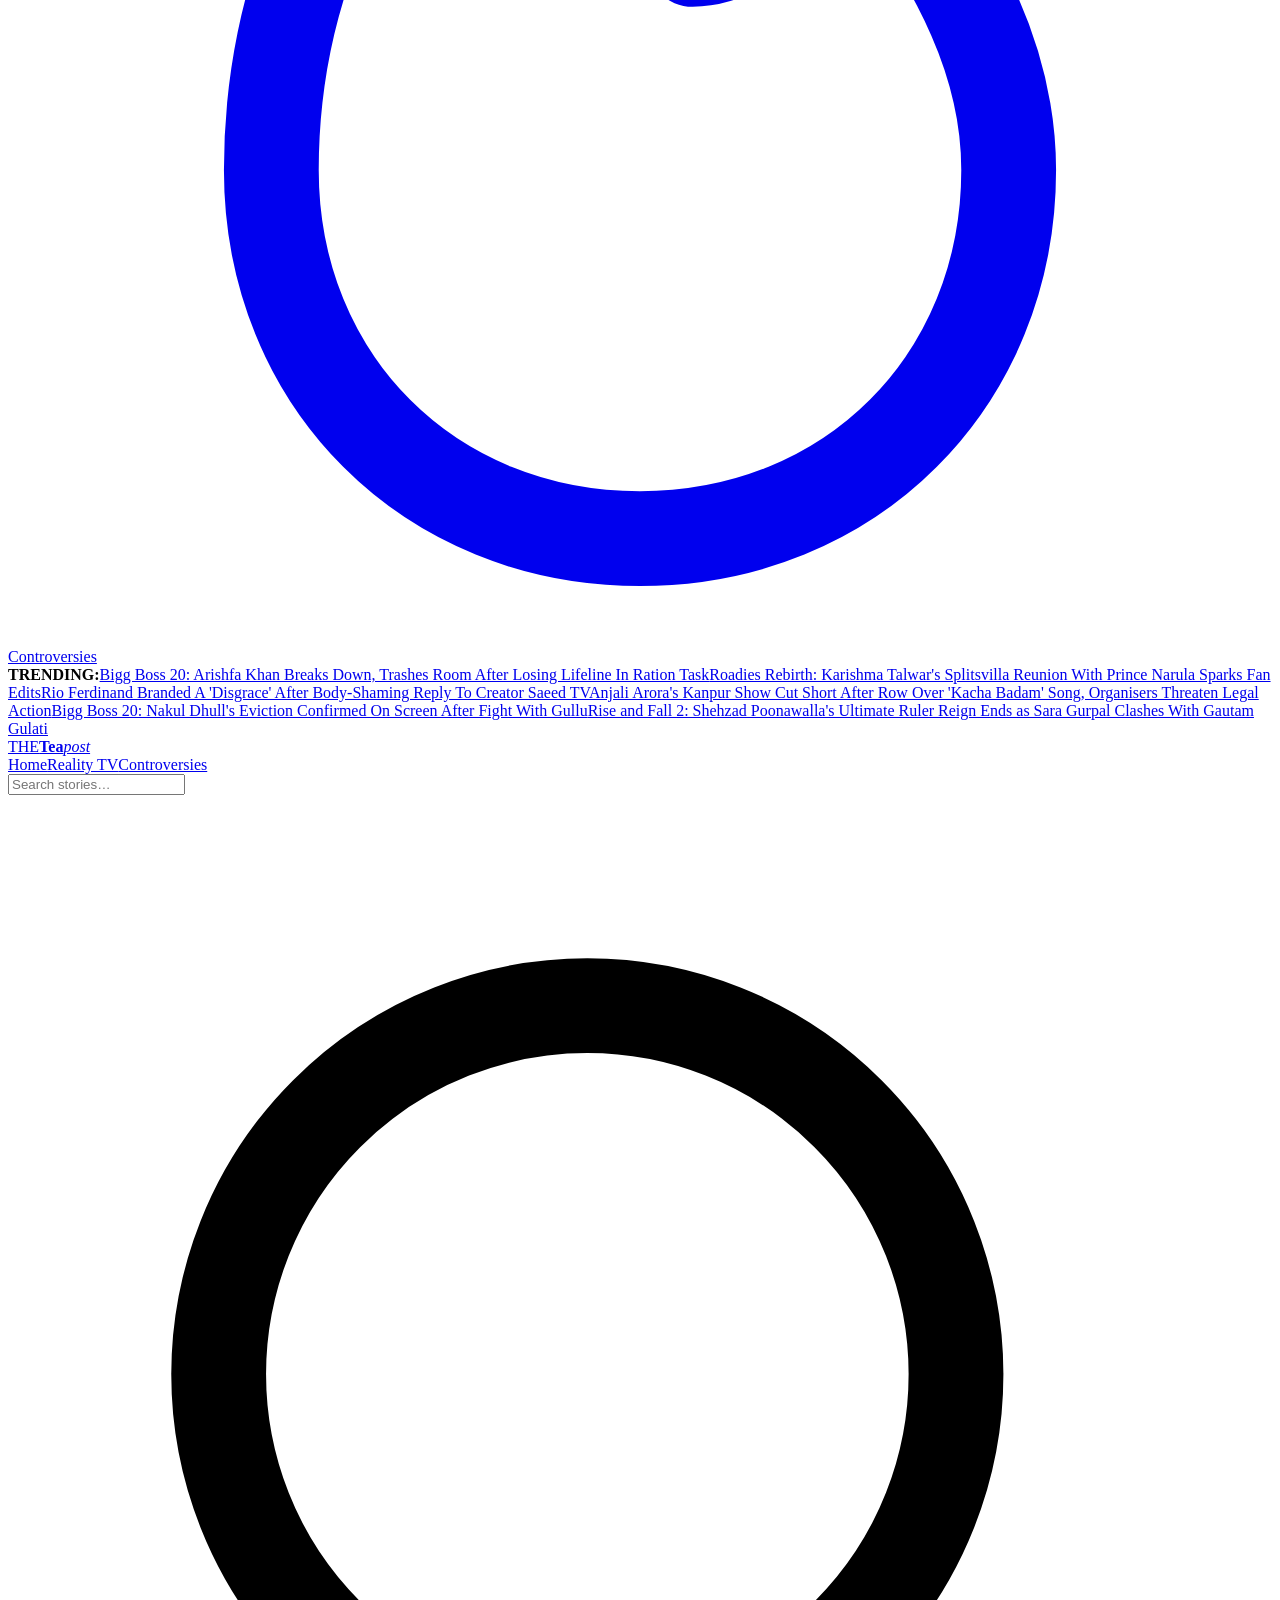
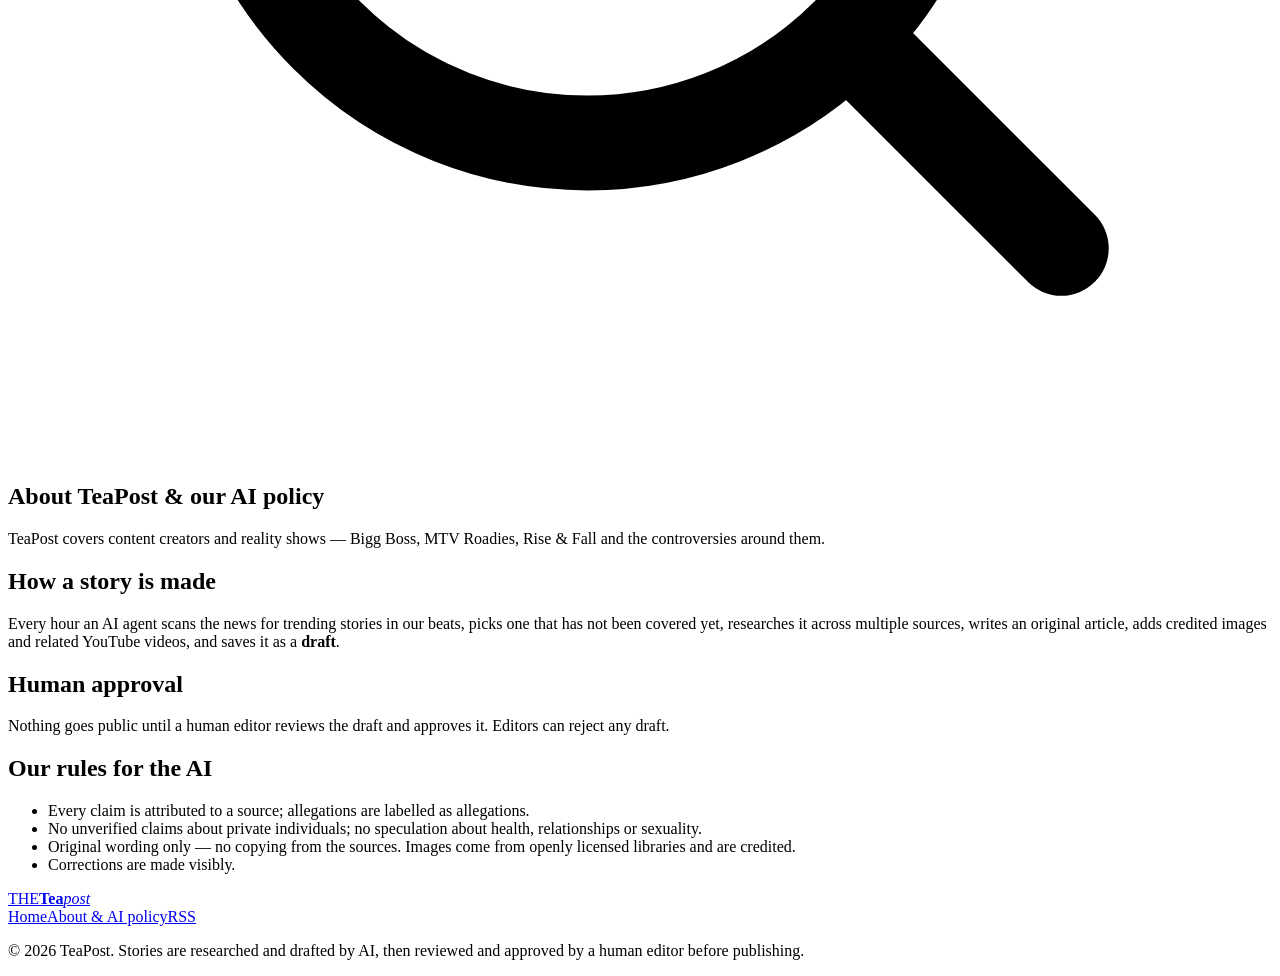
==== commit 3175a96a: "Publish 7 stories (2026-10-18T02:53Z)" ====
--- a/about/index.html
+++ b/about/index.html
@@ -9,7 +9,7 @@
 <body>
 <aside class="side"><a href="/teapost/" class=""><svg class="ic " viewBox="0 0 24 24" fill="none" stroke="currentColor" stroke-width="1.8" stroke-linecap="round" stroke-linejoin="round" aria-hidden="true"><path d="M3 11l9-8 9 8v10a1 1 0 0 1-1 1h-5v-7H9v7H4a1 1 0 0 1-1-1z"/></svg><span>Home</span></a><a href="/teapost/topic/reality-tv/" class=""><svg class="ic " viewBox="0 0 24 24" fill="none" stroke="currentColor" stroke-width="1.8" stroke-linecap="round" stroke-linejoin="round" aria-hidden="true"><rect x="3" y="5" width="18" height="13" rx="2"/><path d="M8 21h8M12 18v3"/></svg><span>Reality TV</span></a><a href="/teapost/topic/controversy/" class=""><svg class="ic " viewBox="0 0 24 24" fill="none" stroke="currentColor" stroke-width="1.8" stroke-linecap="round" stroke-linejoin="round" aria-hidden="true"><path d="M12 22c4 0 7-3 7-7 0-3-2-5-3-7-1 2-2 3-3 3 0-3-1-6-4-8 0 4-4 6-4 12 0 4 3 7 7 7z"/></svg><span>Controversies</span></a></aside>
 <div class="page">
-<div class="ticker"><b>TRENDING:</b><span><a href="/teapost/article/roadies-rebirth-karishma-talwars-splitsvilla-reunion-with-prince-narula-sparks-f/">Roadies Rebirth: Karishma Talwar&#39;s Splitsvilla Reunion With Prince Narula Sparks Fan Edits</a><a href="/teapost/article/rio-ferdinand-branded-a-disgrace-after-body-shaming-reply-to-creator-saeed-tv/">Rio Ferdinand Branded A &#39;Disgrace&#39; After Body-Shaming Reply To Creator Saeed TV</a><a href="/teapost/article/anjali-aroras-kanpur-show-cut-short-after-row-over-kacha-badam-song-organisers-t/">Anjali Arora&#39;s Kanpur Show Cut Short After Row Over &#39;Kacha Badam&#39; Song, Organisers Threaten Legal Action</a><a href="/teapost/article/bigg-boss-20-nakul-dhulls-eviction-confirmed-on-screen-after-fight-with-gullu/">Bigg Boss 20: Nakul Dhull&#39;s Eviction Confirmed On Screen After Fight With Gullu</a><a href="/teapost/article/rise-and-fall-2-shehzad-poonawallas-ultimate-ruler-reign-ends-as-sara-gurpal-cla/">Rise and Fall 2: Shehzad Poonawalla&#39;s Ultimate Ruler Reign Ends as Sara Gurpal Clashes With Gautam Gulati</a><a href="/teapost/article/bigg-boss-20-nakul-dhull-and-gullus-physical-clash-leaves-wildcards-fate-unclear/">Bigg Boss 20: Nakul Dhull and Gullu&#39;s Physical Clash Leaves Wildcard&#39;s Fate Unclear</a></span></div>
+<div class="ticker"><b>TRENDING:</b><span><a href="/teapost/article/bigg-boss-20-arishfa-khan-breaks-down-trashes-room-after-losing-lifeline-in-rati/">Bigg Boss 20: Arishfa Khan Breaks Down, Trashes Room After Losing Lifeline In Ration Task</a><a href="/teapost/article/roadies-rebirth-karishma-talwars-splitsvilla-reunion-with-prince-narula-sparks-f/">Roadies Rebirth: Karishma Talwar&#39;s Splitsvilla Reunion With Prince Narula Sparks Fan Edits</a><a href="/teapost/article/rio-ferdinand-branded-a-disgrace-after-body-shaming-reply-to-creator-saeed-tv/">Rio Ferdinand Branded A &#39;Disgrace&#39; After Body-Shaming Reply To Creator Saeed TV</a><a href="/teapost/article/anjali-aroras-kanpur-show-cut-short-after-row-over-kacha-badam-song-organisers-t/">Anjali Arora&#39;s Kanpur Show Cut Short After Row Over &#39;Kacha Badam&#39; Song, Organisers Threaten Legal Action</a><a href="/teapost/article/bigg-boss-20-nakul-dhulls-eviction-confirmed-on-screen-after-fight-with-gullu/">Bigg Boss 20: Nakul Dhull&#39;s Eviction Confirmed On Screen After Fight With Gullu</a><a href="/teapost/article/rise-and-fall-2-shehzad-poonawallas-ultimate-ruler-reign-ends-as-sara-gurpal-cla/">Rise and Fall 2: Shehzad Poonawalla&#39;s Ultimate Ruler Reign Ends as Sara Gurpal Clashes With Gautam Gulati</a></span></div>
 <header class="head"><a class="logo" href="/teapost/">THE<b>Tea</b><i>post</i></a>
 <nav><a href="/teapost/" class="">Home</a><a href="/teapost/topic/reality-tv/" class="">Reality TV</a><a href="/teapost/topic/controversy/" class="">Controversies</a></nav>
 <form class="search" action="/teapost/search/" role="search"><input name="q" placeholder="Search stories…" aria-label="Search"><svg class="ic " viewBox="0 0 24 24" fill="none" stroke="currentColor" stroke-width="1.8" stroke-linecap="round" stroke-linejoin="round" aria-hidden="true"><circle cx="11" cy="11" r="7"/><path d="M20 20l-4-4"/></svg></form></header>
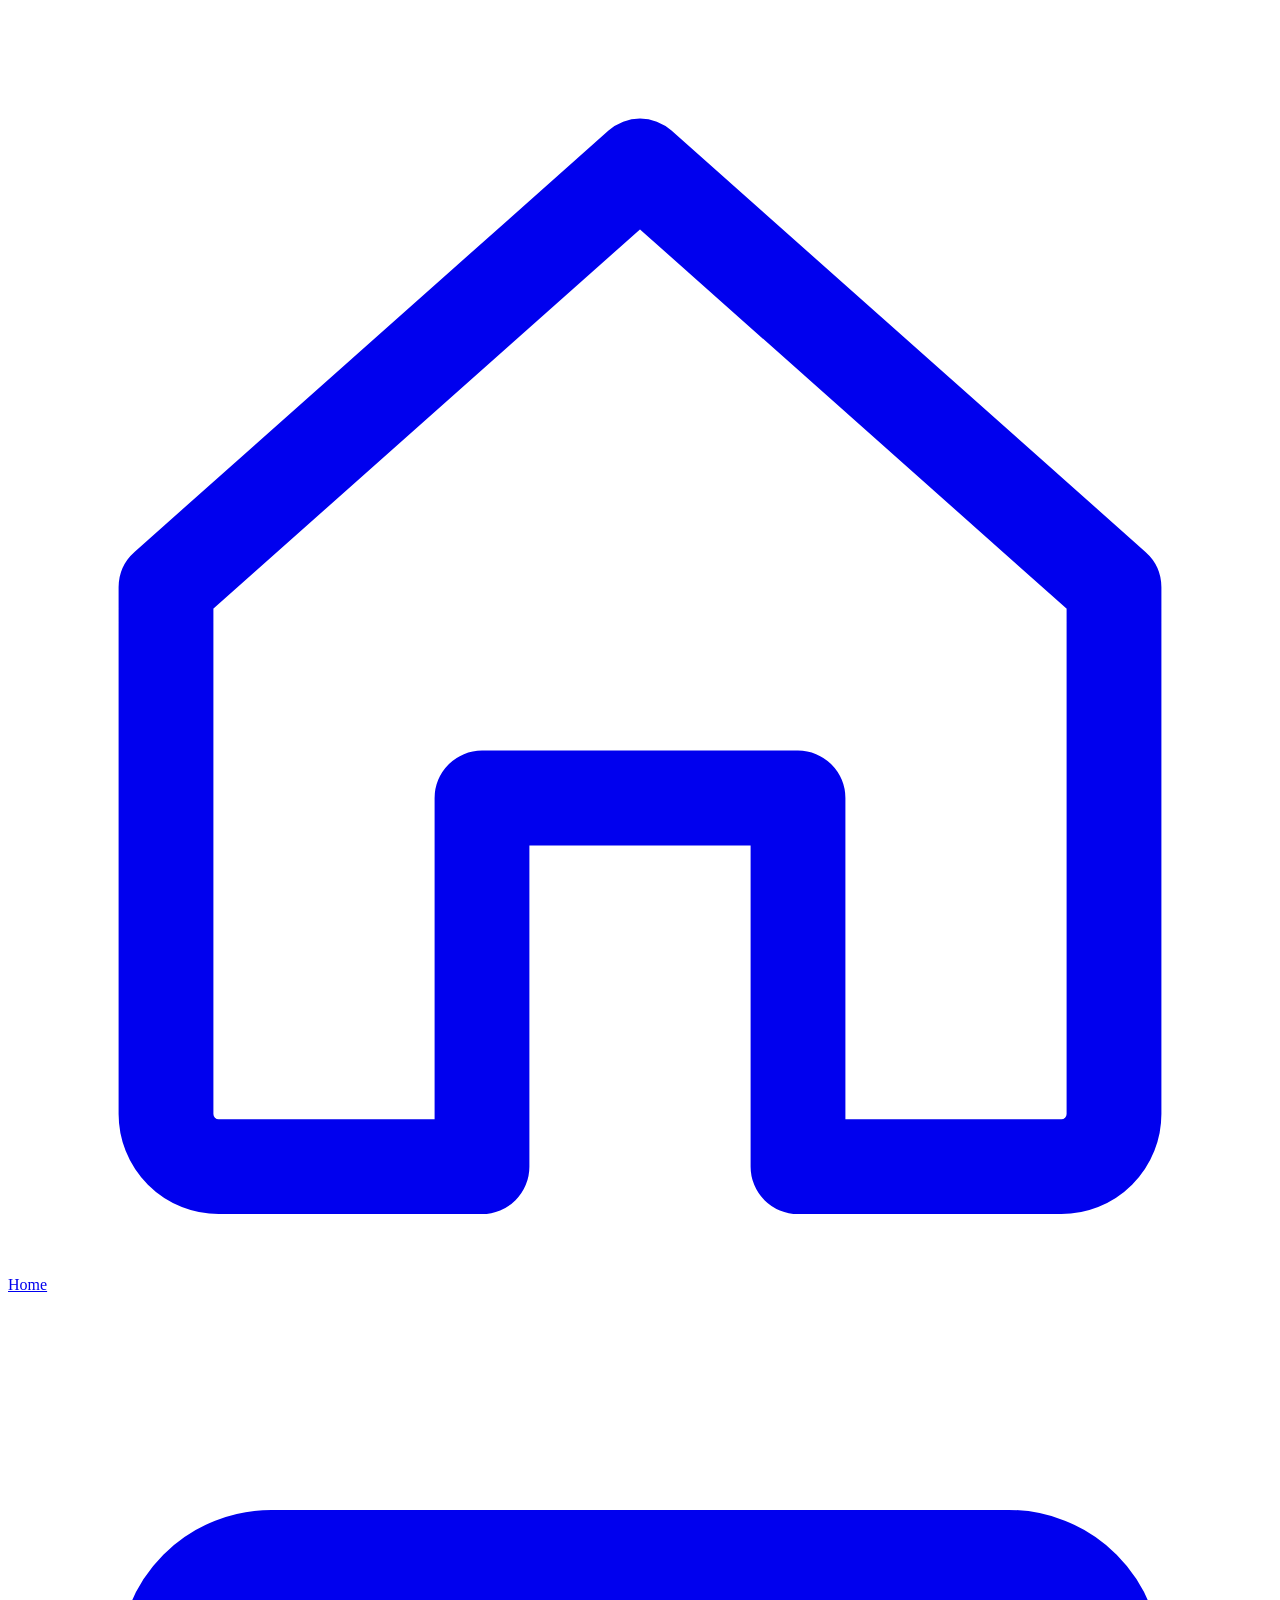
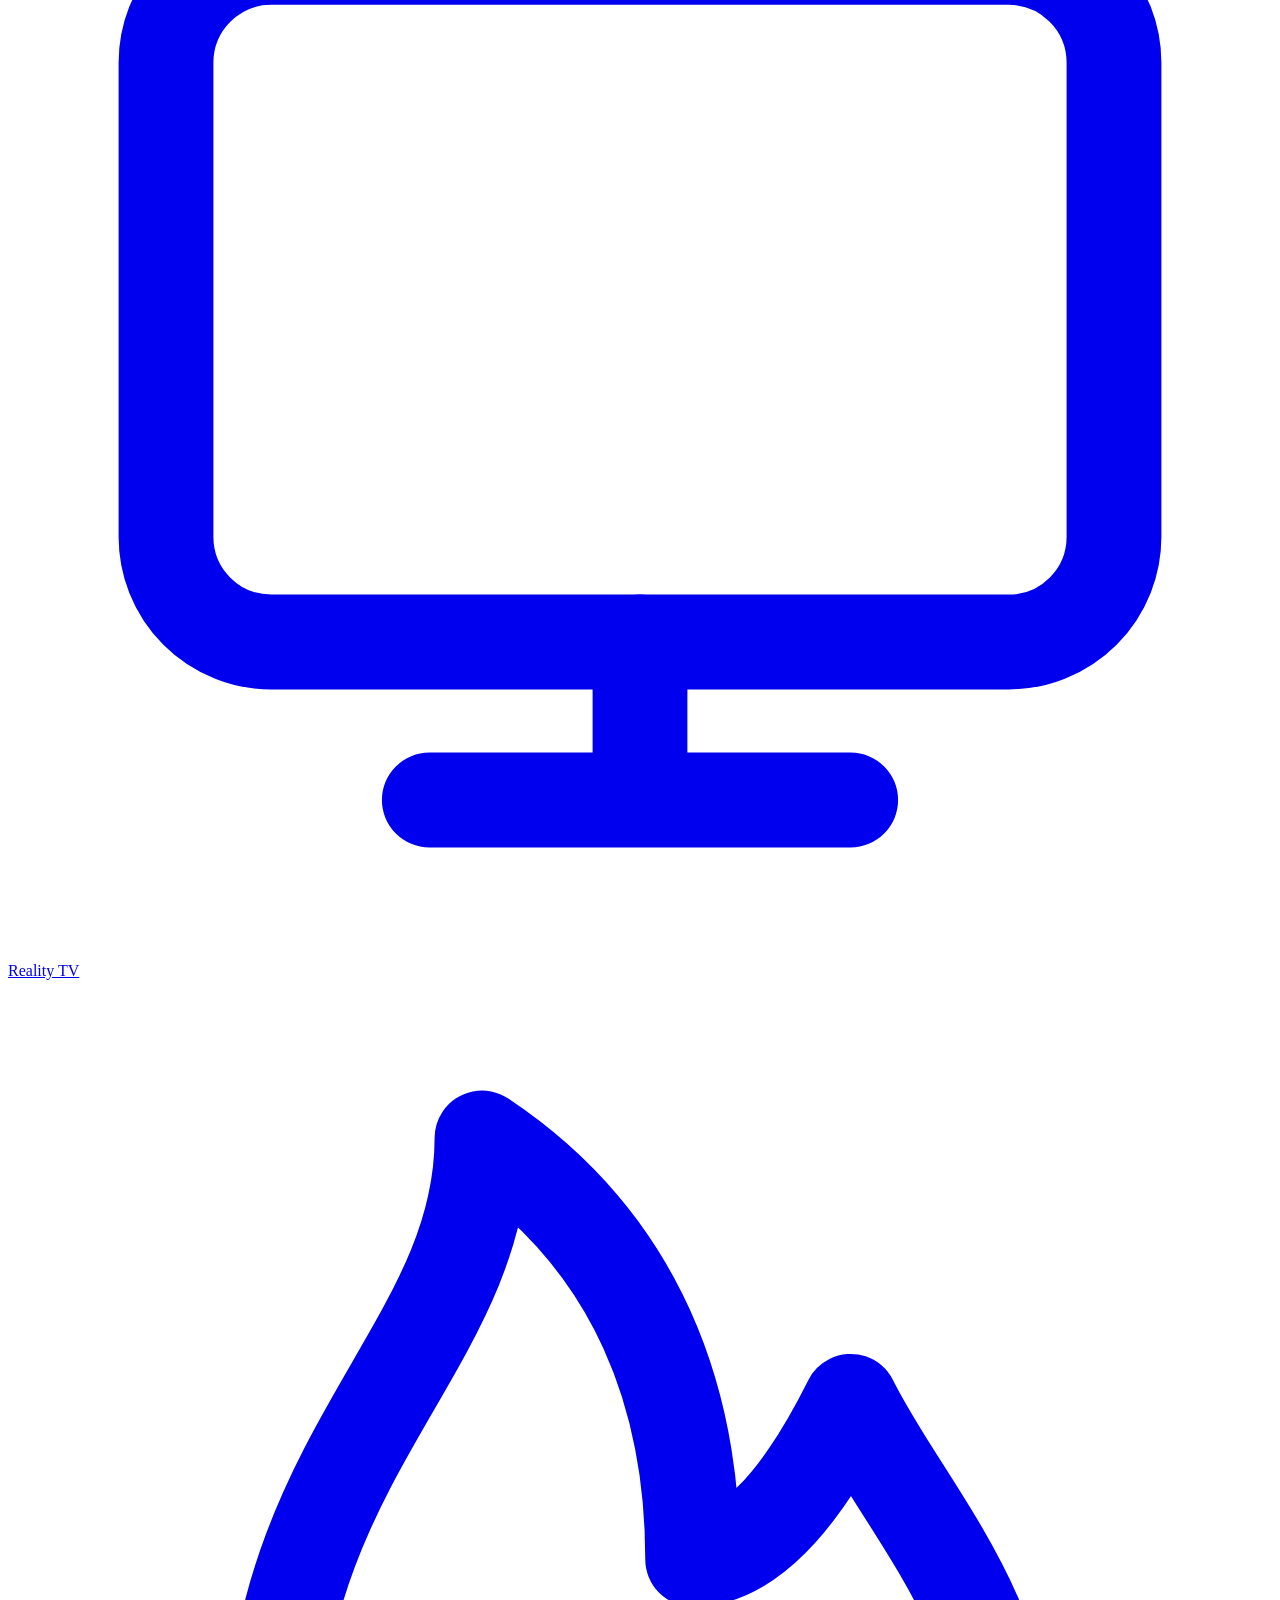
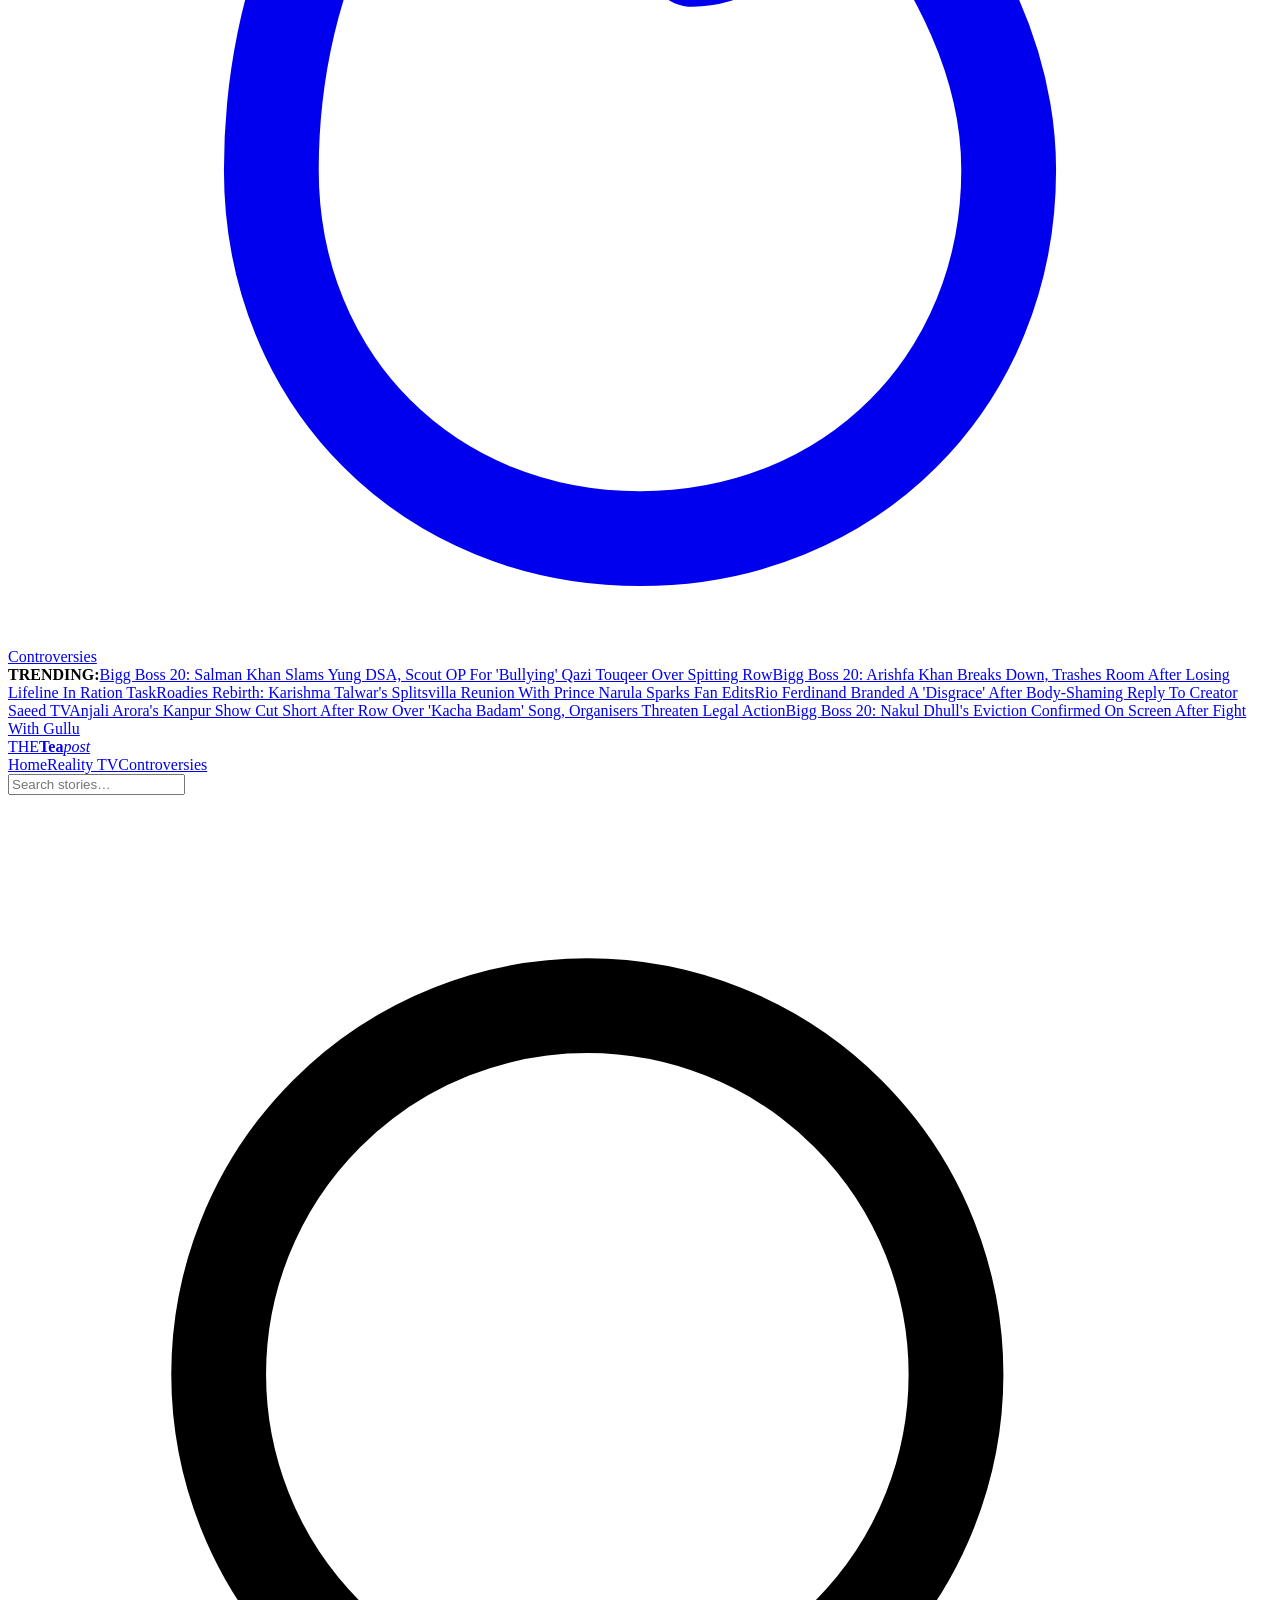
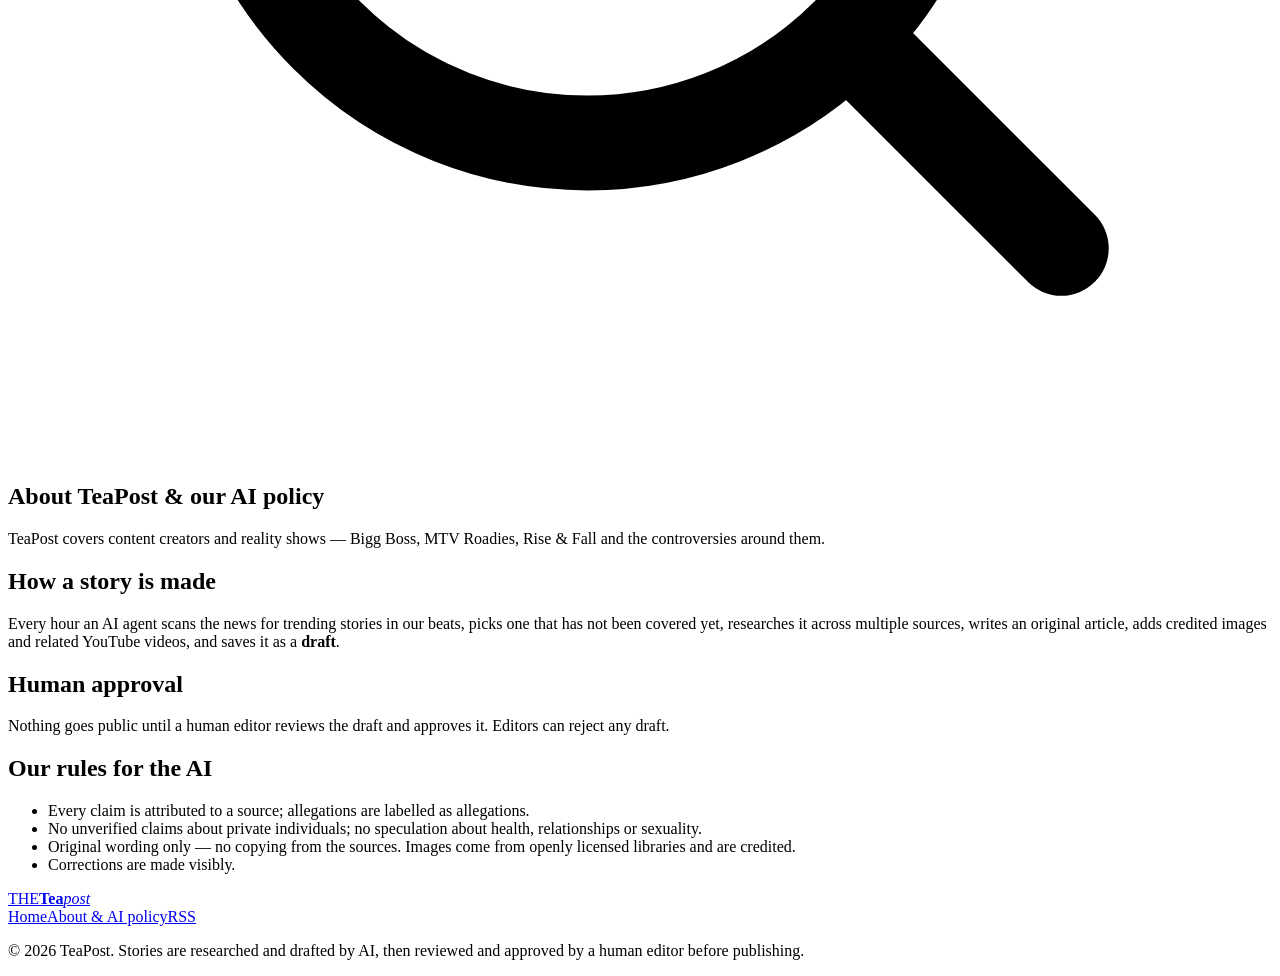
==== commit 90aabaa7: "Publish 8 stories (2026-10-18T02:55Z)" ====
--- a/about/index.html
+++ b/about/index.html
@@ -9,7 +9,7 @@
 <body>
 <aside class="side"><a href="/teapost/" class=""><svg class="ic " viewBox="0 0 24 24" fill="none" stroke="currentColor" stroke-width="1.8" stroke-linecap="round" stroke-linejoin="round" aria-hidden="true"><path d="M3 11l9-8 9 8v10a1 1 0 0 1-1 1h-5v-7H9v7H4a1 1 0 0 1-1-1z"/></svg><span>Home</span></a><a href="/teapost/topic/reality-tv/" class=""><svg class="ic " viewBox="0 0 24 24" fill="none" stroke="currentColor" stroke-width="1.8" stroke-linecap="round" stroke-linejoin="round" aria-hidden="true"><rect x="3" y="5" width="18" height="13" rx="2"/><path d="M8 21h8M12 18v3"/></svg><span>Reality TV</span></a><a href="/teapost/topic/controversy/" class=""><svg class="ic " viewBox="0 0 24 24" fill="none" stroke="currentColor" stroke-width="1.8" stroke-linecap="round" stroke-linejoin="round" aria-hidden="true"><path d="M12 22c4 0 7-3 7-7 0-3-2-5-3-7-1 2-2 3-3 3 0-3-1-6-4-8 0 4-4 6-4 12 0 4 3 7 7 7z"/></svg><span>Controversies</span></a></aside>
 <div class="page">
-<div class="ticker"><b>TRENDING:</b><span><a href="/teapost/article/bigg-boss-20-arishfa-khan-breaks-down-trashes-room-after-losing-lifeline-in-rati/">Bigg Boss 20: Arishfa Khan Breaks Down, Trashes Room After Losing Lifeline In Ration Task</a><a href="/teapost/article/roadies-rebirth-karishma-talwars-splitsvilla-reunion-with-prince-narula-sparks-f/">Roadies Rebirth: Karishma Talwar&#39;s Splitsvilla Reunion With Prince Narula Sparks Fan Edits</a><a href="/teapost/article/rio-ferdinand-branded-a-disgrace-after-body-shaming-reply-to-creator-saeed-tv/">Rio Ferdinand Branded A &#39;Disgrace&#39; After Body-Shaming Reply To Creator Saeed TV</a><a href="/teapost/article/anjali-aroras-kanpur-show-cut-short-after-row-over-kacha-badam-song-organisers-t/">Anjali Arora&#39;s Kanpur Show Cut Short After Row Over &#39;Kacha Badam&#39; Song, Organisers Threaten Legal Action</a><a href="/teapost/article/bigg-boss-20-nakul-dhulls-eviction-confirmed-on-screen-after-fight-with-gullu/">Bigg Boss 20: Nakul Dhull&#39;s Eviction Confirmed On Screen After Fight With Gullu</a><a href="/teapost/article/rise-and-fall-2-shehzad-poonawallas-ultimate-ruler-reign-ends-as-sara-gurpal-cla/">Rise and Fall 2: Shehzad Poonawalla&#39;s Ultimate Ruler Reign Ends as Sara Gurpal Clashes With Gautam Gulati</a></span></div>
+<div class="ticker"><b>TRENDING:</b><span><a href="/teapost/article/bigg-boss-20-salman-khan-slams-yung-dsa-scout-op-for-bullying-qazi-touqeer-over/">Bigg Boss 20: Salman Khan Slams Yung DSA, Scout OP For &#39;Bullying&#39; Qazi Touqeer Over Spitting Row</a><a href="/teapost/article/bigg-boss-20-arishfa-khan-breaks-down-trashes-room-after-losing-lifeline-in-rati/">Bigg Boss 20: Arishfa Khan Breaks Down, Trashes Room After Losing Lifeline In Ration Task</a><a href="/teapost/article/roadies-rebirth-karishma-talwars-splitsvilla-reunion-with-prince-narula-sparks-f/">Roadies Rebirth: Karishma Talwar&#39;s Splitsvilla Reunion With Prince Narula Sparks Fan Edits</a><a href="/teapost/article/rio-ferdinand-branded-a-disgrace-after-body-shaming-reply-to-creator-saeed-tv/">Rio Ferdinand Branded A &#39;Disgrace&#39; After Body-Shaming Reply To Creator Saeed TV</a><a href="/teapost/article/anjali-aroras-kanpur-show-cut-short-after-row-over-kacha-badam-song-organisers-t/">Anjali Arora&#39;s Kanpur Show Cut Short After Row Over &#39;Kacha Badam&#39; Song, Organisers Threaten Legal Action</a><a href="/teapost/article/bigg-boss-20-nakul-dhulls-eviction-confirmed-on-screen-after-fight-with-gullu/">Bigg Boss 20: Nakul Dhull&#39;s Eviction Confirmed On Screen After Fight With Gullu</a></span></div>
 <header class="head"><a class="logo" href="/teapost/">THE<b>Tea</b><i>post</i></a>
 <nav><a href="/teapost/" class="">Home</a><a href="/teapost/topic/reality-tv/" class="">Reality TV</a><a href="/teapost/topic/controversy/" class="">Controversies</a></nav>
 <form class="search" action="/teapost/search/" role="search"><input name="q" placeholder="Search stories…" aria-label="Search"><svg class="ic " viewBox="0 0 24 24" fill="none" stroke="currentColor" stroke-width="1.8" stroke-linecap="round" stroke-linejoin="round" aria-hidden="true"><circle cx="11" cy="11" r="7"/><path d="M20 20l-4-4"/></svg></form></header>
